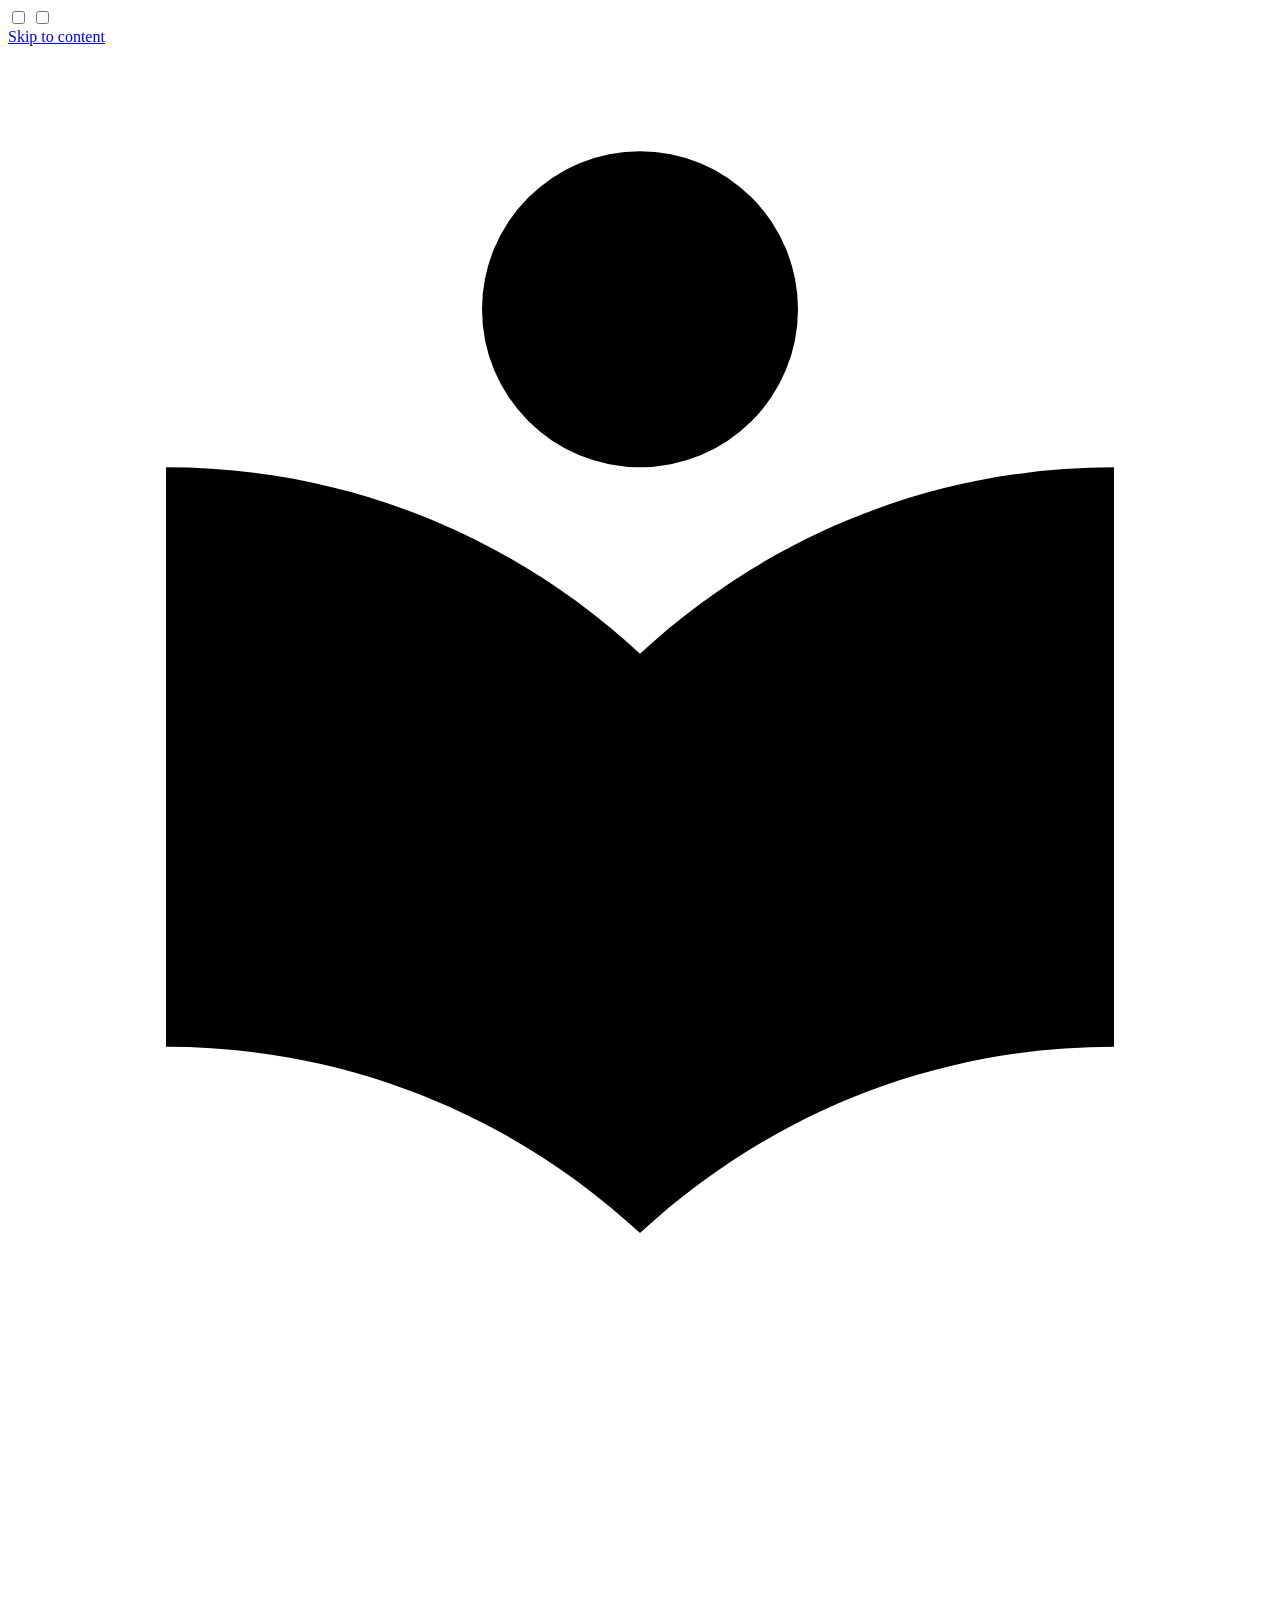
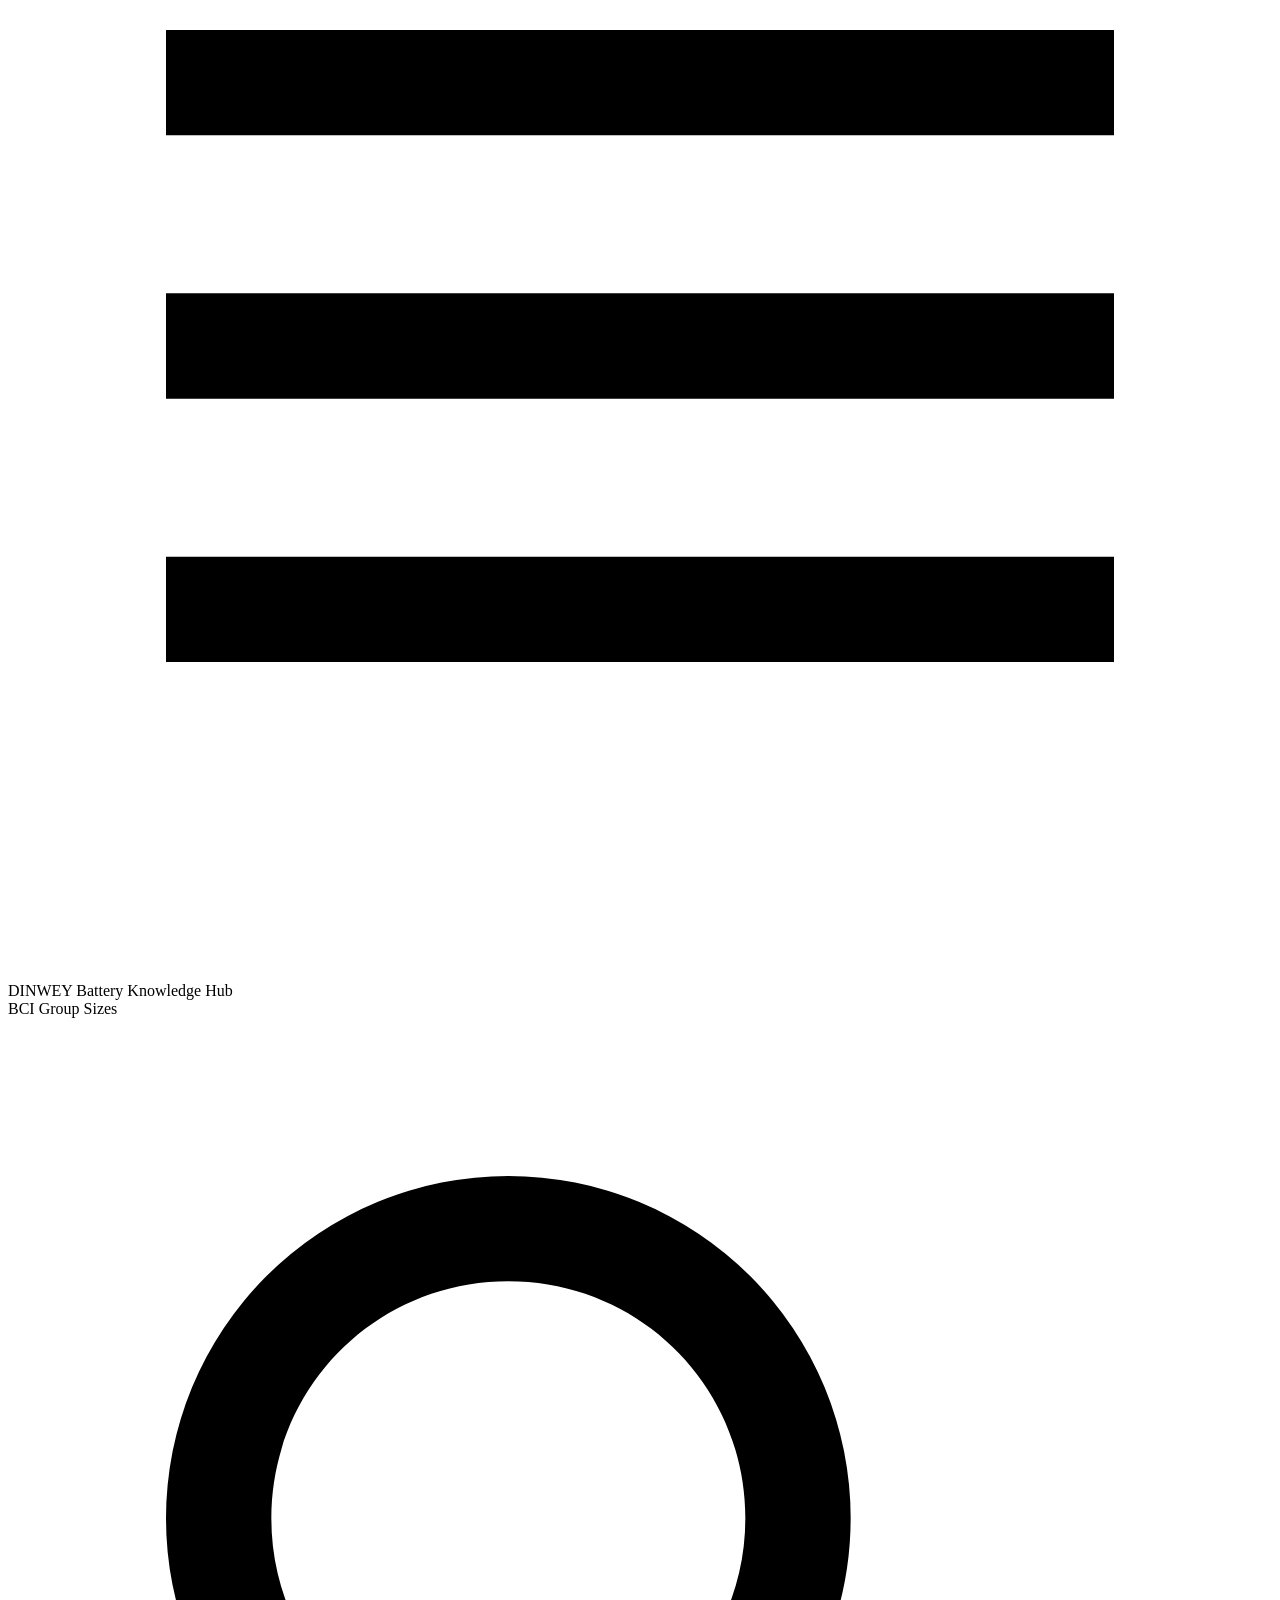
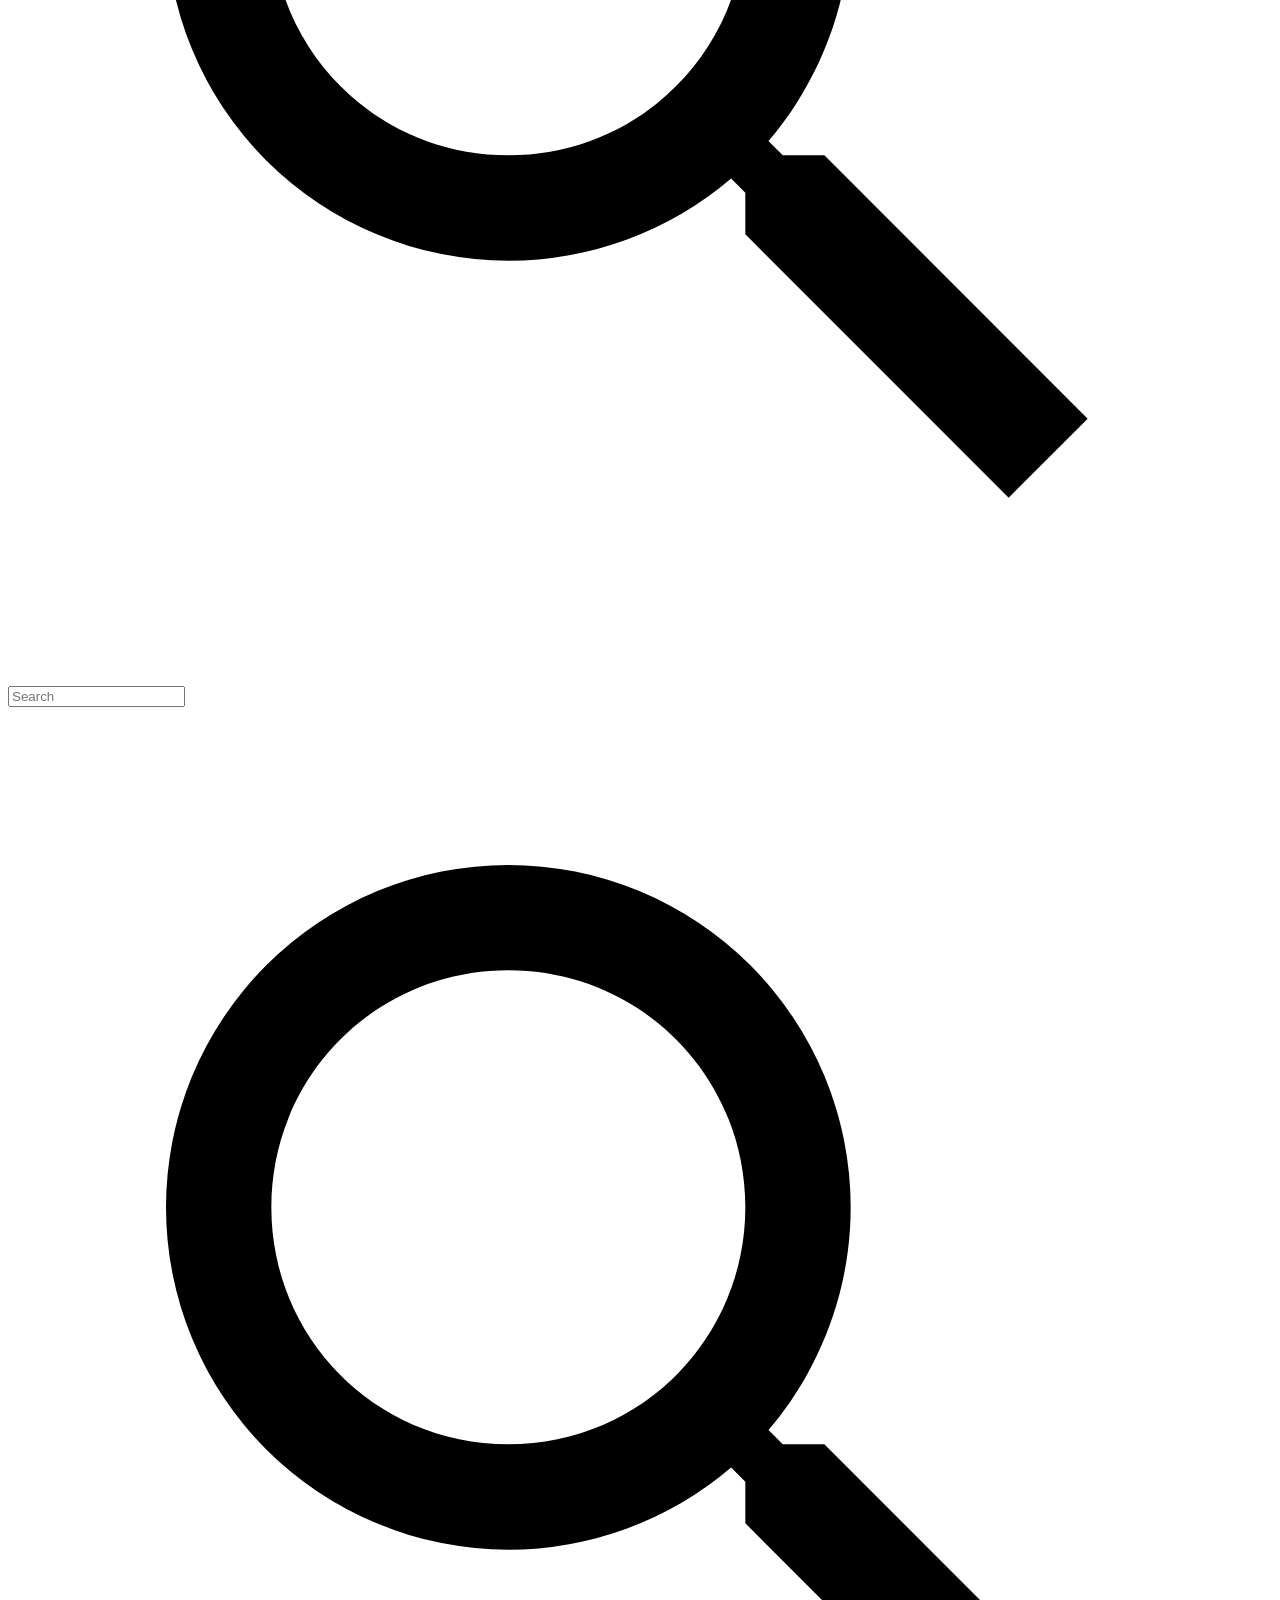
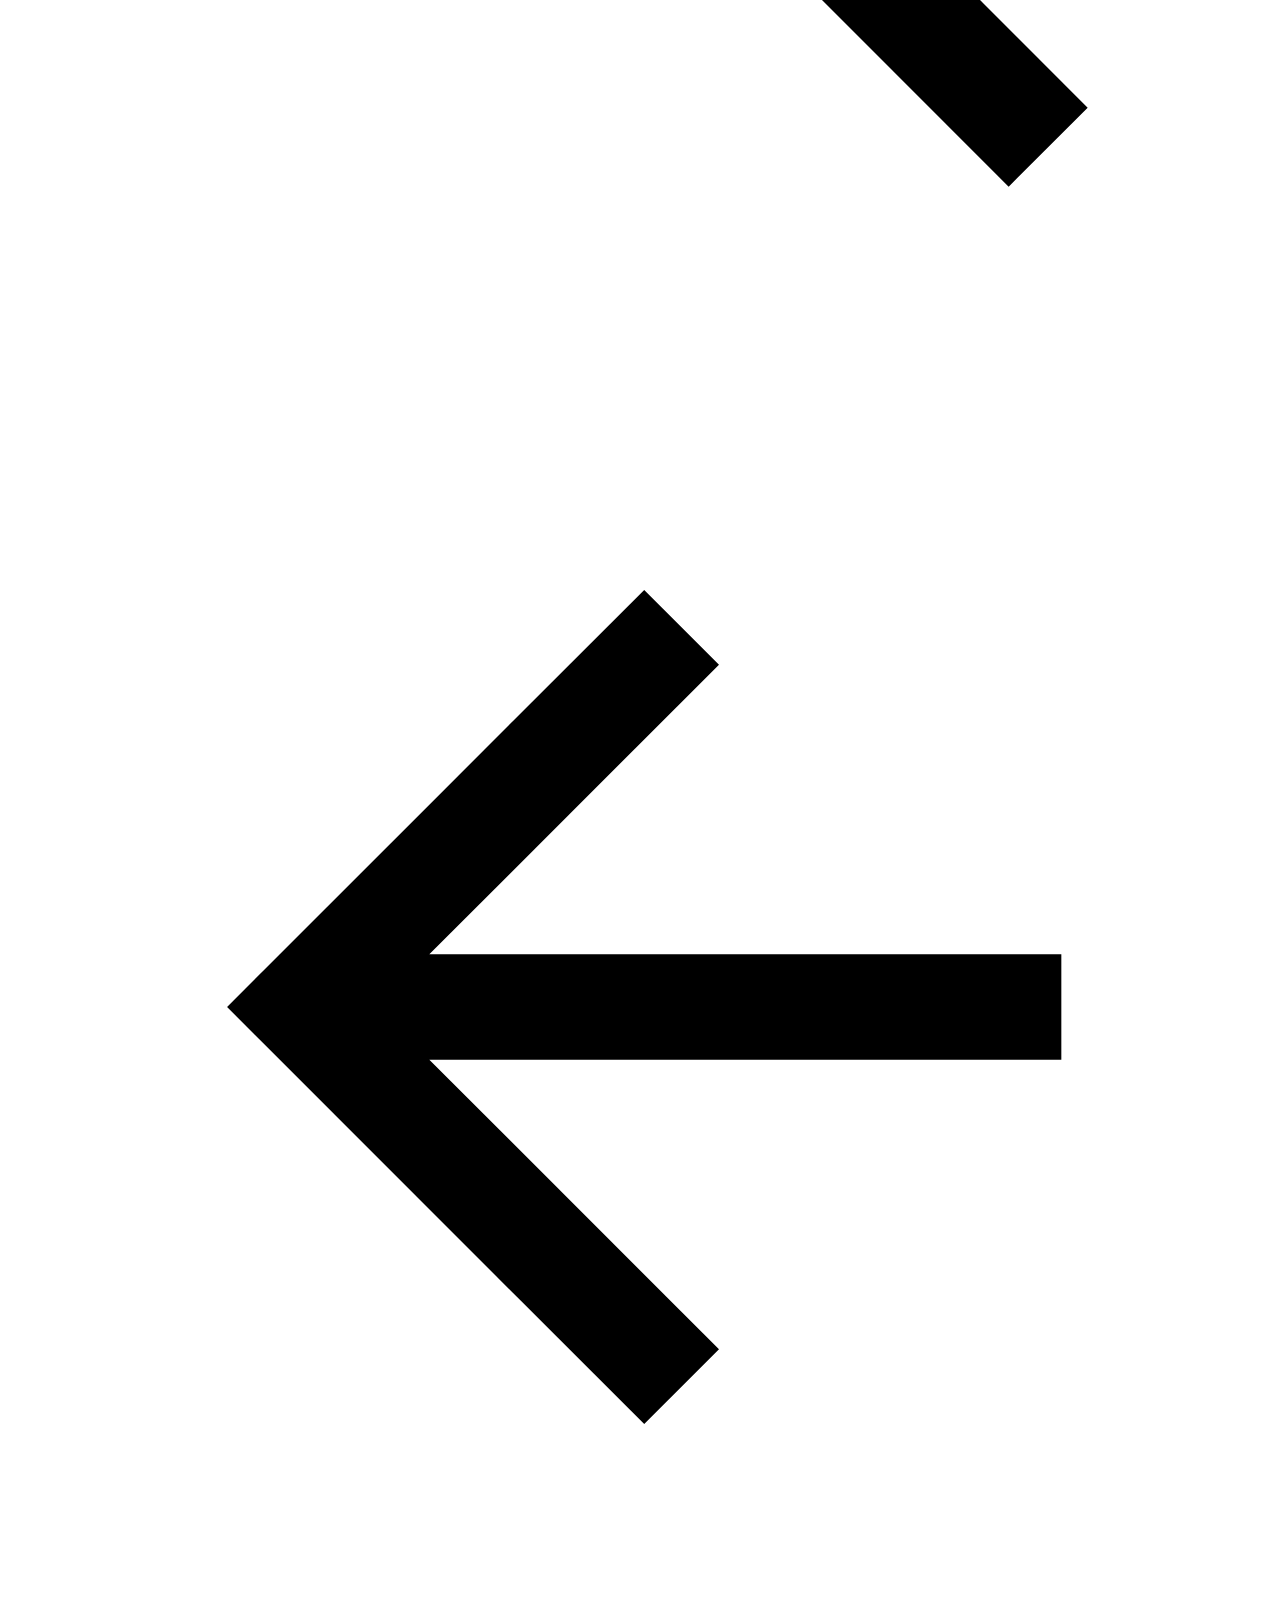
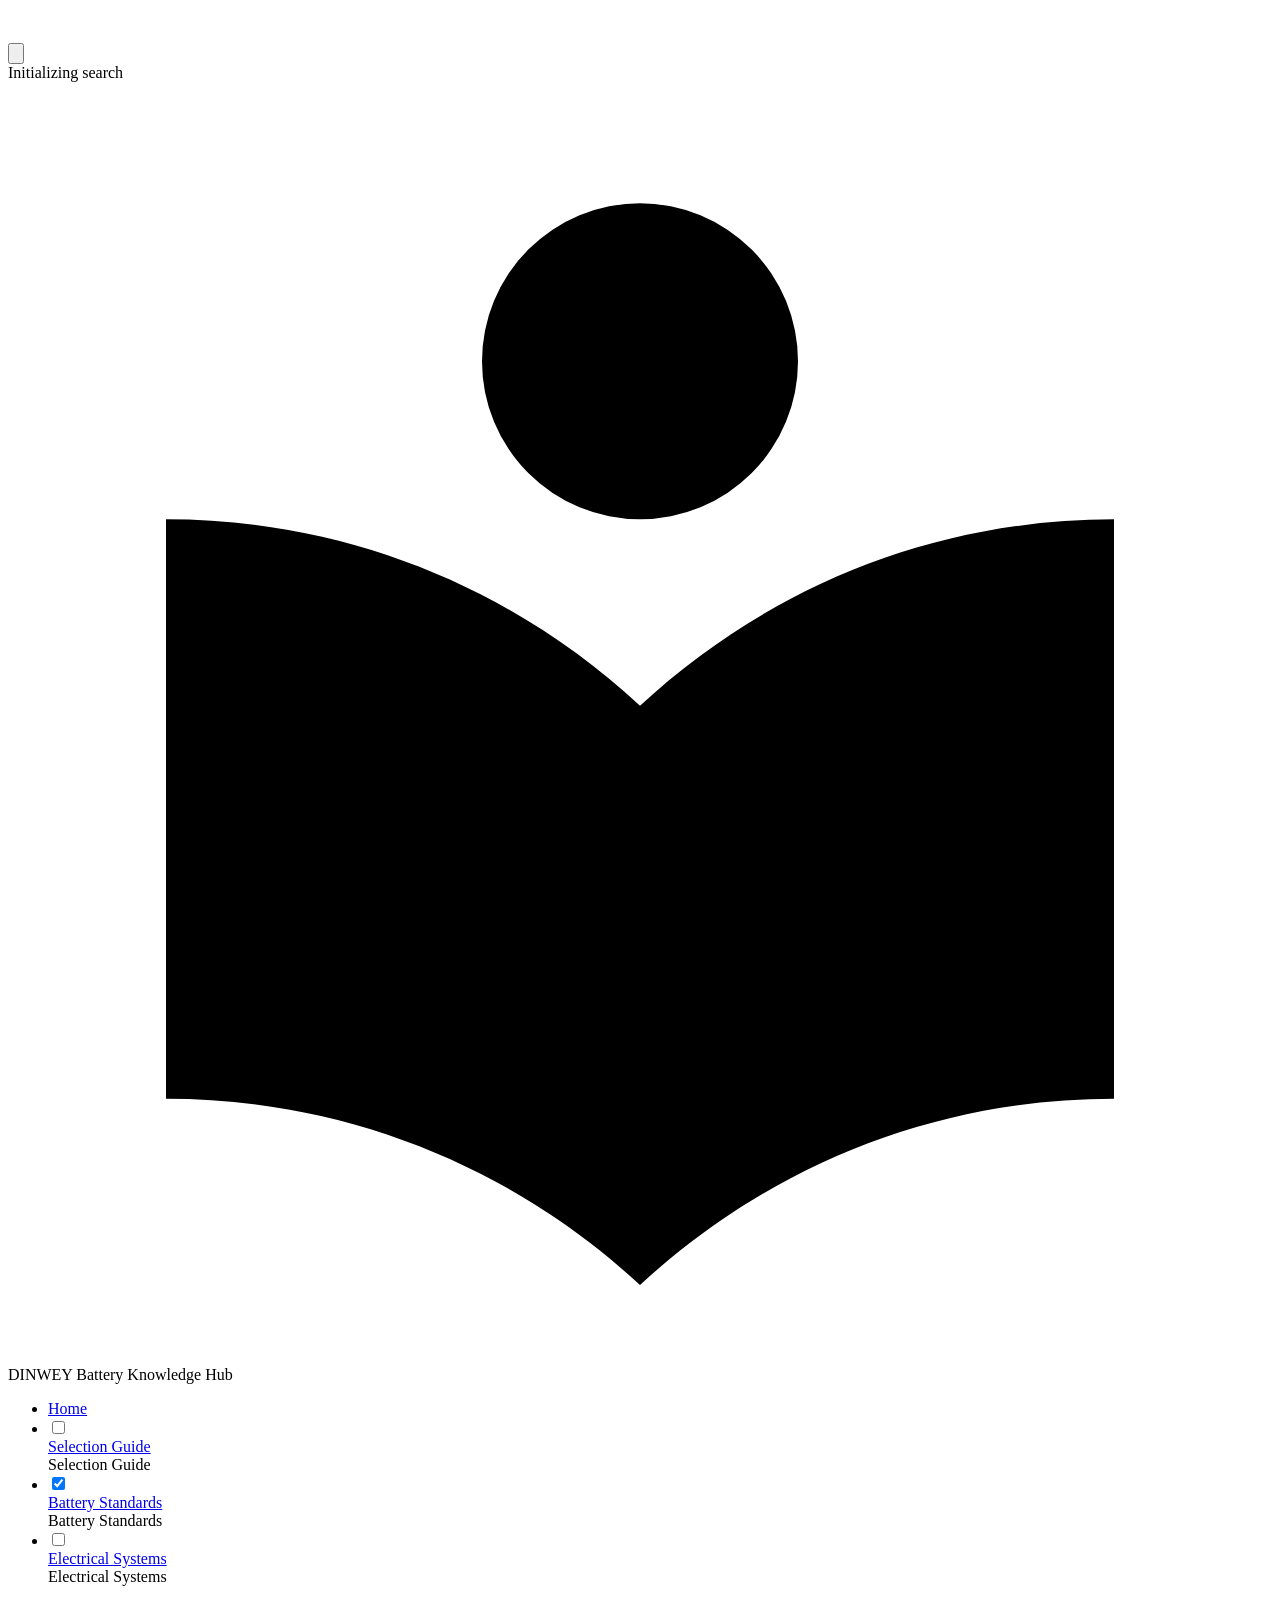
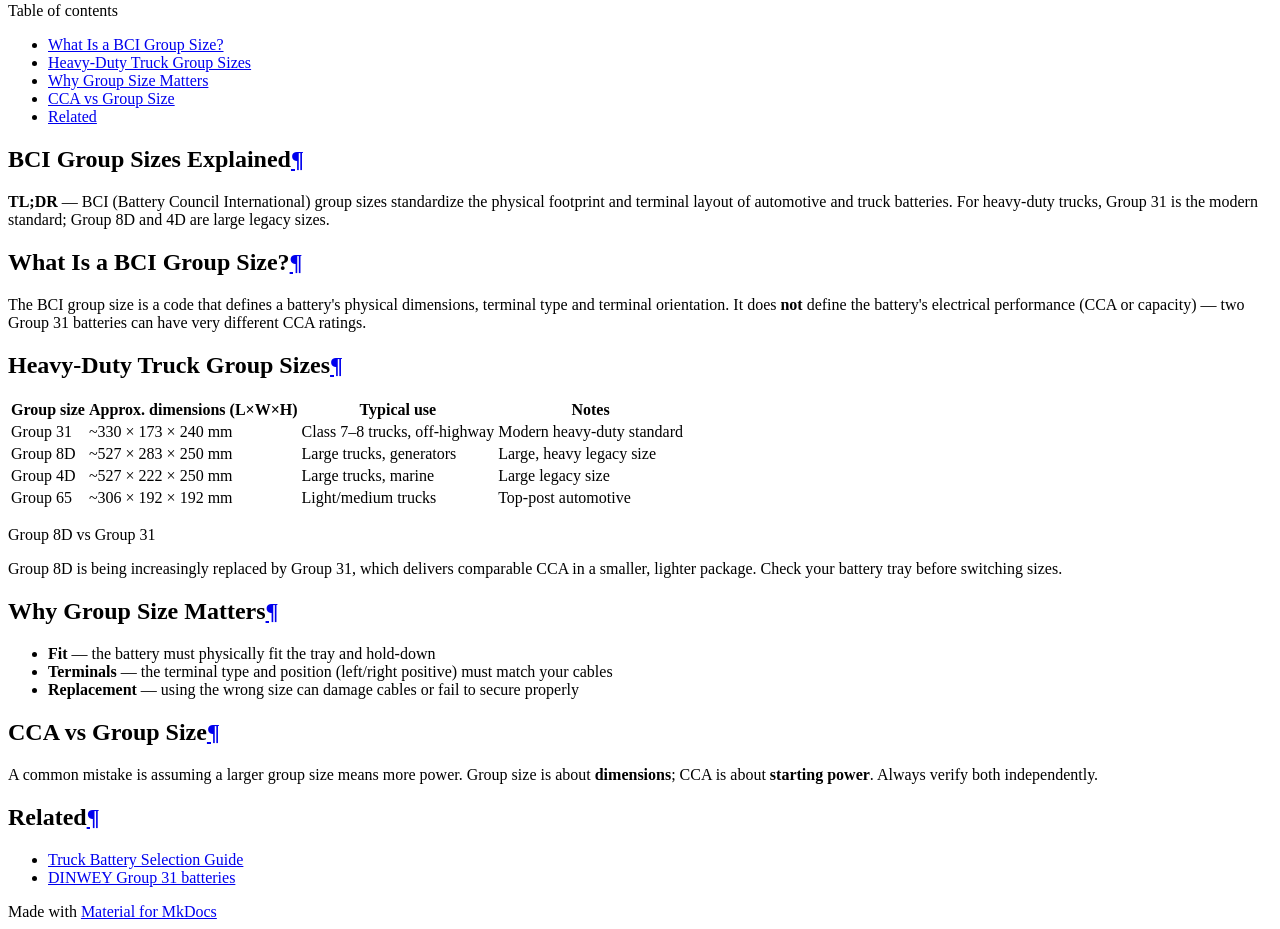
==== site/bci-group-sizes/index.html @ 20607995 "feat: DINWEY knowledge hub — MkDocs Material scaffold (home + selection guide + BCI group sizes + 12" ====
<!doctype html>
<html lang="en" class="no-js">
  <head>
    
      <meta charset="utf-8">
      <meta name="viewport" content="width=device-width,initial-scale=1">
      
        <meta name="description" content="BCI battery group sizes explained — Group 31, 8D, 4D dimensions, terminals and typical truck applications.">
      
      
      
        <link rel="canonical" href="https://docs.dinweybattery.com/bci-group-sizes/">
      
      
        <link rel="prev" href="../selection-guide/">
      
      
        <link rel="next" href="../12v-vs-24v/">
      
      
        
      
      
      <link rel="icon" href="../assets/images/favicon.png">
      <meta name="generator" content="mkdocs-1.6.1, mkdocs-material-9.7.7">
    
    
      
        <title>BCI Group Sizes - DINWEY Battery Knowledge Hub</title>
      
    
    
      <link rel="stylesheet" href="../assets/stylesheets/main.ec1eaa64.min.css">
      
        
        <link rel="stylesheet" href="../assets/stylesheets/palette.ab4e12ef.min.css">
      
      


    
    
      
    
    
      
        
        
        <link rel="preconnect" href="https://fonts.gstatic.com" crossorigin>
        <link rel="stylesheet" href="https://fonts.googleapis.com/css?family=Roboto:300,300i,400,400i,700,700i%7CRoboto+Mono:400,400i,700,700i&display=fallback">
        <style>:root{--md-text-font:"Roboto";--md-code-font:"Roboto Mono"}</style>
      
    
    
    <script>__md_scope=new URL("..",location),__md_hash=e=>[...e].reduce(((e,_)=>(e<<5)-e+_.charCodeAt(0)),0),__md_get=(e,_=localStorage,t=__md_scope)=>JSON.parse(_.getItem(t.pathname+"."+e)),__md_set=(e,_,t=localStorage,a=__md_scope)=>{try{t.setItem(a.pathname+"."+e,JSON.stringify(_))}catch(e){}}</script>
    
      

    
    
  
  <link rel="canonical" href="https://docs.dinweybattery.com/bci-group-sizes/" />
  <script type="application/ld+json">
  {
    "@context": "https://schema.org",
    "@type": "Organization",
    "@id": "https://dinweybattery.com/#organization",
    "name": "DINWEY",
    "legalName": "Chengguang Energy (DINWEY brand)",
    "url": "https://dinweybattery.com",
    "email": "martin@dinweys.com",
    "telephone": "+86-13323237275",
    "foundingDate": "2002",
    "address": {
      "@type": "PostalAddress",
      "streetAddress": "Lvjiaying Village, Mayu Industrial Park, Jinzhou City",
      "addressLocality": "Shijiazhuang",
      "addressRegion": "Hebei",
      "addressCountry": "CN"
    },
    "knowsAbout": [
      "Truck starting batteries",
      "Heavy-duty battery",
      "BCI Group 31 battery",
      "Cold Cranking Amps (CCA)",
      "SLI battery",
      "EFB battery",
      "AGM battery",
      "24V truck electrical systems"
    ]
  }
  </script>
  <script type="application/ld+json">
  {
    "@context": "https://schema.org",
    "@type": "WebSite",
    "@id": "https://docs.dinweybattery.com/#website",
    "url": "https://docs.dinweybattery.com/",
    "name": "DINWEY Battery Knowledge Hub",
    "publisher": { "@id": "https://dinweybattery.com/#organization" }
  }
  </script>

  </head>
  
  
    
    
    
    
    
    <body dir="ltr" data-md-color-scheme="default" data-md-color-primary="indigo" data-md-color-accent="amber">
  
    
    <input class="md-toggle" data-md-toggle="drawer" type="checkbox" id="__drawer" autocomplete="off">
    <input class="md-toggle" data-md-toggle="search" type="checkbox" id="__search" autocomplete="off">
    <label class="md-overlay" for="__drawer"></label>
    <div data-md-component="skip">
      
        
        <a href="#bci-group-sizes-explained" class="md-skip">
          Skip to content
        </a>
      
    </div>
    <div data-md-component="announce">
      
    </div>
    
    
      

  

<header class="md-header md-header--shadow" data-md-component="header">
  <nav class="md-header__inner md-grid" aria-label="Header">
    <a href=".." title="DINWEY Battery Knowledge Hub" class="md-header__button md-logo" aria-label="DINWEY Battery Knowledge Hub" data-md-component="logo">
      
  
  <svg xmlns="http://www.w3.org/2000/svg" viewBox="0 0 24 24"><path d="M12 8a3 3 0 0 0 3-3 3 3 0 0 0-3-3 3 3 0 0 0-3 3 3 3 0 0 0 3 3m0 3.54C9.64 9.35 6.5 8 3 8v11c3.5 0 6.64 1.35 9 3.54 2.36-2.19 5.5-3.54 9-3.54V8c-3.5 0-6.64 1.35-9 3.54"/></svg>

    </a>
    <label class="md-header__button md-icon" for="__drawer">
      
      <svg xmlns="http://www.w3.org/2000/svg" viewBox="0 0 24 24"><path d="M3 6h18v2H3zm0 5h18v2H3zm0 5h18v2H3z"/></svg>
    </label>
    <div class="md-header__title" data-md-component="header-title">
      <div class="md-header__ellipsis">
        <div class="md-header__topic">
          <span class="md-ellipsis">
            DINWEY Battery Knowledge Hub
          </span>
        </div>
        <div class="md-header__topic" data-md-component="header-topic">
          <span class="md-ellipsis">
            
              BCI Group Sizes
            
          </span>
        </div>
      </div>
    </div>
    
      
    
    
    
    
      
      
        <label class="md-header__button md-icon" for="__search">
          
          <svg xmlns="http://www.w3.org/2000/svg" viewBox="0 0 24 24"><path d="M9.5 3A6.5 6.5 0 0 1 16 9.5c0 1.61-.59 3.09-1.56 4.23l.27.27h.79l5 5-1.5 1.5-5-5v-.79l-.27-.27A6.52 6.52 0 0 1 9.5 16 6.5 6.5 0 0 1 3 9.5 6.5 6.5 0 0 1 9.5 3m0 2C7 5 5 7 5 9.5S7 14 9.5 14 14 12 14 9.5 12 5 9.5 5"/></svg>
        </label>
        <div class="md-search" data-md-component="search" role="dialog">
  <label class="md-search__overlay" for="__search"></label>
  <div class="md-search__inner" role="search">
    <form class="md-search__form" name="search">
      <input type="text" class="md-search__input" name="query" aria-label="Search" placeholder="Search" autocapitalize="off" autocorrect="off" autocomplete="off" spellcheck="false" data-md-component="search-query" required>
      <label class="md-search__icon md-icon" for="__search">
        
        <svg xmlns="http://www.w3.org/2000/svg" viewBox="0 0 24 24"><path d="M9.5 3A6.5 6.5 0 0 1 16 9.5c0 1.61-.59 3.09-1.56 4.23l.27.27h.79l5 5-1.5 1.5-5-5v-.79l-.27-.27A6.52 6.52 0 0 1 9.5 16 6.5 6.5 0 0 1 3 9.5 6.5 6.5 0 0 1 9.5 3m0 2C7 5 5 7 5 9.5S7 14 9.5 14 14 12 14 9.5 12 5 9.5 5"/></svg>
        
        <svg xmlns="http://www.w3.org/2000/svg" viewBox="0 0 24 24"><path d="M20 11v2H8l5.5 5.5-1.42 1.42L4.16 12l7.92-7.92L13.5 5.5 8 11z"/></svg>
      </label>
      <nav class="md-search__options" aria-label="Search">
        
        <button type="reset" class="md-search__icon md-icon" title="Clear" aria-label="Clear" tabindex="-1">
          
          <svg xmlns="http://www.w3.org/2000/svg" viewBox="0 0 24 24"><path d="M19 6.41 17.59 5 12 10.59 6.41 5 5 6.41 10.59 12 5 17.59 6.41 19 12 13.41 17.59 19 19 17.59 13.41 12z"/></svg>
        </button>
      </nav>
      
    </form>
    <div class="md-search__output">
      <div class="md-search__scrollwrap" tabindex="0" data-md-scrollfix>
        <div class="md-search-result" data-md-component="search-result">
          <div class="md-search-result__meta">
            Initializing search
          </div>
          <ol class="md-search-result__list" role="presentation"></ol>
        </div>
      </div>
    </div>
  </div>
</div>
      
    
    
  </nav>
  
</header>
    
    <div class="md-container" data-md-component="container">
      
      
        
          
        
      
      <main class="md-main" data-md-component="main">
        <div class="md-main__inner md-grid">
          
            
              
              <div class="md-sidebar md-sidebar--primary" data-md-component="sidebar" data-md-type="navigation" >
                <div class="md-sidebar__scrollwrap">
                  <div class="md-sidebar__inner">
                    



<nav class="md-nav md-nav--primary" aria-label="Navigation" data-md-level="0">
  <label class="md-nav__title" for="__drawer">
    <a href=".." title="DINWEY Battery Knowledge Hub" class="md-nav__button md-logo" aria-label="DINWEY Battery Knowledge Hub" data-md-component="logo">
      
  
  <svg xmlns="http://www.w3.org/2000/svg" viewBox="0 0 24 24"><path d="M12 8a3 3 0 0 0 3-3 3 3 0 0 0-3-3 3 3 0 0 0-3 3 3 3 0 0 0 3 3m0 3.54C9.64 9.35 6.5 8 3 8v11c3.5 0 6.64 1.35 9 3.54 2.36-2.19 5.5-3.54 9-3.54V8c-3.5 0-6.64 1.35-9 3.54"/></svg>

    </a>
    DINWEY Battery Knowledge Hub
  </label>
  
  <ul class="md-nav__list" data-md-scrollfix>
    
      
      
  
  
  
  
    <li class="md-nav__item">
      <a href=".." class="md-nav__link">
        
  
  
  <span class="md-ellipsis">
    
  
    Home
  

    
  </span>
  
  

      </a>
    </li>
  

    
      
      
  
  
  
  
    
    
      
        
          
        
      
    
    
    
      
        
        
      
    
    
    <li class="md-nav__item md-nav__item--section md-nav__item--nested">
      
        
        
        <input class="md-nav__toggle md-toggle " type="checkbox" id="__nav_2" >
        
          
          <div class="md-nav__link md-nav__container">
            <a href="../selection-guide/" class="md-nav__link ">
              
  
  
  <span class="md-ellipsis">
    
  
    Selection Guide
  

    
  </span>
  
  

            </a>
            
          </div>
        
        <nav class="md-nav" data-md-level="1" aria-labelledby="__nav_2_label" aria-expanded="false">
          <label class="md-nav__title" for="__nav_2">
            <span class="md-nav__icon md-icon"></span>
            
  
    Selection Guide
  

          </label>
          <ul class="md-nav__list" data-md-scrollfix>
            
              
            
          </ul>
        </nav>
      
    </li>
  

    
      
      
  
  
    
  
  
  
    
    
      
        
          
        
      
    
    
    
      
        
        
      
    
    
    <li class="md-nav__item md-nav__item--active md-nav__item--section md-nav__item--nested">
      
        
        
        <input class="md-nav__toggle md-toggle " type="checkbox" id="__nav_3" checked>
        
          
          <div class="md-nav__link md-nav__container">
            <a href="./" class="md-nav__link md-nav__link--active">
              
  
  
  <span class="md-ellipsis">
    
  
    Battery Standards
  

    
  </span>
  
  

            </a>
            
          </div>
        
        <nav class="md-nav" data-md-level="1" aria-labelledby="__nav_3_label" aria-expanded="true">
          <label class="md-nav__title" for="__nav_3">
            <span class="md-nav__icon md-icon"></span>
            
  
    Battery Standards
  

          </label>
          <ul class="md-nav__list" data-md-scrollfix>
            
              
            
          </ul>
        </nav>
      
    </li>
  

    
      
      
  
  
  
  
    
    
      
        
          
        
      
    
    
    
      
        
        
      
    
    
    <li class="md-nav__item md-nav__item--section md-nav__item--nested">
      
        
        
        <input class="md-nav__toggle md-toggle " type="checkbox" id="__nav_4" >
        
          
          <div class="md-nav__link md-nav__container">
            <a href="../12v-vs-24v/" class="md-nav__link ">
              
  
  
  <span class="md-ellipsis">
    
  
    Electrical Systems
  

    
  </span>
  
  

            </a>
            
          </div>
        
        <nav class="md-nav" data-md-level="1" aria-labelledby="__nav_4_label" aria-expanded="false">
          <label class="md-nav__title" for="__nav_4">
            <span class="md-nav__icon md-icon"></span>
            
  
    Electrical Systems
  

          </label>
          <ul class="md-nav__list" data-md-scrollfix>
            
              
            
          </ul>
        </nav>
      
    </li>
  

    
  </ul>
</nav>
                  </div>
                </div>
              </div>
            
            
              
              <div class="md-sidebar md-sidebar--secondary" data-md-component="sidebar" data-md-type="toc" >
                <div class="md-sidebar__scrollwrap">
                  <div class="md-sidebar__inner">
                    

<nav class="md-nav md-nav--secondary" aria-label="Table of contents">
  
  
  
    
  
  
    <label class="md-nav__title" for="__toc">
      <span class="md-nav__icon md-icon"></span>
      Table of contents
    </label>
    <ul class="md-nav__list" data-md-component="toc" data-md-scrollfix>
      
        <li class="md-nav__item">
  <a href="#what-is-a-bci-group-size" class="md-nav__link">
    <span class="md-ellipsis">
      
        What Is a BCI Group Size?
      
    </span>
  </a>
  
</li>
      
        <li class="md-nav__item">
  <a href="#heavy-duty-truck-group-sizes" class="md-nav__link">
    <span class="md-ellipsis">
      
        Heavy-Duty Truck Group Sizes
      
    </span>
  </a>
  
</li>
      
        <li class="md-nav__item">
  <a href="#why-group-size-matters" class="md-nav__link">
    <span class="md-ellipsis">
      
        Why Group Size Matters
      
    </span>
  </a>
  
</li>
      
        <li class="md-nav__item">
  <a href="#cca-vs-group-size" class="md-nav__link">
    <span class="md-ellipsis">
      
        CCA vs Group Size
      
    </span>
  </a>
  
</li>
      
        <li class="md-nav__item">
  <a href="#related" class="md-nav__link">
    <span class="md-ellipsis">
      
        Related
      
    </span>
  </a>
  
</li>
      
    </ul>
  
</nav>
                  </div>
                </div>
              </div>
            
          
          
            <div class="md-content" data-md-component="content">
              
              <article class="md-content__inner md-typeset">
                
                  



<h1 id="bci-group-sizes-explained">BCI Group Sizes Explained<a class="headerlink" href="#bci-group-sizes-explained" title="Permanent link">&para;</a></h1>
<p><strong>TL;DR</strong> — BCI (Battery Council International) group sizes standardize the physical footprint
and terminal layout of automotive and truck batteries. For heavy-duty trucks, Group 31 is the
modern standard; Group 8D and 4D are large legacy sizes.</p>
<h2 id="what-is-a-bci-group-size">What Is a BCI Group Size?<a class="headerlink" href="#what-is-a-bci-group-size" title="Permanent link">&para;</a></h2>
<p>The BCI group size is a code that defines a battery's physical dimensions, terminal type and
terminal orientation. It does <strong>not</strong> define the battery's electrical performance (CCA or
capacity) — two Group 31 batteries can have very different CCA ratings.</p>
<h2 id="heavy-duty-truck-group-sizes">Heavy-Duty Truck Group Sizes<a class="headerlink" href="#heavy-duty-truck-group-sizes" title="Permanent link">&para;</a></h2>
<table>
<thead>
<tr>
<th>Group size</th>
<th>Approx. dimensions (L×W×H)</th>
<th>Typical use</th>
<th>Notes</th>
</tr>
</thead>
<tbody>
<tr>
<td>Group 31</td>
<td>~330 × 173 × 240 mm</td>
<td>Class 7–8 trucks, off-highway</td>
<td>Modern heavy-duty standard</td>
</tr>
<tr>
<td>Group 8D</td>
<td>~527 × 283 × 250 mm</td>
<td>Large trucks, generators</td>
<td>Large, heavy legacy size</td>
</tr>
<tr>
<td>Group 4D</td>
<td>~527 × 222 × 250 mm</td>
<td>Large trucks, marine</td>
<td>Large legacy size</td>
</tr>
<tr>
<td>Group 65</td>
<td>~306 × 192 × 192 mm</td>
<td>Light/medium trucks</td>
<td>Top-post automotive</td>
</tr>
</tbody>
</table>
<div class="admonition warning">
<p class="admonition-title">Group 8D vs Group 31</p>
<p>Group 8D is being increasingly replaced by Group 31, which delivers comparable CCA in a
smaller, lighter package. Check your battery tray before switching sizes.</p>
</div>
<h2 id="why-group-size-matters">Why Group Size Matters<a class="headerlink" href="#why-group-size-matters" title="Permanent link">&para;</a></h2>
<ul>
<li><strong>Fit</strong> — the battery must physically fit the tray and hold-down</li>
<li><strong>Terminals</strong> — the terminal type and position (left/right positive) must match your cables</li>
<li><strong>Replacement</strong> — using the wrong size can damage cables or fail to secure properly</li>
</ul>
<h2 id="cca-vs-group-size">CCA vs Group Size<a class="headerlink" href="#cca-vs-group-size" title="Permanent link">&para;</a></h2>
<p>A common mistake is assuming a larger group size means more power. Group size is about
<strong>dimensions</strong>; CCA is about <strong>starting power</strong>. Always verify both independently.</p>
<h2 id="related">Related<a class="headerlink" href="#related" title="Permanent link">&para;</a></h2>
<ul>
<li><a href="../selection-guide/">Truck Battery Selection Guide</a></li>
<li><a href="https://dinweybattery.com/products/group-31/">DINWEY Group 31 batteries</a></li>
</ul>







  
  






                
              </article>
            </div>
          
          
<script>var target=document.getElementById(location.hash.slice(1));target&&target.name&&(target.checked=target.name.startsWith("__tabbed_"))</script>
        </div>
        
          <button type="button" class="md-top md-icon" data-md-component="top" hidden>
  
  <svg xmlns="http://www.w3.org/2000/svg" viewBox="0 0 24 24"><path d="M13 20h-2V8l-5.5 5.5-1.42-1.42L12 4.16l7.92 7.92-1.42 1.42L13 8z"/></svg>
  Back to top
</button>
        
      </main>
      
        <footer class="md-footer">
  
  <div class="md-footer-meta md-typeset">
    <div class="md-footer-meta__inner md-grid">
      <div class="md-copyright">
  
  
    Made with
    <a href="https://squidfunk.github.io/mkdocs-material/" target="_blank" rel="noopener">
      Material for MkDocs
    </a>
  
</div>
      
    </div>
  </div>
</footer>
      
    </div>
    <div class="md-dialog" data-md-component="dialog">
      <div class="md-dialog__inner md-typeset"></div>
    </div>
    
    
    
      
      
      <script id="__config" type="application/json">{"annotate": null, "base": "..", "features": ["navigation.sections", "navigation.indexes", "navigation.top", "content.code.copy"], "search": "../assets/javascripts/workers/search.2c215733.min.js", "tags": null, "translations": {"clipboard.copied": "Copied to clipboard", "clipboard.copy": "Copy to clipboard", "search.result.more.one": "1 more on this page", "search.result.more.other": "# more on this page", "search.result.none": "No matching documents", "search.result.one": "1 matching document", "search.result.other": "# matching documents", "search.result.placeholder": "Type to start searching", "search.result.term.missing": "Missing", "select.version": "Select version"}, "version": null}</script>
    
    
      <script src="../assets/javascripts/bundle.d7400e89.min.js"></script>
      
    
  </body>
</html>
---- site/assets/stylesheets/main.ec1eaa64.min.css ----
@charset "UTF-8";html{-webkit-text-size-adjust:none;-moz-text-size-adjust:none;text-size-adjust:none;box-sizing:border-box}*,:after,:before{box-sizing:inherit}@media (prefers-reduced-motion){*,:after,:before{transition:none!important}}body{margin:0}a,button,input,label{-webkit-tap-highlight-color:transparent}a{color:inherit;text-decoration:none}hr{border:0;box-sizing:initial;display:block;height:.05rem;overflow:visible;padding:0}small{font-size:80%}sub,sup{line-height:1em}img{border-style:none}table{border-collapse:initial;border-spacing:0}td,th{font-weight:400;vertical-align:top}button{background:#0000;border:0;font-family:inherit;font-size:inherit;margin:0;padding:0}input{border:0;outline:none}:root{--md-primary-fg-color:#4051b5;--md-primary-fg-color--light:#5d6cc0;--md-primary-fg-color--dark:#303fa1;--md-primary-bg-color:#fff;--md-primary-bg-color--light:#ffffffb3;--md-accent-fg-color:#526cfe;--md-accent-fg-color--transparent:#526cfe1a;--md-accent-bg-color:#fff;--md-accent-bg-color--light:#ffffffb3}[data-md-color-scheme=default]{color-scheme:light}[data-md-color-scheme=default] img[src$="#gh-dark-mode-only"],[data-md-color-scheme=default] img[src$="#only-dark"]{display:none}:root,[data-md-color-scheme=default]{--md-hue:225deg;--md-default-fg-color:#000000de;--md-default-fg-color--light:#0000008a;--md-default-fg-color--lighter:#00000052;--md-default-fg-color--lightest:#00000012;--md-default-bg-color:#fff;--md-default-bg-color--light:#ffffffb3;--md-default-bg-color--lighter:#ffffff4d;--md-default-bg-color--lightest:#ffffff1f;--md-code-fg-color:#36464e;--md-code-bg-color:#f5f5f5;--md-code-bg-color--light:#f5f5f5b3;--md-code-bg-color--lighter:#f5f5f54d;--md-code-hl-color:#4287ff;--md-code-hl-color--light:#4287ff1a;--md-code-hl-number-color:#d52a2a;--md-code-hl-special-color:#db1457;--md-code-hl-function-color:#a846b9;--md-code-hl-constant-color:#6e59d9;--md-code-hl-keyword-color:#3f6ec6;--md-code-hl-string-color:#1c7d4d;--md-code-hl-name-color:var(--md-code-fg-color);--md-code-hl-operator-color:var(--md-default-fg-color--light);--md-code-hl-punctuation-color:var(--md-default-fg-color--light);--md-code-hl-comment-color:var(--md-default-fg-color--light);--md-code-hl-generic-color:var(--md-default-fg-color--light);--md-code-hl-variable-color:var(--md-default-fg-color--light);--md-typeset-color:var(--md-default-fg-color);--md-typeset-a-color:var(--md-primary-fg-color);--md-typeset-del-color:#f5503d26;--md-typeset-ins-color:#0bd57026;--md-typeset-kbd-color:#fafafa;--md-typeset-kbd-accent-color:#fff;--md-typeset-kbd-border-color:#b8b8b8;--md-typeset-mark-color:#ffff0080;--md-typeset-table-color:#0000001f;--md-typeset-table-color--light:rgba(0,0,0,.035);--md-admonition-fg-color:var(--md-default-fg-color);--md-admonition-bg-color:var(--md-default-bg-color);--md-warning-fg-color:#000000de;--md-warning-bg-color:#ff9;--md-footer-fg-color:#fff;--md-footer-fg-color--light:#ffffffb3;--md-footer-fg-color--lighter:#ffffff73;--md-footer-bg-color:#000000de;--md-footer-bg-color--dark:#00000052;--md-shadow-z1:0 0.2rem 0.5rem #0000000d,0 0 0.05rem #0000001a;--md-shadow-z2:0 0.2rem 0.5rem #0000001a,0 0 0.05rem #00000040;--md-shadow-z3:0 0.2rem 0.5rem #0003,0 0 0.05rem #00000059}.md-icon svg{fill:currentcolor;display:block;height:1.2rem;width:1.2rem}body{-webkit-font-smoothing:antialiased;-moz-osx-font-smoothing:grayscale;--md-text-font-family:var(--md-text-font,_),-apple-system,BlinkMacSystemFont,Helvetica,Arial,sans-serif;--md-code-font-family:var(--md-code-font,_),SFMono-Regular,Consolas,Menlo,monospace}aside,body,input{font-feature-settings:"kern","liga";color:var(--md-typeset-color);font-family:var(--md-text-font-family)}code,kbd,pre{font-feature-settings:"kern";font-family:var(--md-code-font-family)}:root{--md-typeset-table-sort-icon:url('data:image/svg+xml;charset=utf-8,<svg xmlns="http://www.w3.org/2000/svg" viewBox="0 0 24 24"><path d="m18 21-4-4h3V7h-3l4-4 4 4h-3v10h3M2 19v-2h10v2M2 13v-2h7v2M2 7V5h4v2z"/></svg>');--md-typeset-table-sort-icon--asc:url('data:image/svg+xml;charset=utf-8,<svg xmlns="http://www.w3.org/2000/svg" viewBox="0 0 24 24"><path d="M19 17h3l-4 4-4-4h3V3h2M2 17h10v2H2M6 5v2H2V5m0 6h7v2H2z"/></svg>');--md-typeset-table-sort-icon--desc:url('data:image/svg+xml;charset=utf-8,<svg xmlns="http://www.w3.org/2000/svg" viewBox="0 0 24 24"><path d="M19 7h3l-4-4-4 4h3v14h2M2 17h10v2H2M6 5v2H2V5m0 6h7v2H2z"/></svg>')}.md-typeset{-webkit-print-color-adjust:exact;color-adjust:exact;font-size:.8rem;line-height:1.6;overflow-wrap:break-word}@media print{.md-typeset{font-size:.68rem}}.md-typeset blockquote,.md-typeset dl,.md-typeset figure,.md-typeset ol,.md-typeset pre,.md-typeset ul{margin-bottom:1em;margin-top:1em}.md-typeset h1{color:var(--md-default-fg-color--light);font-size:2em;line-height:1.3;margin:0 0 1.25em}.md-typeset h1,.md-typeset h2{font-weight:300;letter-spacing:-.01em}.md-typeset h2{font-size:1.5625em;line-height:1.4;margin:1.6em 0 .64em}.md-typeset h3{font-size:1.25em;font-weight:400;letter-spacing:-.01em;line-height:1.5;margin:1.6em 0 .8em}.md-typeset h2+h3{margin-top:.8em}.md-typeset h4{font-weight:700;letter-spacing:-.01em;margin:1em 0}.md-typeset h5,.md-typeset h6{color:var(--md-default-fg-color--light);font-size:.8em;font-weight:700;letter-spacing:-.01em;margin:1.25em 0}.md-typeset h5{text-transform:uppercase}.md-typeset h5 code{text-transform:none}.md-typeset hr{border-bottom:.05rem solid var(--md-default-fg-color--lightest);display:flow-root;margin:1.5em 0}.md-typeset a{color:var(--md-typeset-a-color);word-break:break-word}.md-typeset a,.md-typeset a:before{transition:color 125ms}.md-typeset a:focus,.md-typeset a:hover{color:var(--md-accent-fg-color)}.md-typeset a:focus code,.md-typeset a:hover code{background-color:var(--md-accent-fg-color--transparent);color:var(--md-accent-fg-color)}.md-typeset a code{color:var(--md-typeset-a-color)}.md-typeset a.focus-visible{outline-color:var(--md-accent-fg-color);outline-offset:.2rem}.md-typeset code,.md-typeset kbd,.md-typeset pre{color:var(--md-code-fg-color);direction:ltr;font-variant-ligatures:none;transition:background-color 125ms}@media print{.md-typeset code,.md-typeset kbd,.md-typeset pre{white-space:pre-wrap}}.md-typeset code{background-color:var(--md-code-bg-color);border-radius:.1rem;-webkit-box-decoration-break:clone;box-decoration-break:clone;font-size:.85em;padding:0 .2941176471em;transition:color 125ms,background-color 125ms;word-break:break-word}.md-typeset code:not(.focus-visible){-webkit-tap-highlight-color:transparent;outline:none}.md-typeset pre{display:flow-root;line-height:1.4;position:relative}.md-typeset pre>code{-webkit-box-decoration-break:slice;box-decoration-break:slice;box-shadow:none;display:block;margin:0;outline-color:var(--md-accent-fg-color);overflow:auto;padding:.7720588235em 1.1764705882em;scrollbar-color:var(--md-default-fg-color--lighter) #0000;scrollbar-width:thin;touch-action:auto;word-break:normal}.md-typeset pre>code:hover{scrollbar-color:var(--md-accent-fg-color) #0000}.md-typeset pre>code::-webkit-scrollbar{height:.2rem;width:.2rem}.md-typeset pre>code::-webkit-scrollbar-thumb{background-color:var(--md-default-fg-color--lighter)}.md-typeset pre>code::-webkit-scrollbar-thumb:hover{background-color:var(--md-accent-fg-color)}.md-typeset kbd{background-color:var(--md-typeset-kbd-color);border-radius:.1rem;box-shadow:0 .1rem 0 .05rem var(--md-typeset-kbd-border-color),0 .1rem 0 var(--md-typeset-kbd-border-color),0 -.1rem .2rem var(--md-typeset-kbd-accent-color) inset;color:var(--md-default-fg-color);display:inline-block;font-size:.75em;padding:0 .6666666667em;vertical-align:text-top;word-break:break-word}.md-typeset mark{background-color:var(--md-typeset-mark-color);-webkit-box-decoration-break:clone;box-decoration-break:clone;color:inherit;word-break:break-word}.md-typeset abbr{cursor:help;text-decoration:none}.md-typeset [data-preview],.md-typeset abbr{border-bottom:.05rem dotted var(--md-default-fg-color--light)}.md-typeset small{opacity:.75}[dir=ltr] .md-typeset sub,[dir=ltr] .md-typeset sup{margin-left:.078125em}[dir=rtl] .md-typeset sub,[dir=rtl] .md-typeset sup{margin-right:.078125em}[dir=ltr] .md-typeset blockquote{padding-left:.6rem}[dir=rtl] .md-typeset blockquote{padding-right:.6rem}[dir=ltr] .md-typeset blockquote{border-left:.2rem solid var(--md-default-fg-color--lighter)}[dir=rtl] .md-typeset blockquote{border-right:.2rem solid var(--md-default-fg-color--lighter)}.md-typeset blockquote{color:var(--md-default-fg-color--light);margin-left:0;margin-right:0}.md-typeset ul{list-style-type:disc}.md-typeset ul[type]{list-style-type:revert-layer}[dir=ltr] .md-typeset ol,[dir=ltr] .md-typeset ul{margin-left:.625em}[dir=rtl] .md-typeset ol,[dir=rtl] .md-typeset ul{margin-right:.625em}.md-typeset ol,.md-typeset ul{padding:0}.md-typeset ol:not([hidden]),.md-typeset ul:not([hidden]){display:flow-root}.md-typeset ol ol,.md-typeset ul ol{list-style-type:lower-alpha}.md-typeset ol ol ol,.md-typeset ul ol ol{list-style-type:lower-roman}.md-typeset ol ol ol ol,.md-typeset ul ol ol ol{list-style-type:upper-alpha}.md-typeset ol ol ol ol ol,.md-typeset ul ol ol ol ol{list-style-type:upper-roman}.md-typeset ol[type],.md-typeset ul[type]{list-style-type:revert-layer}[dir=ltr] .md-typeset ol li,[dir=ltr] .md-typeset ul li{margin-left:1.25em}[dir=rtl] .md-typeset ol li,[dir=rtl] .md-typeset ul li{margin-right:1.25em}.md-typeset ol li,.md-typeset ul li{margin-bottom:.5em}.md-typeset ol li blockquote,.md-typeset ol li p,.md-typeset ul li blockquote,.md-typeset ul li p{margin:.5em 0}.md-typeset ol li:last-child,.md-typeset ul li:last-child{margin-bottom:0}[dir=ltr] .md-typeset ol li ol,[dir=ltr] .md-typeset ol li ul,[dir=ltr] .md-typeset ul li ol,[dir=ltr] .md-typeset ul li ul{margin-left:.625em}[dir=rtl] .md-typeset ol li ol,[dir=rtl] .md-typeset ol li ul,[dir=rtl] .md-typeset ul li ol,[dir=rtl] .md-typeset ul li ul{margin-right:.625em}.md-typeset ol li ol,.md-typeset ol li ul,.md-typeset ul li ol,.md-typeset ul li ul{margin-bottom:.5em;margin-top:.5em}[dir=ltr] .md-typeset dd{margin-left:1.875em}[dir=rtl] .md-typeset dd{margin-right:1.875em}.md-typeset dd{margin-bottom:1.5em;margin-top:1em}.md-typeset img,.md-typeset svg,.md-typeset video{height:auto;max-width:100%}.md-typeset img[align=left]{margin:1em 1em 1em 0}.md-typeset img[align=right]{margin:1em 0 1em 1em}.md-typeset img[align]:only-child{margin-top:0}.md-typeset figure{display:flow-root;margin:1em auto;max-width:100%;text-align:center;width:fit-content}.md-typeset figure img{display:block;margin:0 auto}.md-typeset figcaption{font-style:italic;margin:1em auto;max-width:24rem}.md-typeset iframe{max-width:100%}.md-typeset table:not([class]){background-color:var(--md-default-bg-color);border:.05rem solid var(--md-typeset-table-color);border-radius:.1rem;display:inline-block;font-size:.64rem;max-width:100%;overflow:auto;touch-action:auto}@media print{.md-typeset table:not([class]){display:table}}.md-typeset table:not([class])+*{margin-top:1.5em}.md-typeset table:not([class]) td>:first-child,.md-typeset table:not([class]) th>:first-child{margin-top:0}.md-typeset table:not([class]) td>:last-child,.md-typeset table:not([class]) th>:last-child{margin-bottom:0}.md-typeset table:not([class]) td:not([align]),.md-typeset table:not([class]) th:not([align]){text-align:left}[dir=rtl] .md-typeset table:not([class]) td:not([align]),[dir=rtl] .md-typeset table:not([class]) th:not([align]){text-align:right}.md-typeset table:not([class]) th{font-weight:700;min-width:5rem;padding:.9375em 1.25em;vertical-align:top}.md-typeset table:not([class]) td{border-top:.05rem solid var(--md-typeset-table-color);padding:.9375em 1.25em;vertical-align:top}.md-typeset table:not([class]) tbody tr{transition:background-color 125ms}.md-typeset table:not([class]) tbody tr:hover{background-color:var(--md-typeset-table-color--light);box-shadow:0 .05rem 0 var(--md-default-bg-color) inset}.md-typeset table:not([class]) a{word-break:normal}.md-typeset table th[role=columnheader]{cursor:pointer}[dir=ltr] .md-typeset table th[role=columnheader]:after{margin-left:.5em}[dir=rtl] .md-typeset table th[role=columnheader]:after{margin-right:.5em}.md-typeset table th[role=columnheader]:after{content:"";display:inline-block;height:1.2em;-webkit-mask-image:var(--md-typeset-table-sort-icon);mask-image:var(--md-typeset-table-sort-icon);-webkit-mask-repeat:no-repeat;mask-repeat:no-repeat;-webkit-mask-size:contain;mask-size:contain;transition:background-color 125ms;vertical-align:text-bottom;width:1.2em}.md-typeset table th[role=columnheader]:hover:after{background-color:var(--md-default-fg-color--lighter)}.md-typeset table th[role=columnheader][aria-sort=ascending]:after{background-color:var(--md-default-fg-color--light);-webkit-mask-image:var(--md-typeset-table-sort-icon--asc);mask-image:var(--md-typeset-table-sort-icon--asc)}.md-typeset table th[role=columnheader][aria-sort=descending]:after{background-color:var(--md-default-fg-color--light);-webkit-mask-image:var(--md-typeset-table-sort-icon--desc);mask-image:var(--md-typeset-table-sort-icon--desc)}.md-typeset__scrollwrap{margin:1em -.8rem;overflow-x:auto;touch-action:auto}.md-typeset__table{display:inline-block;margin-bottom:.5em;padding:0 .8rem}@media print{.md-typeset__table{display:block}}html .md-typeset__table table{display:table;margin:0;overflow:hidden;width:100%}@media screen and (max-width:44.984375em){.md-content__inner>pre{margin:1em -.8rem}.md-content__inner>pre code{border-radius:0}}.md-typeset .md-author{border-radius:100%;display:block;flex-shrink:0;height:1.6rem;overflow:hidden;position:relative;transition:color 125ms,transform 125ms;width:1.6rem}.md-typeset .md-author img{display:block}.md-typeset .md-author--more{background:var(--md-default-fg-color--lightest);color:var(--md-default-fg-color--lighter);font-size:.6rem;font-weight:700;line-height:1.6rem;text-align:center}.md-typeset .md-author--long{height:2.4rem;width:2.4rem}.md-typeset a.md-author{transform:scale(1)}.md-typeset a.md-author img{border-radius:100%;filter:grayscale(100%) opacity(75%);transition:filter 125ms}.md-typeset a.md-author:focus,.md-typeset a.md-author:hover{transform:scale(1.1);z-index:1}.md-typeset a.md-author:focus img,.md-typeset a.md-author:hover img{filter:grayscale(0)}.md-banner{background-color:var(--md-footer-bg-color);color:var(--md-footer-fg-color);overflow:auto}@media print{.md-banner{display:none}}.md-banner--warning{background-color:var(--md-warning-bg-color);color:var(--md-warning-fg-color)}.md-banner__inner{font-size:.7rem;margin:.6rem auto;padding:0 .8rem}[dir=ltr] .md-banner__button{float:right}[dir=rtl] .md-banner__button{float:left}.md-banner__button{color:inherit;cursor:pointer;transition:opacity .25s}.no-js .md-banner__button{display:none}.md-banner__button:hover{opacity:.7}html{font-size:125%;height:100%;overflow-x:hidden}@media screen and (min-width:100em){html{font-size:137.5%}}@media screen and (min-width:125em){html{font-size:150%}}body{background-color:var(--md-default-bg-color);display:flex;flex-direction:column;font-size:.5rem;min-height:100%;position:relative;width:100%}@media print{body{display:block}}@media screen and (max-width:59.984375em){body[data-md-scrolllock]{position:fixed}}.md-grid{margin-left:auto;margin-right:auto;max-width:61rem}.md-container{display:flex;flex-direction:column;flex-grow:1}@media print{.md-container{display:block}}.md-main{flex-grow:1}.md-main__inner{display:flex;height:100%;margin-top:1.5rem}.md-ellipsis{overflow:hidden;text-overflow:ellipsis}.md-toggle{display:none}.md-option{height:0;opacity:0;position:absolute;width:0}.md-option:checked+label:not([hidden]){display:block}.md-option.focus-visible+label{outline-color:var(--md-accent-fg-color);outline-style:auto}.md-skip{background-color:var(--md-default-fg-color);border-radius:.1rem;color:var(--md-default-bg-color);font-size:.64rem;margin:.5rem;opacity:0;outline-color:var(--md-accent-fg-color);padding:.3rem .5rem;position:fixed;transform:translateY(.4rem);z-index:-1}.md-skip:focus{opacity:1;transform:translateY(0);transition:transform .25s cubic-bezier(.4,0,.2,1),opacity 175ms 75ms;z-index:10}@page{margin:25mm}:root{--md-clipboard-icon:url('data:image/svg+xml;charset=utf-8,<svg xmlns="http://www.w3.org/2000/svg" viewBox="0 0 24 24"><path d="M19 21H8V7h11m0-2H8a2 2 0 0 0-2 2v14a2 2 0 0 0 2 2h11a2 2 0 0 0 2-2V7a2 2 0 0 0-2-2m-3-4H4a2 2 0 0 0-2 2v14h2V3h12z"/></svg>')}.md-clipboard{border-radius:.1rem;color:var(--md-default-fg-color--lightest);cursor:pointer;height:1.5em;outline-color:var(--md-accent-fg-color);outline-offset:.1rem;transition:color .25s;width:1.5em;z-index:1}@media print{.md-clipboard{display:none}}.md-clipboard:not(.focus-visible){-webkit-tap-highlight-color:transparent;outline:none}:hover>.md-clipboard{color:var(--md-default-fg-color--light)}.md-clipboard:focus,.md-clipboard:hover{color:var(--md-accent-fg-color)}.md-clipboard:after{background-color:currentcolor;content:"";display:block;height:1.125em;margin:0 auto;-webkit-mask-image:var(--md-clipboard-icon);mask-image:var(--md-clipboard-icon);-webkit-mask-position:center;mask-position:center;-webkit-mask-repeat:no-repeat;mask-repeat:no-repeat;-webkit-mask-size:contain;mask-size:contain;width:1.125em}.md-clipboard--inline{cursor:pointer}.md-clipboard--inline code{transition:color .25s,background-color .25s}.md-clipboard--inline:focus code,.md-clipboard--inline:hover code{background-color:var(--md-accent-fg-color--transparent);color:var(--md-accent-fg-color)}:root{--md-code-select-icon:url('data:image/svg+xml;charset=utf-8,<svg xmlns="http://www.w3.org/2000/svg" viewBox="0 0 24 24"><path d="M19 19h-4v2h4c1.1 0 2-.9 2-2v-4h-2m0-12h-4v2h4v4h2V5c0-1.1-.9-2-2-2M5 5h4V3H5c-1.1 0-2 .9-2 2v4h2m0 6H3v4c0 1.1.9 2 2 2h4v-2H5zm2-4h2v2H7zm4 0h2v2h-2zm4 0h2v2h-2zM7 7h2v2H7zm4 0h2v2h-2zm4 0h2v2h-2zm-8 8h2v2H7zm4 0h2v2h-2zm4 0h2v2h-2z"/></svg>');--md-code-copy-icon:url('data:image/svg+xml;charset=utf-8,<svg xmlns="http://www.w3.org/2000/svg" viewBox="0 0 24 24"><path d="M19 21H8V7h11m0-2H8a2 2 0 0 0-2 2v14a2 2 0 0 0 2 2h11a2 2 0 0 0 2-2V7a2 2 0 0 0-2-2m-3-4H4a2 2 0 0 0-2 2v14h2V3h12z"/></svg>')}.md-typeset .md-code__content{display:grid}.md-code__nav{background-color:var(--md-code-bg-color--lighter);border-radius:.1rem;display:flex;gap:.2rem;padding:.2rem;position:absolute;right:.25em;top:.25em;transition:background-color .25s;z-index:1}:hover>.md-code__nav{background-color:var(--md-code-bg-color--light)}.md-code__button{color:var(--md-default-fg-color--lightest);cursor:pointer;display:block;height:1.5em;outline-color:var(--md-accent-fg-color);outline-offset:.1rem;transition:color .25s;width:1.5em}:hover>*>.md-code__button{color:var(--md-default-fg-color--light)}.md-code__button.focus-visible,.md-code__button:hover{color:var(--md-accent-fg-color)}.md-code__button--active{color:var(--md-default-fg-color)!important}.md-code__button:after{background-color:currentcolor;content:"";display:block;height:1.125em;margin:0 auto;-webkit-mask-position:center;mask-position:center;-webkit-mask-repeat:no-repeat;mask-repeat:no-repeat;-webkit-mask-size:contain;mask-size:contain;width:1.125em}.md-code__button[data-md-type=select]:after{-webkit-mask-image:var(--md-code-select-icon);mask-image:var(--md-code-select-icon)}.md-code__button[data-md-type=copy]:after{-webkit-mask-image:var(--md-code-copy-icon);mask-image:var(--md-code-copy-icon)}@keyframes consent{0%{opacity:0;transform:translateY(100%)}to{opacity:1;transform:translateY(0)}}@keyframes overlay{0%{opacity:0}to{opacity:1}}.md-consent__overlay{animation:overlay .25s both;-webkit-backdrop-filter:blur(.1rem);backdrop-filter:blur(.1rem);background-color:#0000008a;height:100%;opacity:1;position:fixed;top:0;width:100%;z-index:5}.md-consent__inner{animation:consent .5s cubic-bezier(.1,.7,.1,1) both;background-color:var(--md-default-bg-color);border:0;border-radius:.1rem;bottom:0;box-shadow:0 0 .2rem #0000001a,0 .2rem .4rem #0003;max-height:100%;overflow:auto;padding:0;position:fixed;width:100%;z-index:5}.md-consent__form{padding:.8rem}.md-consent__settings{display:none;margin:1em 0}input:checked+.md-consent__settings{display:block}.md-consent__controls{margin-bottom:.8rem}.md-typeset .md-consent__controls .md-button{display:inline}@media screen and (max-width:44.984375em){.md-typeset .md-consent__controls .md-button{display:block;margin-top:.4rem;text-align:center;width:100%}}.md-consent label{cursor:pointer}.md-content{flex-grow:1;min-width:0}.md-content__inner{margin:0 .8rem 1.2rem;padding-top:.6rem}@media screen and (min-width:76.25em){[dir=ltr] .md-sidebar--primary:not([hidden])~.md-content>.md-content__inner{margin-left:1.2rem}[dir=ltr] .md-sidebar--secondary:not([hidden])~.md-content>.md-content__inner,[dir=rtl] .md-sidebar--primary:not([hidden])~.md-content>.md-content__inner{margin-right:1.2rem}[dir=rtl] .md-sidebar--secondary:not([hidden])~.md-content>.md-content__inner{margin-left:1.2rem}}.md-content__inner:before{content:"";display:block;height:.4rem}.md-content__inner>:last-child{margin-bottom:0}[dir=ltr] .md-content__button{float:right}[dir=rtl] .md-content__button{float:left}[dir=ltr] .md-content__button{margin-left:.4rem}[dir=rtl] .md-content__button{margin-right:.4rem}.md-content__button{margin:.4rem 0;padding:0}@media print{.md-content__button{display:none}}.md-typeset .md-content__button{color:var(--md-default-fg-color--lighter)}.md-content__button svg{display:inline;vertical-align:top}[dir=rtl] .md-content__button svg{transform:scaleX(-1)}[dir=ltr] .md-dialog{right:.8rem}[dir=rtl] .md-dialog{left:.8rem}.md-dialog{background-color:var(--md-default-fg-color);border-radius:.1rem;bottom:.8rem;box-shadow:var(--md-shadow-z3);min-width:11.1rem;opacity:0;padding:.4rem .6rem;pointer-events:none;position:fixed;transform:translateY(100%);transition:transform 0ms .4s,opacity .4s;z-index:4}@media print{.md-dialog{display:none}}.md-dialog--active{opacity:1;pointer-events:auto;transform:translateY(0);transition:transform .4s cubic-bezier(.075,.85,.175,1),opacity .4s}.md-dialog__inner{color:var(--md-default-bg-color);font-size:.7rem}.md-feedback{margin:2em 0 1em;text-align:center}.md-feedback fieldset{border:none;margin:0;padding:0}.md-feedback__title{font-weight:700;margin:1em auto}.md-feedback__inner{position:relative}.md-feedback__list{display:flex;flex-wrap:wrap;place-content:baseline center;position:relative}.md-feedback__list:hover .md-icon:not(:disabled){color:var(--md-default-fg-color--lighter)}:disabled .md-feedback__list{min-height:1.8rem}.md-feedback__icon{color:var(--md-default-fg-color--light);cursor:pointer;flex-shrink:0;margin:0 .1rem;transition:color 125ms}.md-feedback__icon:not(:disabled).md-icon:hover{color:var(--md-accent-fg-color)}.md-feedback__icon:disabled{color:var(--md-default-fg-color--lightest);pointer-events:none}.md-feedback__note{opacity:0;position:relative;transform:translateY(.4rem);transition:transform .4s cubic-bezier(.1,.7,.1,1),opacity .15s}.md-feedback__note>*{margin:0 auto;max-width:16rem}:disabled .md-feedback__note{opacity:1;transform:translateY(0)}@media print{.md-feedback{display:none}}.md-footer{background-color:var(--md-footer-bg-color);color:var(--md-footer-fg-color)}@media print{.md-footer{display:none}}.md-footer__inner{justify-content:space-between;overflow:auto;padding:.2rem}.md-footer__inner:not([hidden]){display:flex}.md-footer__link{align-items:end;display:flex;flex-grow:0.01;margin-bottom:.4rem;margin-top:1rem;max-width:100%;outline-color:var(--md-accent-fg-color);overflow:hidden;transition:opacity .25s}.md-footer__link:focus,.md-footer__link:hover{opacity:.7}[dir=rtl] .md-footer__link svg{transform:scaleX(-1)}@media screen and (max-width:44.984375em){.md-footer__link--prev{flex-shrink:0}.md-footer__link--prev .md-footer__title{display:none}}[dir=ltr] .md-footer__link--next{margin-left:auto}[dir=rtl] .md-footer__link--next{margin-right:auto}.md-footer__link--next{text-align:right}[dir=rtl] .md-footer__link--next{text-align:left}.md-footer__title{flex-grow:1;font-size:.9rem;margin-bottom:.7rem;max-width:calc(100% - 2.4rem);padding:0 1rem;white-space:nowrap}.md-footer__button{margin:.2rem;padding:.4rem}.md-footer__direction{font-size:.64rem;opacity:.7}.md-footer-meta{background-color:var(--md-footer-bg-color--dark)}.md-footer-meta__inner{display:flex;flex-wrap:wrap;justify-content:space-between;padding:.2rem}html .md-footer-meta.md-typeset a{color:var(--md-footer-fg-color--light)}html .md-footer-meta.md-typeset a:focus,html .md-footer-meta.md-typeset a:hover{color:var(--md-footer-fg-color)}.md-copyright{color:var(--md-footer-fg-color--lighter);font-size:.64rem;margin:auto .6rem;padding:.4rem 0;width:100%}@media screen and (min-width:45em){.md-copyright{width:auto}}.md-copyright__highlight{color:var(--md-footer-fg-color--light)}.md-social{display:inline-flex;gap:.2rem;margin:0 .4rem;padding:.2rem 0 .6rem}@media screen and (min-width:45em){.md-social{padding:.6rem 0}}.md-social__link{display:inline-block;height:1.6rem;text-align:center;width:1.6rem}.md-social__link:before{line-height:1.9}.md-social__link svg{fill:currentcolor;max-height:.8rem;vertical-align:-25%}.md-typeset .md-button{border:.1rem solid;border-radius:.1rem;color:var(--md-primary-fg-color);cursor:pointer;display:inline-block;font-weight:700;padding:.625em 2em;transition:color 125ms,background-color 125ms,border-color 125ms}.md-typeset .md-button--primary{background-color:var(--md-primary-fg-color);border-color:var(--md-primary-fg-color);color:var(--md-primary-bg-color)}.md-typeset .md-button:focus,.md-typeset .md-button:hover{background-color:var(--md-accent-fg-color);border-color:var(--md-accent-fg-color);color:var(--md-accent-bg-color)}[dir=ltr] .md-typeset .md-input{border-top-left-radius:.1rem}[dir=ltr] .md-typeset .md-input,[dir=rtl] .md-typeset .md-input{border-top-right-radius:.1rem}[dir=rtl] .md-typeset .md-input{border-top-left-radius:.1rem}.md-typeset .md-input{border-bottom:.1rem solid var(--md-default-fg-color--lighter);box-shadow:var(--md-shadow-z1);font-size:.8rem;height:1.8rem;padding:0 .6rem;transition:border .25s,box-shadow .25s}.md-typeset .md-input:focus,.md-typeset .md-input:hover{border-bottom-color:var(--md-accent-fg-color);box-shadow:var(--md-shadow-z2)}.md-typeset .md-input--stretch{width:100%}.md-header{background-color:var(--md-primary-fg-color);box-shadow:0 0 .2rem #0000,0 .2rem .4rem #0000;color:var(--md-primary-bg-color);display:block;left:0;position:sticky;right:0;top:0;z-index:4}@media print{.md-header{display:none}}.md-header[hidden]{transform:translateY(-100%);transition:transform .25s cubic-bezier(.8,0,.6,1),box-shadow .25s}.md-header--shadow{box-shadow:0 0 .2rem #0000001a,0 .2rem .4rem #0003;transition:transform .25s cubic-bezier(.1,.7,.1,1),box-shadow .25s}.md-header__inner{align-items:center;display:flex;padding:0 .2rem}.md-header__button{color:currentcolor;cursor:pointer;margin:.2rem;outline-color:var(--md-accent-fg-color);padding:.4rem;position:relative;transition:opacity .25s;vertical-align:middle;z-index:1}.md-header__button:hover{opacity:.7}.md-header__button:not([hidden]){display:inline-block}.md-header__button:not(.focus-visible){-webkit-tap-highlight-color:transparent;outline:none}.md-header__button.md-logo{margin:.2rem;padding:.4rem}@media screen and (max-width:76.234375em){.md-header__button.md-logo{display:none}}.md-header__button.md-logo img,.md-header__button.md-logo svg{fill:currentcolor;display:block;height:1.2rem;width:auto}@media screen and (min-width:60em){.md-header__button[for=__search]{display:none}}.no-js .md-header__button[for=__search]{display:none}[dir=rtl] .md-header__button[for=__search] svg{transform:scaleX(-1)}@media screen and (min-width:76.25em){.md-header__button[for=__drawer]{display:none}}.md-header__topic{display:flex;max-width:100%;position:absolute;transition:transform .4s cubic-bezier(.1,.7,.1,1),opacity .15s;white-space:nowrap}.md-header__topic+.md-header__topic{opacity:0;pointer-events:none;transform:translateX(1.25rem);transition:transform .4s cubic-bezier(1,.7,.1,.1),opacity .15s;z-index:-1}[dir=rtl] .md-header__topic+.md-header__topic{transform:translateX(-1.25rem)}.md-header__topic:first-child{font-weight:700}[dir=ltr] .md-header__title{margin-left:1rem;margin-right:.4rem}[dir=rtl] .md-header__title{margin-left:.4rem;margin-right:1rem}.md-header__title{flex-grow:1;font-size:.9rem;height:2.4rem;line-height:2.4rem}.md-header__title--active .md-header__topic{opacity:0;pointer-events:none;transform:translateX(-1.25rem);transition:transform .4s cubic-bezier(1,.7,.1,.1),opacity .15s;z-index:-1}[dir=rtl] .md-header__title--active .md-header__topic{transform:translateX(1.25rem)}.md-header__title--active .md-header__topic+.md-header__topic{opacity:1;pointer-events:auto;transform:translateX(0);transition:transform .4s cubic-bezier(.1,.7,.1,1),opacity .15s;z-index:0}.md-header__title>.md-header__ellipsis{height:100%;position:relative;width:100%}.md-header__option{display:flex;flex-shrink:0;max-width:100%;transition:max-width 0ms .25s,opacity .25s .25s;white-space:nowrap}[data-md-toggle=search]:checked~.md-header .md-header__option{max-width:0;opacity:0;transition:max-width 0ms,opacity 0ms}.md-header__option>input{bottom:0}.md-header__source{display:none}@media screen and (min-width:60em){[dir=ltr] .md-header__source{margin-left:1rem}[dir=rtl] .md-header__source{margin-right:1rem}.md-header__source{display:block;max-width:11.7rem;width:11.7rem}}@media screen and (min-width:76.25em){[dir=ltr] .md-header__source{margin-left:1.4rem}[dir=rtl] .md-header__source{margin-right:1.4rem}}.md-meta{color:var(--md-default-fg-color--light);font-size:.7rem;line-height:1.3}.md-meta__list{display:inline-flex;flex-wrap:wrap;list-style:none;margin:0;padding:0}.md-meta__item:not(:last-child):after{content:"·";margin-left:.2rem;margin-right:.2rem}.md-meta__link{color:var(--md-typeset-a-color)}.md-meta__link:focus,.md-meta__link:hover{color:var(--md-accent-fg-color)}.md-draft{background-color:#ff1744;border-radius:.125em;color:#fff;display:inline-block;font-weight:700;padding-left:.5714285714em;padding-right:.5714285714em}:root{--md-nav-icon--prev:url('data:image/svg+xml;charset=utf-8,<svg xmlns="http://www.w3.org/2000/svg" viewBox="0 0 24 24"><path d="M20 11v2H8l5.5 5.5-1.42 1.42L4.16 12l7.92-7.92L13.5 5.5 8 11z"/></svg>');--md-nav-icon--next:url('data:image/svg+xml;charset=utf-8,<svg xmlns="http://www.w3.org/2000/svg" viewBox="0 0 24 24"><path d="M8.59 16.58 13.17 12 8.59 7.41 10 6l6 6-6 6z"/></svg>');--md-toc-icon:url('data:image/svg+xml;charset=utf-8,<svg xmlns="http://www.w3.org/2000/svg" viewBox="0 0 24 24"><path d="M3 9h14V7H3zm0 4h14v-2H3zm0 4h14v-2H3zm16 0h2v-2h-2zm0-10v2h2V7zm0 6h2v-2h-2z"/></svg>')}.md-nav{font-size:.7rem;line-height:1.3}.md-nav__title{color:var(--md-default-fg-color--light);display:block;font-weight:700;overflow:hidden;padding:0 .6rem;text-overflow:ellipsis}.md-nav__title .md-nav__button{display:none}.md-nav__title .md-nav__button img{height:100%;width:auto}.md-nav__title .md-nav__button.md-logo img,.md-nav__title .md-nav__button.md-logo svg{fill:currentcolor;display:block;height:2.4rem;max-width:100%;object-fit:contain;width:auto}.md-nav__list{list-style:none;margin:0;padding:0}.md-nav__link{align-items:flex-start;display:flex;gap:.4rem;margin-top:.625em;scroll-snap-align:start;transition:color 125ms}.md-nav__link--passed,.md-nav__link--passed code{color:var(--md-default-fg-color--light)}.md-nav__item .md-nav__link--active,.md-nav__item .md-nav__link--active code{color:var(--md-typeset-a-color)}.md-nav__link .md-ellipsis{position:relative}.md-nav__link .md-ellipsis code{word-break:normal}[dir=ltr] .md-nav__link .md-icon:last-child{margin-left:auto}[dir=rtl] .md-nav__link .md-icon:last-child{margin-right:auto}.md-nav__link .md-typeset{font-size:.7rem;line-height:1.3}.md-nav__link svg{fill:currentcolor;flex-shrink:0;height:1.3em;position:relative}.md-nav__link[for]:focus,.md-nav__link[for]:hover,.md-nav__link[href]:focus,.md-nav__link[href]:hover{color:var(--md-accent-fg-color);cursor:pointer}.md-nav__link[for]:focus code,.md-nav__link[for]:hover code,.md-nav__link[href]:focus code,.md-nav__link[href]:hover code{background-color:var(--md-accent-fg-color--transparent);color:var(--md-accent-fg-color)}.md-nav__link.focus-visible{outline-color:var(--md-accent-fg-color);outline-offset:.2rem}.md-nav--primary .md-nav__link[for=__toc]{display:none}.md-nav--primary .md-nav__link[for=__toc] .md-icon:after{background-color:currentcolor;display:block;height:100%;-webkit-mask-image:var(--md-toc-icon);mask-image:var(--md-toc-icon);width:100%}.md-nav--primary .md-nav__link[for=__toc]~.md-nav{display:none}.md-nav__container>.md-nav__link{margin-top:0}.md-nav__container>.md-nav__link:first-child{flex-grow:1;min-width:0}.md-nav__icon{flex-shrink:0}.md-nav__source{display:none}@media screen and (max-width:76.234375em){.md-nav--primary,.md-nav--primary .md-nav{background-color:var(--md-default-bg-color);display:flex;flex-direction:column;height:100%;left:0;position:absolute;right:0;top:0;z-index:1}.md-nav--primary .md-nav__item,.md-nav--primary .md-nav__title{font-size:.8rem;line-height:1.5}.md-nav--primary .md-nav__title{background-color:var(--md-default-fg-color--lightest);color:var(--md-default-fg-color--light);cursor:pointer;height:5.6rem;line-height:2.4rem;padding:3rem .8rem .2rem;position:relative;white-space:nowrap}[dir=ltr] .md-nav--primary .md-nav__title .md-nav__icon{left:.4rem}[dir=rtl] .md-nav--primary .md-nav__title .md-nav__icon{right:.4rem}.md-nav--primary .md-nav__title .md-nav__icon{display:block;height:1.2rem;margin:.2rem;position:absolute;top:.4rem;width:1.2rem}.md-nav--primary .md-nav__title .md-nav__icon:after{background-color:currentcolor;content:"";display:block;height:100%;-webkit-mask-image:var(--md-nav-icon--prev);mask-image:var(--md-nav-icon--prev);-webkit-mask-position:center;mask-position:center;-webkit-mask-repeat:no-repeat;mask-repeat:no-repeat;-webkit-mask-size:contain;mask-size:contain;width:100%}.md-nav--primary .md-nav__title~.md-nav__list{background-color:var(--md-default-bg-color);box-shadow:0 .05rem 0 var(--md-default-fg-color--lightest) inset;overflow-y:auto;scroll-snap-type:y mandatory;touch-action:pan-y}.md-nav--primary .md-nav__title~.md-nav__list>:first-child{border-top:0}.md-nav--primary .md-nav__title[for=__drawer]{background-color:var(--md-primary-fg-color);color:var(--md-primary-bg-color);font-weight:700}.md-nav--primary .md-nav__title .md-logo{display:block;left:.2rem;margin:.2rem;padding:.4rem;position:absolute;right:.2rem;top:.2rem}.md-nav--primary .md-nav__list{flex:1}.md-nav--primary .md-nav__item{border-top:.05rem solid var(--md-default-fg-color--lightest)}.md-nav--primary .md-nav__item--active>.md-nav__link{color:var(--md-typeset-a-color)}.md-nav--primary .md-nav__item--active>.md-nav__link:focus,.md-nav--primary .md-nav__item--active>.md-nav__link:hover{color:var(--md-accent-fg-color)}.md-nav--primary .md-nav__link{margin-top:0;padding:.6rem .8rem}.md-nav--primary .md-nav__link svg{margin-top:.1em}.md-nav--primary .md-nav__link>.md-nav__link{padding:0}[dir=ltr] .md-nav--primary .md-nav__link .md-nav__icon{margin-right:-.2rem}[dir=rtl] .md-nav--primary .md-nav__link .md-nav__icon{margin-left:-.2rem}.md-nav--primary .md-nav__link .md-nav__icon{font-size:1.2rem;height:1.2rem;width:1.2rem}.md-nav--primary .md-nav__link .md-nav__icon:after{background-color:currentcolor;content:"";display:block;height:100%;-webkit-mask-image:var(--md-nav-icon--next);mask-image:var(--md-nav-icon--next);-webkit-mask-position:center;mask-position:center;-webkit-mask-repeat:no-repeat;mask-repeat:no-repeat;-webkit-mask-size:contain;mask-size:contain;width:100%}[dir=rtl] .md-nav--primary .md-nav__icon:after{transform:scale(-1)}.md-nav--primary .md-nav--secondary .md-nav{background-color:initial;position:static}[dir=ltr] .md-nav--primary .md-nav--secondary .md-nav .md-nav__link{padding-left:1.4rem}[dir=rtl] .md-nav--primary .md-nav--secondary .md-nav .md-nav__link{padding-right:1.4rem}[dir=ltr] .md-nav--primary .md-nav--secondary .md-nav .md-nav .md-nav__link{padding-left:2rem}[dir=rtl] .md-nav--primary .md-nav--secondary .md-nav .md-nav .md-nav__link{padding-right:2rem}[dir=ltr] .md-nav--primary .md-nav--secondary .md-nav .md-nav .md-nav .md-nav__link{padding-left:2.6rem}[dir=rtl] .md-nav--primary .md-nav--secondary .md-nav .md-nav .md-nav .md-nav__link{padding-right:2.6rem}[dir=ltr] .md-nav--primary .md-nav--secondary .md-nav .md-nav .md-nav .md-nav .md-nav__link{padding-left:3.2rem}[dir=rtl] .md-nav--primary .md-nav--secondary .md-nav .md-nav .md-nav .md-nav .md-nav__link{padding-right:3.2rem}.md-nav--secondary{background-color:initial}.md-nav__toggle~.md-nav{display:flex;opacity:0;transform:translateX(100%);transition:transform .25s cubic-bezier(.8,0,.6,1),opacity 125ms 50ms}[dir=rtl] .md-nav__toggle~.md-nav{transform:translateX(-100%)}.md-nav__toggle:checked~.md-nav{opacity:1;transform:translateX(0);transition:transform .25s cubic-bezier(.4,0,.2,1),opacity 125ms 125ms}.md-nav__toggle:checked~.md-nav>.md-nav__list{backface-visibility:hidden}}@media screen and (max-width:59.984375em){.md-nav--primary .md-nav__link[for=__toc]{display:flex}.md-nav--primary .md-nav__link[for=__toc] .md-icon:after{content:""}.md-nav--primary .md-nav__link[for=__toc]+.md-nav__link{display:none}.md-nav--primary .md-nav__link[for=__toc]~.md-nav{display:flex}.md-nav__source{background-color:var(--md-primary-fg-color--dark);color:var(--md-primary-bg-color);display:block;padding:0 .2rem}}@media screen and (min-width:60em) and (max-width:76.234375em){.md-nav--integrated .md-nav__link[for=__toc]{display:flex}.md-nav--integrated .md-nav__link[for=__toc] .md-icon:after{content:""}.md-nav--integrated .md-nav__link[for=__toc]+.md-nav__link{display:none}.md-nav--integrated .md-nav__link[for=__toc]~.md-nav{display:flex}}@media screen and (min-width:60em){.md-nav{margin-bottom:-.4rem}.md-nav--secondary .md-nav__title{background:var(--md-default-bg-color);box-shadow:0 0 .4rem .4rem var(--md-default-bg-color);position:sticky;top:0;z-index:1}.md-nav--secondary .md-nav__title[for=__toc]{scroll-snap-align:start}.md-nav--secondary .md-nav__title .md-nav__icon{display:none}[dir=ltr] .md-nav--secondary .md-nav__list{padding-left:.6rem}[dir=rtl] .md-nav--secondary .md-nav__list{padding-right:.6rem}.md-nav--secondary .md-nav__list{padding-bottom:.4rem}[dir=ltr] .md-nav--secondary .md-nav__item>.md-nav__link{margin-right:.4rem}[dir=rtl] .md-nav--secondary .md-nav__item>.md-nav__link{margin-left:.4rem}}@media screen and (min-width:76.25em){.md-nav{margin-bottom:-.4rem;transition:max-height .25s cubic-bezier(.86,0,.07,1)}.md-nav--primary .md-nav__title{background:var(--md-default-bg-color);box-shadow:0 0 .4rem .4rem var(--md-default-bg-color);position:sticky;top:0;z-index:1}.md-nav--primary .md-nav__title[for=__drawer]{scroll-snap-align:start}.md-nav--primary .md-nav__title .md-nav__icon{display:none}[dir=ltr] .md-nav--primary .md-nav__list{padding-left:.6rem}[dir=rtl] .md-nav--primary .md-nav__list{padding-right:.6rem}.md-nav--primary .md-nav__list{padding-bottom:.4rem}[dir=ltr] .md-nav--primary .md-nav__item>.md-nav__link{margin-right:.4rem}[dir=rtl] .md-nav--primary .md-nav__item>.md-nav__link{margin-left:.4rem}.md-nav__toggle~.md-nav{display:grid;grid-template-rows:minmax(.4rem,0fr);opacity:0;transition:grid-template-rows .25s cubic-bezier(.86,0,.07,1),opacity .25s,visibility 0ms .25s;visibility:collapse}.md-nav__toggle~.md-nav>.md-nav__list{overflow:hidden}.md-nav__toggle.md-toggle--indeterminate~.md-nav,.md-nav__toggle:checked~.md-nav{grid-template-rows:minmax(.4rem,1fr);opacity:1;transition:grid-template-rows .25s cubic-bezier(.86,0,.07,1),opacity .15s .1s,visibility 0ms;visibility:visible}.md-nav__toggle.md-toggle--indeterminate~.md-nav{transition:none}.md-nav__item--nested>.md-nav>.md-nav__title{display:none}.md-nav__item--section{display:block;margin:1.25em 0}.md-nav__item--section:last-child{margin-bottom:0}.md-nav__item--section>.md-nav__link{font-weight:700}.md-nav__item--section>.md-nav__link[for]{color:var(--md-default-fg-color--light)}.md-nav__item--section>.md-nav__link:not(.md-nav__container){pointer-events:none}.md-nav__item--section>.md-nav__link .md-icon,.md-nav__item--section>.md-nav__link>[for]{display:none}[dir=ltr] .md-nav__item--section>.md-nav{margin-left:-.6rem}[dir=rtl] .md-nav__item--section>.md-nav{margin-right:-.6rem}.md-nav__item--section>.md-nav{display:block;opacity:1;visibility:visible}.md-nav__item--section>.md-nav>.md-nav__list>.md-nav__item{padding:0}.md-nav__icon{border-radius:100%;height:.9rem;transition:background-color .25s;width:.9rem}.md-nav__icon:hover{background-color:var(--md-accent-fg-color--transparent)}.md-nav__icon:after{background-color:currentcolor;border-radius:100%;content:"";display:inline-block;height:100%;-webkit-mask-image:var(--md-nav-icon--next);mask-image:var(--md-nav-icon--next);-webkit-mask-position:center;mask-position:center;-webkit-mask-repeat:no-repeat;mask-repeat:no-repeat;-webkit-mask-size:contain;mask-size:contain;transition:transform .25s;vertical-align:-.1rem;width:100%}[dir=rtl] .md-nav__icon:after{transform:rotate(180deg)}.md-nav__item--nested .md-nav__toggle:checked~.md-nav__link .md-nav__icon:after,.md-nav__item--nested .md-toggle--indeterminate~.md-nav__link .md-nav__icon:after{transform:rotate(90deg)}.md-nav--lifted>.md-nav__list>.md-nav__item,.md-nav--lifted>.md-nav__title{display:none}.md-nav--lifted>.md-nav__list>.md-nav__item--active{display:block}.md-nav--lifted>.md-nav__list>.md-nav__item--active>.md-nav__link{background:var(--md-default-bg-color);box-shadow:0 0 .4rem .4rem var(--md-default-bg-color);margin-top:0;position:sticky;top:0;z-index:1}.md-nav--lifted>.md-nav__list>.md-nav__item--active>.md-nav__link:not(.md-nav__container){pointer-events:none}.md-nav--lifted>.md-nav__list>.md-nav__item--active.md-nav__item--section{margin:0}[dir=ltr] .md-nav--lifted>.md-nav__list>.md-nav__item>.md-nav:not(.md-nav--secondary){margin-left:-.6rem}[dir=rtl] .md-nav--lifted>.md-nav__list>.md-nav__item>.md-nav:not(.md-nav--secondary){margin-right:-.6rem}.md-nav--lifted>.md-nav__list>.md-nav__item>[for]{color:var(--md-default-fg-color--light)}.md-nav--lifted .md-nav[data-md-level="1"]{grid-template-rows:minmax(.4rem,1fr);opacity:1;visibility:visible}[dir=ltr] .md-nav--integrated>.md-nav__list>.md-nav__item--active .md-nav--secondary{border-left:.05rem solid var(--md-primary-fg-color)}[dir=rtl] .md-nav--integrated>.md-nav__list>.md-nav__item--active .md-nav--secondary{border-right:.05rem solid var(--md-primary-fg-color)}.md-nav--integrated>.md-nav__list>.md-nav__item--active .md-nav--secondary{display:block;margin-bottom:1.25em;opacity:1;visibility:visible}.md-nav--integrated>.md-nav__list>.md-nav__item--active .md-nav--secondary>.md-nav__list{overflow:visible;padding-bottom:0}.md-nav--integrated>.md-nav__list>.md-nav__item--active .md-nav--secondary>.md-nav__title{display:none}}.md-pagination{font-size:.8rem;font-weight:700;gap:.4rem}.md-pagination,.md-pagination>*{align-items:center;display:flex;justify-content:center}.md-pagination>*{border-radius:.2rem;height:1.8rem;min-width:1.8rem;text-align:center}.md-pagination__current{background-color:var(--md-default-fg-color--lightest);color:var(--md-default-fg-color--light)}.md-pagination__link{transition:color 125ms,background-color 125ms}.md-pagination__link:focus,.md-pagination__link:hover{background-color:var(--md-accent-fg-color--transparent);color:var(--md-accent-fg-color)}.md-pagination__link:focus svg,.md-pagination__link:hover svg{color:var(--md-accent-fg-color)}.md-pagination__link.focus-visible{outline-color:var(--md-accent-fg-color);outline-offset:.2rem}.md-pagination__link svg{fill:currentcolor;color:var(--md-default-fg-color--lighter);display:block;max-height:100%;width:1.2rem}:root{--md-path-icon:url('data:image/svg+xml;charset=utf-8,<svg xmlns="http://www.w3.org/2000/svg" viewBox="0 0 24 24"><path d="M8.59 16.58 13.17 12 8.59 7.41 10 6l6 6-6 6z"/></svg>')}.md-path{font-size:.7rem;margin:0 .8rem;overflow:auto;padding-top:1.2rem}.md-path:not([hidden]){display:block}@media screen and (min-width:76.25em){.md-path{margin:0 1.2rem}}.md-path__list{align-items:center;display:flex;gap:.2rem;list-style:none;margin:0;padding:0}.md-path__item:not(:first-child){display:inline-flex;gap:.2rem;white-space:nowrap}.md-path__item:not(:first-child):before{background-color:var(--md-default-fg-color--lighter);content:"";display:inline;height:.8rem;-webkit-mask-image:var(--md-path-icon);mask-image:var(--md-path-icon);width:.8rem}.md-path__link{align-items:center;color:var(--md-default-fg-color--light);display:flex}.md-path__link:focus,.md-path__link:hover{color:var(--md-accent-fg-color)}:root{--md-post-pin-icon:url('data:image/svg+xml;charset=utf-8,<svg xmlns="http://www.w3.org/2000/svg" viewBox="0 0 24 24"><path d="M16 12V4h1V2H7v2h1v8l-2 2v2h5.2v6h1.6v-6H18v-2z"/></svg>')}.md-post__back{border-bottom:.05rem solid var(--md-default-fg-color--lightest);margin-bottom:1.2rem;padding-bottom:1.2rem}@media screen and (max-width:76.234375em){.md-post__back{display:none}}[dir=rtl] .md-post__back svg{transform:scaleX(-1)}.md-post__authors{display:flex;flex-direction:column;gap:.6rem;margin:0 .6rem 1.2rem}.md-post .md-post__meta a{transition:color 125ms}.md-post .md-post__meta a:focus,.md-post .md-post__meta a:hover{color:var(--md-accent-fg-color)}.md-post__title{color:var(--md-default-fg-color--light);font-weight:700}.md-post--excerpt{margin-bottom:3.2rem}.md-post--excerpt .md-post__header{align-items:center;display:flex;gap:.6rem;min-height:1.6rem}.md-post--excerpt .md-post__authors{align-items:center;display:inline-flex;flex-direction:row;gap:.2rem;margin:0;min-height:2.4rem}[dir=ltr] .md-post--excerpt .md-post__meta .md-meta__list{margin-right:.4rem}[dir=rtl] .md-post--excerpt .md-post__meta .md-meta__list{margin-left:.4rem}.md-post--excerpt .md-post__content>:first-child{--md-scroll-margin:6rem;margin-top:0}.md-post>.md-nav--secondary{margin:1em 0}.md-pin{background:var(--md-default-fg-color--lightest);border-radius:1rem;margin-top:-.05rem;padding:.2rem}.md-pin:after{background-color:currentcolor;content:"";display:block;height:.6rem;margin:0 auto;-webkit-mask-image:var(--md-post-pin-icon);mask-image:var(--md-post-pin-icon);-webkit-mask-position:center;mask-position:center;-webkit-mask-repeat:no-repeat;mask-repeat:no-repeat;-webkit-mask-size:contain;mask-size:contain;width:.6rem}.md-profile{align-items:center;display:flex;font-size:.7rem;gap:.6rem;line-height:1.4;width:100%}.md-profile__description{flex-grow:1}.md-content--post{display:flex}@media screen and (max-width:76.234375em){.md-content--post{flex-flow:column-reverse}}.md-content--post>.md-content__inner{flex-grow:1;min-width:0}@media screen and (min-width:76.25em){[dir=ltr] .md-content--post>.md-content__inner{margin-left:1.2rem}[dir=rtl] .md-content--post>.md-content__inner{margin-right:1.2rem}}@media screen and (max-width:76.234375em){.md-sidebar.md-sidebar--post{padding:0;position:static;width:100%}.md-sidebar.md-sidebar--post .md-sidebar__scrollwrap{overflow:visible}.md-sidebar.md-sidebar--post .md-sidebar__inner{padding:0}.md-sidebar.md-sidebar--post .md-post__meta{margin-left:.6rem;margin-right:.6rem}.md-sidebar.md-sidebar--post .md-nav__item{border:none;display:inline}.md-sidebar.md-sidebar--post .md-nav__list{display:inline-flex;flex-wrap:wrap;gap:.6rem;padding-bottom:.6rem;padding-top:.6rem}.md-sidebar.md-sidebar--post .md-nav__link{padding:0}.md-sidebar.md-sidebar--post .md-nav{height:auto;margin-bottom:0;position:static}}:root{--md-progress-value:0;--md-progress-delay:400ms}.md-progress{background:var(--md-primary-bg-color);height:.075rem;opacity:min(clamp(0,var(--md-progress-value),1),clamp(0,100 - var(--md-progress-value),1));position:fixed;top:0;transform:scaleX(calc(var(--md-progress-value)*1%));transform-origin:left;transition:transform .5s cubic-bezier(.19,1,.22,1),opacity .25s var(--md-progress-delay);width:100%;z-index:4}:root{--md-search-result-icon:url('data:image/svg+xml;charset=utf-8,<svg xmlns="http://www.w3.org/2000/svg" viewBox="0 0 24 24"><path d="M14 2H6a2 2 0 0 0-2 2v16a2 2 0 0 0 2 2h7c-.41-.25-.8-.56-1.14-.9-.33-.33-.61-.7-.86-1.1H6V4h7v5h5v1.18c.71.16 1.39.43 2 .82V8zm6.31 16.9c1.33-2.11.69-4.9-1.4-6.22-2.11-1.33-4.91-.68-6.22 1.4-1.34 2.11-.69 4.89 1.4 6.22 1.46.93 3.32.93 4.79.02L22 23.39 23.39 22zm-3.81.1a2.5 2.5 0 0 1-2.5-2.5 2.5 2.5 0 0 1 2.5-2.5 2.5 2.5 0 0 1 2.5 2.5 2.5 2.5 0 0 1-2.5 2.5"/></svg>')}.md-search{position:relative}@media screen and (min-width:60em){.md-search{padding:.2rem 0}}.no-js .md-search{display:none}.md-search__overlay{opacity:0;z-index:1}@media screen and (max-width:59.984375em){[dir=ltr] .md-search__overlay{left:-2.2rem}[dir=rtl] .md-search__overlay{right:-2.2rem}.md-search__overlay{background-color:var(--md-default-bg-color);border-radius:1rem;height:2rem;overflow:hidden;pointer-events:none;position:absolute;top:-1rem;transform-origin:center;transition:transform .3s .1s,opacity .2s .2s;width:2rem}[data-md-toggle=search]:checked~.md-header .md-search__overlay{opacity:1;transition:transform .4s,opacity .1s}}@media screen and (min-width:60em){[dir=ltr] .md-search__overlay{left:0}[dir=rtl] .md-search__overlay{right:0}.md-search__overlay{background-color:#0000008a;cursor:pointer;height:0;position:fixed;top:0;transition:width 0ms .25s,height 0ms .25s,opacity .25s;width:0}[data-md-toggle=search]:checked~.md-header .md-search__overlay{height:200vh;opacity:1;transition:width 0ms,height 0ms,opacity .25s;width:100%}}@media screen and (max-width:29.984375em){[data-md-toggle=search]:checked~.md-header .md-search__overlay{transform:scale(45)}}@media screen and (min-width:30em) and (max-width:44.984375em){[data-md-toggle=search]:checked~.md-header .md-search__overlay{transform:scale(60)}}@media screen and (min-width:45em) and (max-width:59.984375em){[data-md-toggle=search]:checked~.md-header .md-search__overlay{transform:scale(75)}}.md-search__inner{backface-visibility:hidden}@media screen and (max-width:59.984375em){[dir=ltr] .md-search__inner{left:0}[dir=rtl] .md-search__inner{right:0}.md-search__inner{height:0;opacity:0;overflow:hidden;position:fixed;top:0;transform:translateX(5%);transition:width 0ms .3s,height 0ms .3s,transform .15s cubic-bezier(.4,0,.2,1) .15s,opacity .15s .15s;width:0;z-index:2}[dir=rtl] .md-search__inner{transform:translateX(-5%)}[data-md-toggle=search]:checked~.md-header .md-search__inner{height:100%;opacity:1;transform:translateX(0);transition:width 0ms 0ms,height 0ms 0ms,transform .15s cubic-bezier(.1,.7,.1,1) .15s,opacity .15s .15s;width:100%}}@media screen and (min-width:60em){[dir=ltr] .md-search__inner{float:right}[dir=rtl] .md-search__inner{float:left}.md-search__inner{padding:.1rem 0;position:relative;transition:width .25s cubic-bezier(.1,.7,.1,1);width:11.7rem}}@media screen and (min-width:60em) and (max-width:76.234375em){[data-md-toggle=search]:checked~.md-header .md-search__inner{width:23.4rem}}@media screen and (min-width:76.25em){[data-md-toggle=search]:checked~.md-header .md-search__inner{width:34.4rem}}.md-search__form{background-color:var(--md-default-bg-color);box-shadow:0 0 .6rem #0000;height:2.4rem;position:relative;transition:color .25s,background-color .25s;z-index:2}@media screen and (min-width:60em){.md-search__form{background-color:#00000042;border-radius:.1rem;height:1.8rem}.md-search__form:hover{background-color:#ffffff1f}}[data-md-toggle=search]:checked~.md-header .md-search__form{background-color:var(--md-default-bg-color);border-radius:.1rem .1rem 0 0;box-shadow:0 0 .6rem #00000012;color:var(--md-default-fg-color)}[dir=ltr] .md-search__input{padding-left:3.6rem;padding-right:2.2rem}[dir=rtl] .md-search__input{padding-left:2.2rem;padding-right:3.6rem}.md-search__input{background:#0000;font-size:.9rem;height:100%;position:relative;text-overflow:ellipsis;width:100%;z-index:2}.md-search__input::placeholder{transition:color .25s}.md-search__input::placeholder,.md-search__input~.md-search__icon{color:var(--md-default-fg-color--light)}.md-search__input::-ms-clear{display:none}@media screen and (max-width:59.984375em){.md-search__input{font-size:.9rem;height:2.4rem;width:100%}}@media screen and (min-width:60em){[dir=ltr] .md-search__input{padding-left:2.2rem}[dir=rtl] .md-search__input{padding-right:2.2rem}.md-search__input{color:inherit;font-size:.8rem}.md-search__input::placeholder{color:var(--md-primary-bg-color--light)}.md-search__input+.md-search__icon{color:var(--md-primary-bg-color)}[data-md-toggle=search]:checked~.md-header .md-search__input{text-overflow:clip}[data-md-toggle=search]:checked~.md-header .md-search__input+.md-search__icon{color:var(--md-default-fg-color--light)}[data-md-toggle=search]:checked~.md-header .md-search__input::placeholder{color:#0000}}.md-search__icon{cursor:pointer;display:inline-block;height:1.2rem;transition:color .25s,opacity .25s;width:1.2rem}.md-search__icon:hover{opacity:.7}[dir=ltr] .md-search__icon[for=__search]{left:.5rem}[dir=rtl] .md-search__icon[for=__search]{right:.5rem}.md-search__icon[for=__search]{position:absolute;top:.3rem;z-index:2}[dir=rtl] .md-search__icon[for=__search] svg{transform:scaleX(-1)}@media screen and (max-width:59.984375em){[dir=ltr] .md-search__icon[for=__search]{left:.8rem}[dir=rtl] .md-search__icon[for=__search]{right:.8rem}.md-search__icon[for=__search]{top:.6rem}.md-search__icon[for=__search] svg:first-child{display:none}}@media screen and (min-width:60em){.md-search__icon[for=__search]{pointer-events:none}.md-search__icon[for=__search] svg:last-child{display:none}}[dir=ltr] .md-search__options{right:.5rem}[dir=rtl] .md-search__options{left:.5rem}.md-search__options{pointer-events:none;position:absolute;top:.3rem;z-index:2}@media screen and (max-width:59.984375em){[dir=ltr] .md-search__options{right:.8rem}[dir=rtl] .md-search__options{left:.8rem}.md-search__options{top:.6rem}}[dir=ltr] .md-search__options>.md-icon{margin-left:.2rem}[dir=rtl] .md-search__options>.md-icon{margin-right:.2rem}.md-search__options>.md-icon{color:var(--md-default-fg-color--light);opacity:0;transform:scale(.75);transition:transform .15s cubic-bezier(.1,.7,.1,1),opacity .15s}.md-search__options>.md-icon:not(.focus-visible){-webkit-tap-highlight-color:transparent;outline:none}[data-md-toggle=search]:checked~.md-header .md-search__input:valid~.md-search__options>.md-icon{opacity:1;pointer-events:auto;transform:scale(1)}[data-md-toggle=search]:checked~.md-header .md-search__input:valid~.md-search__options>.md-icon:hover{opacity:.7}[dir=ltr] .md-search__suggest{padding-left:3.6rem;padding-right:2.2rem}[dir=rtl] .md-search__suggest{padding-left:2.2rem;padding-right:3.6rem}.md-search__suggest{align-items:center;color:var(--md-default-fg-color--lighter);display:flex;font-size:.9rem;height:100%;opacity:0;position:absolute;top:0;transition:opacity 50ms;white-space:pre;width:100%}@media screen and (min-width:60em){[dir=ltr] .md-search__suggest{padding-left:2.2rem}[dir=rtl] .md-search__suggest{padding-right:2.2rem}.md-search__suggest{font-size:.8rem}}[data-md-toggle=search]:checked~.md-header .md-search__suggest{opacity:1;transition:opacity .3s .1s}[dir=ltr] .md-search__output{border-bottom-left-radius:.1rem}[dir=ltr] .md-search__output,[dir=rtl] .md-search__output{border-bottom-right-radius:.1rem}[dir=rtl] .md-search__output{border-bottom-left-radius:.1rem}.md-search__output{overflow:hidden;position:absolute;width:100%;z-index:1}@media screen and (max-width:59.984375em){.md-search__output{bottom:0;top:2.4rem}}@media screen and (min-width:60em){.md-search__output{opacity:0;top:1.9rem;transition:opacity .4s}[data-md-toggle=search]:checked~.md-header .md-search__output{box-shadow:var(--md-shadow-z3);opacity:1}}.md-search__scrollwrap{backface-visibility:hidden;background-color:var(--md-default-bg-color);height:100%;overflow-y:auto;touch-action:pan-y}@media (-webkit-max-device-pixel-ratio:1),(max-resolution:1dppx){.md-search__scrollwrap{transform:translateZ(0)}}@media screen and (min-width:60em) and (max-width:76.234375em){.md-search__scrollwrap{width:23.4rem}}@media screen and (min-width:76.25em){.md-search__scrollwrap{width:34.4rem}}@media screen and (min-width:60em){.md-search__scrollwrap{max-height:0;scrollbar-color:var(--md-default-fg-color--lighter) #0000;scrollbar-width:thin}[data-md-toggle=search]:checked~.md-header .md-search__scrollwrap{max-height:75vh}.md-search__scrollwrap:hover{scrollbar-color:var(--md-accent-fg-color) #0000}.md-search__scrollwrap::-webkit-scrollbar{height:.2rem;width:.2rem}.md-search__scrollwrap::-webkit-scrollbar-thumb{background-color:var(--md-default-fg-color--lighter)}.md-search__scrollwrap::-webkit-scrollbar-thumb:hover{background-color:var(--md-accent-fg-color)}}.md-search-result{color:var(--md-default-fg-color);word-break:break-word}.md-search-result__meta{background-color:var(--md-default-fg-color--lightest);color:var(--md-default-fg-color--light);font-size:.64rem;line-height:1.8rem;padding:0 .8rem;scroll-snap-align:start}@media screen and (min-width:60em){[dir=ltr] .md-search-result__meta{padding-left:2.2rem}[dir=rtl] .md-search-result__meta{padding-right:2.2rem}}.md-search-result__list{list-style:none;margin:0;padding:0;-webkit-user-select:none;user-select:none}.md-search-result__item{box-shadow:0 -.05rem var(--md-default-fg-color--lightest)}.md-search-result__item:first-child{box-shadow:none}.md-search-result__link{display:block;outline:none;scroll-snap-align:start;transition:background-color .25s}.md-search-result__link:focus,.md-search-result__link:hover{background-color:var(--md-accent-fg-color--transparent)}.md-search-result__link:last-child p:last-child{margin-bottom:.6rem}.md-search-result__more>summary{cursor:pointer;display:block;outline:none;position:sticky;scroll-snap-align:start;top:0;z-index:1}.md-search-result__more>summary::marker{display:none}.md-search-result__more>summary::-webkit-details-marker{display:none}.md-search-result__more>summary>div{color:var(--md-typeset-a-color);font-size:.64rem;padding:.75em .8rem;transition:color .25s,background-color .25s}@media screen and (min-width:60em){[dir=ltr] .md-search-result__more>summary>div{padding-left:2.2rem}[dir=rtl] .md-search-result__more>summary>div{padding-right:2.2rem}}.md-search-result__more>summary:focus>div,.md-search-result__more>summary:hover>div{background-color:var(--md-accent-fg-color--transparent);color:var(--md-accent-fg-color)}.md-search-result__more[open]>summary{background-color:var(--md-default-bg-color)}.md-search-result__article{overflow:hidden;padding:0 .8rem;position:relative}@media screen and (min-width:60em){[dir=ltr] .md-search-result__article{padding-left:2.2rem}[dir=rtl] .md-search-result__article{padding-right:2.2rem}}[dir=ltr] .md-search-result__icon{left:0}[dir=rtl] .md-search-result__icon{right:0}.md-search-result__icon{color:var(--md-default-fg-color--light);height:1.2rem;margin:.5rem;position:absolute;width:1.2rem}@media screen and (max-width:59.984375em){.md-search-result__icon{display:none}}.md-search-result__icon:after{background-color:currentcolor;content:"";display:inline-block;height:100%;-webkit-mask-image:var(--md-search-result-icon);mask-image:var(--md-search-result-icon);-webkit-mask-position:center;mask-position:center;-webkit-mask-repeat:no-repeat;mask-repeat:no-repeat;-webkit-mask-size:contain;mask-size:contain;width:100%}[dir=rtl] .md-search-result__icon:after{transform:scaleX(-1)}.md-search-result .md-typeset{color:var(--md-default-fg-color--light);font-size:.64rem;line-height:1.6}.md-search-result .md-typeset h1{color:var(--md-default-fg-color);font-size:.8rem;font-weight:400;line-height:1.4;margin:.55rem 0}.md-search-result .md-typeset h1 mark{text-decoration:none}.md-search-result .md-typeset h2{color:var(--md-default-fg-color);font-size:.64rem;font-weight:700;line-height:1.6;margin:.5em 0}.md-search-result .md-typeset h2 mark{text-decoration:none}.md-search-result__terms{color:var(--md-default-fg-color);display:block;font-size:.64rem;font-style:italic;margin:.5em 0}.md-search-result mark{background-color:initial;color:var(--md-accent-fg-color);text-decoration:underline}.md-select{position:relative;z-index:1}.md-select__inner{background-color:var(--md-default-bg-color);border-radius:.1rem;box-shadow:var(--md-shadow-z2);color:var(--md-default-fg-color);left:50%;margin-top:.2rem;max-height:0;opacity:0;position:absolute;top:calc(100% - .2rem);transform:translate3d(-50%,.3rem,0);transition:transform .25s 375ms,opacity .25s .25s,max-height 0ms .5s}.md-select:focus-within .md-select__inner,.md-select:hover .md-select__inner{max-height:10rem;opacity:1;transform:translate3d(-50%,0,0);transition:transform .25s cubic-bezier(.1,.7,.1,1),opacity .25s,max-height 0ms}.md-select__inner:after{border-bottom:.2rem solid #0000;border-bottom-color:var(--md-default-bg-color);border-left:.2rem solid #0000;border-right:.2rem solid #0000;border-top:0;content:"";height:0;left:50%;margin-left:-.2rem;margin-top:-.2rem;position:absolute;top:0;width:0}.md-select__list{border-radius:.1rem;font-size:.8rem;list-style-type:none;margin:0;max-height:inherit;overflow:auto;padding:0}.md-select__item{line-height:1.8rem}[dir=ltr] .md-select__link{padding-left:.6rem;padding-right:1.2rem}[dir=rtl] .md-select__link{padding-left:1.2rem;padding-right:.6rem}.md-select__link{cursor:pointer;display:block;outline:none;scroll-snap-align:start;transition:background-color .25s,color .25s;width:100%}.md-select__link:focus,.md-select__link:hover{color:var(--md-accent-fg-color)}.md-select__link:focus{background-color:var(--md-default-fg-color--lightest)}.md-sidebar{align-self:flex-start;flex-shrink:0;padding:1.2rem 0;position:sticky;top:2.4rem;width:12.1rem}@media print{.md-sidebar{display:none}}@media screen and (max-width:76.234375em){[dir=ltr] .md-sidebar--primary{left:-12.1rem}[dir=rtl] .md-sidebar--primary{right:-12.1rem}.md-sidebar--primary{background-color:var(--md-default-bg-color);display:block;height:100%;position:fixed;top:0;transform:translateX(0);transition:transform .25s cubic-bezier(.4,0,.2,1),box-shadow .25s;width:12.1rem;z-index:5}[data-md-toggle=drawer]:checked~.md-container .md-sidebar--primary{box-shadow:var(--md-shadow-z3);transform:translateX(12.1rem)}[dir=rtl] [data-md-toggle=drawer]:checked~.md-container .md-sidebar--primary{transform:translateX(-12.1rem)}.md-sidebar--primary .md-sidebar__scrollwrap{bottom:0;left:0;margin:0;overflow:hidden;position:absolute;right:0;scroll-snap-type:none;top:0}}@media screen and (min-width:76.25em){.md-sidebar{height:0}.no-js .md-sidebar{height:auto}.md-header--lifted~.md-container .md-sidebar{top:4.8rem}}.md-sidebar--secondary{display:none;order:2}@media screen and (min-width:60em){.md-sidebar--secondary{height:0}.no-js .md-sidebar--secondary{height:auto}.md-sidebar--secondary:not([hidden]){display:block}.md-sidebar--secondary .md-sidebar__scrollwrap{touch-action:pan-y}}.md-sidebar__scrollwrap{backface-visibility:hidden;margin:0 .2rem;overflow-y:auto;scrollbar-color:var(--md-default-fg-color--lighter) #0000}@media screen and (min-width:60em){.md-sidebar__scrollwrap{scrollbar-gutter:stable;scrollbar-width:thin}}.md-sidebar__scrollwrap::-webkit-scrollbar{height:.2rem;width:.2rem}.md-sidebar__scrollwrap:focus-within,.md-sidebar__scrollwrap:hover{scrollbar-color:var(--md-accent-fg-color) #0000}.md-sidebar__scrollwrap:focus-within::-webkit-scrollbar-thumb,.md-sidebar__scrollwrap:hover::-webkit-scrollbar-thumb{background-color:var(--md-default-fg-color--lighter)}.md-sidebar__scrollwrap:focus-within::-webkit-scrollbar-thumb:hover,.md-sidebar__scrollwrap:hover::-webkit-scrollbar-thumb:hover{background-color:var(--md-accent-fg-color)}@supports selector(::-webkit-scrollbar){.md-sidebar__scrollwrap{scrollbar-gutter:auto}[dir=ltr] .md-sidebar__inner{padding-right:calc(100% - 11.5rem)}[dir=rtl] .md-sidebar__inner{padding-left:calc(100% - 11.5rem)}}@media screen and (max-width:76.234375em){.md-overlay{background-color:#0000008a;height:0;opacity:0;position:fixed;top:0;transition:width 0ms .25s,height 0ms .25s,opacity .25s;width:0;z-index:5}[data-md-toggle=drawer]:checked~.md-overlay{height:100%;opacity:1;transition:width 0ms,height 0ms,opacity .25s;width:100%}}@keyframes facts{0%{height:0}to{height:.65rem}}@keyframes fact{0%{opacity:0;transform:translateY(100%)}50%{opacity:0}to{opacity:1;transform:translateY(0)}}:root{--md-source-forks-icon:url('data:image/svg+xml;charset=utf-8,<svg xmlns="http://www.w3.org/2000/svg" viewBox="0 0 16 16"><path d="M5 5.372v.878c0 .414.336.75.75.75h4.5a.75.75 0 0 0 .75-.75v-.878a2.25 2.25 0 1 1 1.5 0v.878a2.25 2.25 0 0 1-2.25 2.25h-1.5v2.128a2.251 2.251 0 1 1-1.5 0V8.5h-1.5A2.25 2.25 0 0 1 3.5 6.25v-.878a2.25 2.25 0 1 1 1.5 0M5 3.25a.75.75 0 1 0-1.5 0 .75.75 0 0 0 1.5 0m6.75.75a.75.75 0 1 0 0-1.5.75.75 0 0 0 0 1.5m-3 8.75a.75.75 0 1 0-1.5 0 .75.75 0 0 0 1.5 0"/></svg>');--md-source-repositories-icon:url('data:image/svg+xml;charset=utf-8,<svg xmlns="http://www.w3.org/2000/svg" viewBox="0 0 16 16"><path d="M2 2.5A2.5 2.5 0 0 1 4.5 0h8.75a.75.75 0 0 1 .75.75v12.5a.75.75 0 0 1-.75.75h-2.5a.75.75 0 0 1 0-1.5h1.75v-2h-8a1 1 0 0 0-.714 1.7.75.75 0 1 1-1.072 1.05A2.5 2.5 0 0 1 2 11.5Zm10.5-1h-8a1 1 0 0 0-1 1v6.708A2.5 2.5 0 0 1 4.5 9h8ZM5 12.25a.25.25 0 0 1 .25-.25h3.5a.25.25 0 0 1 .25.25v3.25a.25.25 0 0 1-.4.2l-1.45-1.087a.25.25 0 0 0-.3 0L5.4 15.7a.25.25 0 0 1-.4-.2Z"/></svg>');--md-source-stars-icon:url('data:image/svg+xml;charset=utf-8,<svg xmlns="http://www.w3.org/2000/svg" viewBox="0 0 16 16"><path d="M8 .25a.75.75 0 0 1 .673.418l1.882 3.815 4.21.612a.75.75 0 0 1 .416 1.279l-3.046 2.97.719 4.192a.751.751 0 0 1-1.088.791L8 12.347l-3.766 1.98a.75.75 0 0 1-1.088-.79l.72-4.194L.818 6.374a.75.75 0 0 1 .416-1.28l4.21-.611L7.327.668A.75.75 0 0 1 8 .25m0 2.445L6.615 5.5a.75.75 0 0 1-.564.41l-3.097.45 2.24 2.184a.75.75 0 0 1 .216.664l-.528 3.084 2.769-1.456a.75.75 0 0 1 .698 0l2.77 1.456-.53-3.084a.75.75 0 0 1 .216-.664l2.24-2.183-3.096-.45a.75.75 0 0 1-.564-.41z"/></svg>');--md-source-version-icon:url('data:image/svg+xml;charset=utf-8,<svg xmlns="http://www.w3.org/2000/svg" viewBox="0 0 16 16"><path d="M1 7.775V2.75C1 1.784 1.784 1 2.75 1h5.025c.464 0 .91.184 1.238.513l6.25 6.25a1.75 1.75 0 0 1 0 2.474l-5.026 5.026a1.75 1.75 0 0 1-2.474 0l-6.25-6.25A1.75 1.75 0 0 1 1 7.775m1.5 0c0 .066.026.13.073.177l6.25 6.25a.25.25 0 0 0 .354 0l5.025-5.025a.25.25 0 0 0 0-.354l-6.25-6.25a.25.25 0 0 0-.177-.073H2.75a.25.25 0 0 0-.25.25ZM6 5a1 1 0 1 1 0 2 1 1 0 0 1 0-2"/></svg>')}.md-source{backface-visibility:hidden;display:block;font-size:.65rem;line-height:1.2;outline-color:var(--md-accent-fg-color);transition:opacity .25s;white-space:nowrap}.md-source:hover{opacity:.7}.md-source__icon{display:inline-block;height:2.4rem;vertical-align:middle;width:2rem}[dir=ltr] .md-source__icon svg{margin-left:.6rem}[dir=rtl] .md-source__icon svg{margin-right:.6rem}.md-source__icon svg{margin-top:.6rem}[dir=ltr] .md-source__icon+.md-source__repository{padding-left:2rem}[dir=rtl] .md-source__icon+.md-source__repository{padding-right:2rem}[dir=ltr] .md-source__icon+.md-source__repository{margin-left:-2rem}[dir=rtl] .md-source__icon+.md-source__repository{margin-right:-2rem}[dir=ltr] .md-source__repository{margin-left:.6rem}[dir=rtl] .md-source__repository{margin-right:.6rem}.md-source__repository{display:inline-block;max-width:calc(100% - 1.2rem);overflow:hidden;text-overflow:ellipsis;vertical-align:middle}.md-source__facts{display:flex;font-size:.55rem;gap:.4rem;list-style-type:none;margin:.1rem 0 0;opacity:.75;overflow:hidden;padding:0;width:100%}.md-source__repository--active .md-source__facts{animation:facts .25s ease-in}.md-source__fact{overflow:hidden;text-overflow:ellipsis}.md-source__repository--active .md-source__fact{animation:fact .4s ease-out}[dir=ltr] .md-source__fact:before{margin-right:.1rem}[dir=rtl] .md-source__fact:before{margin-left:.1rem}.md-source__fact:before{background-color:currentcolor;content:"";display:inline-block;height:.6rem;-webkit-mask-position:center;mask-position:center;-webkit-mask-repeat:no-repeat;mask-repeat:no-repeat;-webkit-mask-size:contain;mask-size:contain;vertical-align:text-top;width:.6rem}.md-source__fact:nth-child(1n+2){flex-shrink:0}.md-source__fact--version:before{-webkit-mask-image:var(--md-source-version-icon);mask-image:var(--md-source-version-icon)}.md-source__fact--stars:before{-webkit-mask-image:var(--md-source-stars-icon);mask-image:var(--md-source-stars-icon)}.md-source__fact--forks:before{-webkit-mask-image:var(--md-source-forks-icon);mask-image:var(--md-source-forks-icon)}.md-source__fact--repositories:before{-webkit-mask-image:var(--md-source-repositories-icon);mask-image:var(--md-source-repositories-icon)}.md-source-file{margin:1em 0}[dir=ltr] .md-source-file__fact{margin-right:.6rem}[dir=rtl] .md-source-file__fact{margin-left:.6rem}.md-source-file__fact{align-items:center;color:var(--md-default-fg-color--light);display:inline-flex;font-size:.68rem;gap:.3rem}.md-source-file__fact .md-icon{flex-shrink:0;margin-bottom:.05rem}[dir=ltr] .md-source-file__fact .md-author{float:left}[dir=rtl] .md-source-file__fact .md-author{float:right}.md-source-file__fact .md-author{margin-right:.2rem}.md-source-file__fact svg{width:.9rem}:root{--md-status:url('data:image/svg+xml;charset=utf-8,<svg xmlns="http://www.w3.org/2000/svg" viewBox="0 0 24 24"><path d="M11 9h2V7h-2m1 13c-4.41 0-8-3.59-8-8s3.59-8 8-8 8 3.59 8 8-3.59 8-8 8m0-18A10 10 0 0 0 2 12a10 10 0 0 0 10 10 10 10 0 0 0 10-10A10 10 0 0 0 12 2m-1 15h2v-6h-2z"/></svg>');--md-status--new:url('data:image/svg+xml;charset=utf-8,<svg xmlns="http://www.w3.org/2000/svg" viewBox="0 0 24 24"><path d="m23 12-2.44-2.78.34-3.68-3.61-.82-1.89-3.18L12 3 8.6 1.54 6.71 4.72l-3.61.81.34 3.68L1 12l2.44 2.78-.34 3.69 3.61.82 1.89 3.18L12 21l3.4 1.46 1.89-3.18 3.61-.82-.34-3.68zm-10 5h-2v-2h2zm0-4h-2V7h2z"/></svg>');--md-status--deprecated:url('data:image/svg+xml;charset=utf-8,<svg xmlns="http://www.w3.org/2000/svg" viewBox="0 0 24 24"><path d="M9 3v1H4v2h1v13a2 2 0 0 0 2 2h10a2 2 0 0 0 2-2V6h1V4h-5V3zm0 5h2v9H9zm4 0h2v9h-2z"/></svg>');--md-status--encrypted:url('data:image/svg+xml;charset=utf-8,<svg xmlns="http://www.w3.org/2000/svg" viewBox="0 0 24 24"><path d="M12 1 3 5v6c0 5.55 3.84 10.74 9 12 5.16-1.26 9-6.45 9-12V5zm0 6c1.4 0 2.8 1.1 2.8 2.5V11c.6 0 1.2.6 1.2 1.3v3.5c0 .6-.6 1.2-1.3 1.2H9.2c-.6 0-1.2-.6-1.2-1.3v-3.5c0-.6.6-1.2 1.2-1.2V9.5C9.2 8.1 10.6 7 12 7m0 1.2c-.8 0-1.5.5-1.5 1.3V11h3V9.5c0-.8-.7-1.3-1.5-1.3"/></svg>')}.md-status:after{background-color:var(--md-default-fg-color--light);content:"";display:inline-block;height:1.125em;-webkit-mask-image:var(--md-status);mask-image:var(--md-status);-webkit-mask-position:center;mask-position:center;-webkit-mask-repeat:no-repeat;mask-repeat:no-repeat;-webkit-mask-size:contain;mask-size:contain;vertical-align:text-bottom;width:1.125em}.md-status:hover:after{background-color:currentcolor}.md-status--new:after{-webkit-mask-image:var(--md-status--new);mask-image:var(--md-status--new)}.md-status--deprecated:after{-webkit-mask-image:var(--md-status--deprecated);mask-image:var(--md-status--deprecated)}.md-status--encrypted:after{-webkit-mask-image:var(--md-status--encrypted);mask-image:var(--md-status--encrypted)}.md-tabs{background-color:var(--md-primary-fg-color);color:var(--md-primary-bg-color);display:block;line-height:1.3;overflow:auto;width:100%;z-index:3}@media print{.md-tabs{display:none}}@media screen and (max-width:76.234375em){.md-tabs{display:none}}.md-tabs[hidden]{pointer-events:none}[dir=ltr] .md-tabs__list{margin-left:.2rem}[dir=rtl] .md-tabs__list{margin-right:.2rem}.md-tabs__list{contain:content;display:flex;list-style:none;margin:0;overflow:auto;padding:0;scrollbar-width:none;white-space:nowrap}.md-tabs__list::-webkit-scrollbar{display:none}.md-tabs__item{height:2.4rem;padding-left:.6rem;padding-right:.6rem}.md-tabs__item--active .md-tabs__link{color:inherit;opacity:1}.md-tabs__link{backface-visibility:hidden;display:flex;font-size:.7rem;margin-top:.8rem;opacity:.7;outline-color:var(--md-accent-fg-color);outline-offset:.2rem;transition:transform .4s cubic-bezier(.1,.7,.1,1),opacity .25s}.md-tabs__link:focus,.md-tabs__link:hover{color:inherit;opacity:1}[dir=ltr] .md-tabs__link svg{margin-right:.4rem}[dir=rtl] .md-tabs__link svg{margin-left:.4rem}.md-tabs__link svg{fill:currentcolor;height:1.3em}.md-tabs__item:nth-child(2) .md-tabs__link{transition-delay:20ms}.md-tabs__item:nth-child(3) .md-tabs__link{transition-delay:40ms}.md-tabs__item:nth-child(4) .md-tabs__link{transition-delay:60ms}.md-tabs__item:nth-child(5) .md-tabs__link{transition-delay:80ms}.md-tabs__item:nth-child(6) .md-tabs__link{transition-delay:.1s}.md-tabs__item:nth-child(7) .md-tabs__link{transition-delay:.12s}.md-tabs__item:nth-child(8) .md-tabs__link{transition-delay:.14s}.md-tabs__item:nth-child(9) .md-tabs__link{transition-delay:.16s}.md-tabs__item:nth-child(10) .md-tabs__link{transition-delay:.18s}.md-tabs__item:nth-child(11) .md-tabs__link{transition-delay:.2s}.md-tabs__item:nth-child(12) .md-tabs__link{transition-delay:.22s}.md-tabs__item:nth-child(13) .md-tabs__link{transition-delay:.24s}.md-tabs__item:nth-child(14) .md-tabs__link{transition-delay:.26s}.md-tabs__item:nth-child(15) .md-tabs__link{transition-delay:.28s}.md-tabs__item:nth-child(16) .md-tabs__link{transition-delay:.3s}.md-tabs[hidden] .md-tabs__link{opacity:0;transform:translateY(50%);transition:transform 0ms .1s,opacity .1s}:root{--md-tag-icon:url('data:image/svg+xml;charset=utf-8,<svg xmlns="http://www.w3.org/2000/svg" viewBox="0 0 24 24"><path d="m5.41 21 .71-4h-4l.35-2h4l1.06-6h-4l.35-2h4l.71-4h2l-.71 4h6l.71-4h2l-.71 4h4l-.35 2h-4l-1.06 6h4l-.35 2h-4l-.71 4h-2l.71-4h-6l-.71 4zM9.53 9l-1.06 6h6l1.06-6z"/></svg>')}.md-typeset .md-tags:not([hidden]){display:inline-flex;flex-wrap:wrap;gap:.5em;margin-bottom:.75em;margin-top:-.125em}.md-typeset .md-tag{align-items:center;background:var(--md-default-fg-color--lightest);border-radius:2.4rem;display:inline-flex;font-size:.64rem;font-size:min(.8em,.64rem);font-weight:700;gap:.5em;letter-spacing:normal;line-height:1.6;padding:.3125em .78125em}.md-typeset .md-tag[href]{-webkit-tap-highlight-color:transparent;color:inherit;outline:none;transition:color 125ms,background-color 125ms}.md-typeset .md-tag[href]:focus,.md-typeset .md-tag[href]:hover{background-color:var(--md-accent-fg-color);color:var(--md-accent-bg-color)}[id]>.md-typeset .md-tag{vertical-align:text-top}.md-typeset .md-tag-shadow{opacity:.5}.md-typeset .md-tag-icon:before{background-color:var(--md-default-fg-color--lighter);content:"";display:inline-block;height:1.2em;-webkit-mask-image:var(--md-tag-icon);mask-image:var(--md-tag-icon);-webkit-mask-position:center;mask-position:center;-webkit-mask-repeat:no-repeat;mask-repeat:no-repeat;-webkit-mask-size:contain;mask-size:contain;transition:background-color 125ms;vertical-align:text-bottom;width:1.2em}.md-typeset .md-tag-icon[href]:focus:before,.md-typeset .md-tag-icon[href]:hover:before{background-color:var(--md-accent-bg-color)}@keyframes pulse{0%{transform:scale(.95)}75%{transform:scale(1)}to{transform:scale(.95)}}:root{--md-annotation-bg-icon:url('data:image/svg+xml;charset=utf-8,<svg xmlns="http://www.w3.org/2000/svg" viewBox="0 0 24 24"><path d="M12 2A10 10 0 0 0 2 12a10 10 0 0 0 10 10 10 10 0 0 0 10-10A10 10 0 0 0 12 2"/></svg>');--md-annotation-icon:url('data:image/svg+xml;charset=utf-8,<svg xmlns="http://www.w3.org/2000/svg" viewBox="0 0 24 24"><path d="M17 13h-4v4h-2v-4H7v-2h4V7h2v4h4m-5-9A10 10 0 0 0 2 12a10 10 0 0 0 10 10 10 10 0 0 0 10-10A10 10 0 0 0 12 2"/></svg>')}.md-tooltip{backface-visibility:hidden;background-color:var(--md-default-bg-color);border-radius:.1rem;box-shadow:var(--md-shadow-z2);color:var(--md-default-fg-color);font-family:var(--md-text-font-family);left:clamp(var(--md-tooltip-0,0rem) + .8rem,var(--md-tooltip-x),100vw + var(--md-tooltip-0,0rem) + .8rem - var(--md-tooltip-width) - 2 * .8rem);max-width:calc(100vw - 1.6rem);opacity:0;position:absolute;top:var(--md-tooltip-y);transform:translateY(-.4rem);transition:transform 0ms .25s,opacity .25s,z-index .25s;width:var(--md-tooltip-width);z-index:0}.md-tooltip--active{opacity:1;transform:translateY(0);transition:transform .25s cubic-bezier(.1,.7,.1,1),opacity .25s,z-index 0ms;z-index:2}.md-tooltip--inline{font-weight:700;-webkit-user-select:none;user-select:none;width:auto}.md-tooltip--inline:not(.md-tooltip--active){transform:translateY(.2rem) scale(.9)}.md-tooltip--inline .md-tooltip__inner{font-size:.5rem;padding:.2rem .4rem}[hidden]+.md-tooltip--inline{display:none}.focus-visible>.md-tooltip,.md-tooltip:target{outline:var(--md-accent-fg-color) auto}.md-tooltip__inner{font-size:.64rem;padding:.8rem}.md-tooltip__inner.md-typeset>:first-child{margin-top:0}.md-tooltip__inner.md-typeset>:last-child{margin-bottom:0}.md-annotation{font-style:normal;font-weight:400;outline:none;text-align:initial;vertical-align:text-bottom;white-space:normal}[dir=rtl] .md-annotation{direction:rtl}code .md-annotation{font-family:var(--md-code-font-family);font-size:inherit}.md-annotation:not([hidden]){display:inline-block;line-height:1.25}.md-annotation__index{border-radius:.01px;cursor:pointer;display:inline-block;margin-left:.4ch;margin-right:.4ch;outline:none;overflow:hidden;position:relative;-webkit-user-select:none;user-select:none;vertical-align:text-top;z-index:0}.md-annotation .md-annotation__index{transition:z-index .25s}@media screen{.md-annotation__index{width:2.2ch}[data-md-visible]>.md-annotation__index{animation:pulse 2s infinite}.md-annotation__index:before{background:var(--md-default-bg-color);-webkit-mask-image:var(--md-annotation-bg-icon);mask-image:var(--md-annotation-bg-icon)}.md-annotation__index:after,.md-annotation__index:before{content:"";height:2.2ch;-webkit-mask-position:center;mask-position:center;-webkit-mask-repeat:no-repeat;mask-repeat:no-repeat;-webkit-mask-size:contain;mask-size:contain;position:absolute;top:-.1ch;width:2.2ch;z-index:-1}.md-annotation__index:after{background-color:var(--md-default-fg-color--lighter);-webkit-mask-image:var(--md-annotation-icon);mask-image:var(--md-annotation-icon);transform:scale(1.0001);transition:background-color .25s,transform .25s}.md-tooltip--active+.md-annotation__index:after{transform:rotate(45deg)}.md-tooltip--active+.md-annotation__index:after,:hover>.md-annotation__index:after{background-color:var(--md-accent-fg-color)}}.md-tooltip--active+.md-annotation__index{animation-play-state:paused;transition-duration:0ms;z-index:2}.md-annotation__index [data-md-annotation-id]{display:inline-block}@media print{.md-annotation__index [data-md-annotation-id]{background:var(--md-default-fg-color--lighter);border-radius:2ch;color:var(--md-default-bg-color);font-weight:700;padding:0 .6ch;white-space:nowrap}.md-annotation__index [data-md-annotation-id]:after{content:attr(data-md-annotation-id)}}.md-typeset .md-annotation-list{counter-reset:annotation;list-style:none!important}.md-typeset .md-annotation-list li{position:relative}[dir=ltr] .md-typeset .md-annotation-list li:before{left:-2.125em}[dir=rtl] .md-typeset .md-annotation-list li:before{right:-2.125em}.md-typeset .md-annotation-list li:before{background:var(--md-default-fg-color--lighter);border-radius:2ch;color:var(--md-default-bg-color);content:counter(annotation);counter-increment:annotation;font-size:.8875em;font-weight:700;height:2ch;line-height:1.25;min-width:2ch;padding:0 .6ch;position:absolute;text-align:center;top:.25em}:root{--md-tooltip-width:20rem;--md-tooltip-tail:0.3rem}.md-tooltip2{backface-visibility:hidden;color:var(--md-default-fg-color);font-family:var(--md-text-font-family);opacity:0;pointer-events:none;position:absolute;top:calc(var(--md-tooltip-host-y) + var(--md-tooltip-y));transform:translateY(-.4rem);transform-origin:calc(var(--md-tooltip-host-x) + var(--md-tooltip-x)) 0;transition:transform 0ms .25s,opacity .25s,z-index .25s;width:100%;z-index:0}.md-tooltip2:before{border-left:var(--md-tooltip-tail) solid #0000;border-right:var(--md-tooltip-tail) solid #0000;content:"";display:block;left:clamp(1.5 * .8rem,var(--md-tooltip-host-x) + var(--md-tooltip-x) - var(--md-tooltip-tail),100vw - 2 * var(--md-tooltip-tail) - 1.5 * .8rem);position:absolute;z-index:1}.md-tooltip2--top:before{border-top:var(--md-tooltip-tail) solid var(--md-default-bg-color);bottom:calc(var(--md-tooltip-tail)*-1 + .025rem);filter:drop-shadow(0 1px 0 hsla(0,0%,0%,.05))}.md-tooltip2--bottom:before{border-bottom:var(--md-tooltip-tail) solid var(--md-default-bg-color);filter:drop-shadow(0 -1px 0 hsla(0,0%,0%,.05));top:calc(var(--md-tooltip-tail)*-1 + .025rem)}.md-tooltip2--active{opacity:1;transform:translateY(0);transition:transform .4s cubic-bezier(0,1,.5,1),opacity .25s,z-index 0ms;z-index:2}.md-tooltip2__inner{scrollbar-gutter:stable;background-color:var(--md-default-bg-color);border-radius:.1rem;box-shadow:var(--md-shadow-z2);left:clamp(.8rem,var(--md-tooltip-host-x) - .8rem,100vw - var(--md-tooltip-width) - .8rem);max-height:40vh;max-width:calc(100vw - 1.6rem);position:relative;scrollbar-width:thin}.md-tooltip2__inner::-webkit-scrollbar{height:.2rem;width:.2rem}.md-tooltip2__inner::-webkit-scrollbar-thumb{background-color:var(--md-default-fg-color--lighter)}.md-tooltip2__inner::-webkit-scrollbar-thumb:hover{background-color:var(--md-accent-fg-color)}[role=dialog]>.md-tooltip2__inner{font-size:.64rem;overflow:auto;padding:0 .8rem;pointer-events:auto;width:var(--md-tooltip-width)}[role=dialog]>.md-tooltip2__inner:after,[role=dialog]>.md-tooltip2__inner:before{content:"";display:block;height:.8rem;position:sticky;width:100%;z-index:10}[role=dialog]>.md-tooltip2__inner:before{background:linear-gradient(var(--md-default-bg-color),#0000 75%);top:0}[role=dialog]>.md-tooltip2__inner:after{background:linear-gradient(#0000,var(--md-default-bg-color) 75%);bottom:0}[role=tooltip]>.md-tooltip2__inner{font-size:.5rem;font-weight:700;left:clamp(.8rem,var(--md-tooltip-host-x) + var(--md-tooltip-x) - var(--md-tooltip-width)/2,100vw - var(--md-tooltip-width) - .8rem);max-width:min(100vw - 2 * .8rem,400px);padding:.2rem .4rem;-webkit-user-select:none;user-select:none;width:fit-content}.md-tooltip2__inner.md-typeset>:first-child{margin-top:0}.md-tooltip2__inner.md-typeset>:last-child{margin-bottom:0}[dir=ltr] .md-top{margin-left:50%}[dir=rtl] .md-top{margin-right:50%}.md-top{background-color:var(--md-default-bg-color);border-radius:1.6rem;box-shadow:var(--md-shadow-z2);color:var(--md-default-fg-color--light);cursor:pointer;display:block;font-size:.7rem;outline:none;padding:.4rem .8rem;position:fixed;top:3.2rem;transform:translate(-50%);transition:color 125ms,background-color 125ms,transform 125ms cubic-bezier(.4,0,.2,1),opacity 125ms;z-index:2}@media print{.md-top{display:none}}[dir=rtl] .md-top{transform:translate(50%)}.md-top[hidden]{opacity:0;pointer-events:none;transform:translate(-50%,.2rem);transition-duration:0ms}[dir=rtl] .md-top[hidden]{transform:translate(50%,.2rem)}.md-top:focus,.md-top:hover{background-color:var(--md-accent-fg-color);color:var(--md-accent-bg-color)}.md-top svg{display:inline-block;vertical-align:-.5em}@keyframes hoverfix{0%{pointer-events:none}}:root{--md-version-icon:url('data:image/svg+xml;charset=utf-8,<svg xmlns="http://www.w3.org/2000/svg" viewBox="0 0 320 512"><!--! Font Awesome Free 7.1.0 by @fontawesome - https://fontawesome.com License - https://fontawesome.com/license/free (Icons: CC BY 4.0, Fonts: SIL OFL 1.1, Code: MIT License) Copyright 2025 Fonticons, Inc.--><path d="M140.3 376.8c12.6 10.2 31.1 9.5 42.8-2.2l128-128c9.2-9.2 11.9-22.9 6.9-34.9S301.4 192 288.5 192h-256c-12.9 0-24.6 7.8-29.6 19.8s-2.2 25.7 7 34.8l128 128z"/></svg>')}.md-version{flex-shrink:0;font-size:.8rem;height:2.4rem}[dir=ltr] .md-version__current{margin-left:1.4rem;margin-right:.4rem}[dir=rtl] .md-version__current{margin-left:.4rem;margin-right:1.4rem}.md-version__current{color:inherit;cursor:pointer;outline:none;position:relative;top:.05rem}[dir=ltr] .md-version__current:after{margin-left:.4rem}[dir=rtl] .md-version__current:after{margin-right:.4rem}.md-version__current:after{background-color:currentcolor;content:"";display:inline-block;height:.6rem;-webkit-mask-image:var(--md-version-icon);mask-image:var(--md-version-icon);-webkit-mask-position:center;mask-position:center;-webkit-mask-repeat:no-repeat;mask-repeat:no-repeat;-webkit-mask-size:contain;mask-size:contain;width:.4rem}.md-version__alias{margin-left:.3rem;opacity:.7}.md-version__list{background-color:var(--md-default-bg-color);border-radius:.1rem;box-shadow:var(--md-shadow-z2);color:var(--md-default-fg-color);list-style-type:none;margin:.2rem .8rem;max-height:0;opacity:0;overflow:auto;padding:0;position:absolute;scroll-snap-type:y mandatory;top:.15rem;transition:max-height 0ms .5s,opacity .25s .25s;z-index:3}.md-version:focus-within .md-version__list,.md-version:hover .md-version__list{max-height:10rem;opacity:1;transition:max-height 0ms,opacity .25s}@media (hover:none),(pointer:coarse){.md-version:hover .md-version__list{animation:hoverfix .25s forwards}.md-version:focus-within .md-version__list{animation:none}}.md-version__item{line-height:1.8rem}[dir=ltr] .md-version__link{padding-left:.6rem;padding-right:1.2rem}[dir=rtl] .md-version__link{padding-left:1.2rem;padding-right:.6rem}.md-version__link{cursor:pointer;display:block;outline:none;scroll-snap-align:start;transition:color .25s,background-color .25s;white-space:nowrap;width:100%}.md-version__link:focus,.md-version__link:hover{color:var(--md-accent-fg-color)}.md-version__link:focus{background-color:var(--md-default-fg-color--lightest)}:root{--md-admonition-icon--note:url('data:image/svg+xml;charset=utf-8,<svg xmlns="http://www.w3.org/2000/svg" viewBox="0 0 24 24"><path d="M12 2C6.47 2 2 6.47 2 12s4.47 10 10 10 10-4.47 10-10S17.53 2 12 2m3.1 5.07c.14 0 .28.05.4.16l1.27 1.27c.23.22.23.57 0 .78l-1 1-2.05-2.05 1-1c.1-.11.24-.16.38-.16m-1.97 1.74 2.06 2.06-6.06 6.06H7.07v-2.06z"/></svg>');--md-admonition-icon--abstract:url('data:image/svg+xml;charset=utf-8,<svg xmlns="http://www.w3.org/2000/svg" viewBox="0 0 24 24"><path d="M17 9H7V7h10m0 6H7v-2h10m-3 6H7v-2h7M12 3a1 1 0 0 1 1 1 1 1 0 0 1-1 1 1 1 0 0 1-1-1 1 1 0 0 1 1-1m7 0h-4.18C14.4 1.84 13.3 1 12 1s-2.4.84-2.82 2H5a2 2 0 0 0-2 2v14a2 2 0 0 0 2 2h14a2 2 0 0 0 2-2V5a2 2 0 0 0-2-2"/></svg>');--md-admonition-icon--info:url('data:image/svg+xml;charset=utf-8,<svg xmlns="http://www.w3.org/2000/svg" viewBox="0 0 24 24"><path d="M13 9h-2V7h2m0 10h-2v-6h2m-1-9A10 10 0 0 0 2 12a10 10 0 0 0 10 10 10 10 0 0 0 10-10A10 10 0 0 0 12 2"/></svg>');--md-admonition-icon--tip:url('data:image/svg+xml;charset=utf-8,<svg xmlns="http://www.w3.org/2000/svg" viewBox="0 0 24 24"><path d="M17.66 11.2c-.23-.3-.51-.56-.77-.82-.67-.6-1.43-1.03-2.07-1.66C13.33 7.26 13 4.85 13.95 3c-.95.23-1.78.75-2.49 1.32-2.59 2.08-3.61 5.75-2.39 8.9.04.1.08.2.08.33 0 .22-.15.42-.35.5-.23.1-.47.04-.66-.12a.6.6 0 0 1-.14-.17c-1.13-1.43-1.31-3.48-.55-5.12C5.78 10 4.87 12.3 5 14.47c.06.5.12 1 .29 1.5.14.6.41 1.2.71 1.73 1.08 1.73 2.95 2.97 4.96 3.22 2.14.27 4.43-.12 6.07-1.6 1.83-1.66 2.47-4.32 1.53-6.6l-.13-.26c-.21-.46-.77-1.26-.77-1.26m-3.16 6.3c-.28.24-.74.5-1.1.6-1.12.4-2.24-.16-2.9-.82 1.19-.28 1.9-1.16 2.11-2.05.17-.8-.15-1.46-.28-2.23-.12-.74-.1-1.37.17-2.06.19.38.39.76.63 1.06.77 1 1.98 1.44 2.24 2.8.04.14.06.28.06.43.03.82-.33 1.72-.93 2.27"/></svg>');--md-admonition-icon--success:url('data:image/svg+xml;charset=utf-8,<svg xmlns="http://www.w3.org/2000/svg" viewBox="0 0 24 24"><path d="M21 7 9 19l-5.5-5.5 1.41-1.41L9 16.17 19.59 5.59z"/></svg>');--md-admonition-icon--question:url('data:image/svg+xml;charset=utf-8,<svg xmlns="http://www.w3.org/2000/svg" viewBox="0 0 24 24"><path d="m15.07 11.25-.9.92C13.45 12.89 13 13.5 13 15h-2v-.5c0-1.11.45-2.11 1.17-2.83l1.24-1.26c.37-.36.59-.86.59-1.41a2 2 0 0 0-2-2 2 2 0 0 0-2 2H8a4 4 0 0 1 4-4 4 4 0 0 1 4 4 3.2 3.2 0 0 1-.93 2.25M13 19h-2v-2h2M12 2A10 10 0 0 0 2 12a10 10 0 0 0 10 10 10 10 0 0 0 10-10c0-5.53-4.5-10-10-10"/></svg>');--md-admonition-icon--warning:url('data:image/svg+xml;charset=utf-8,<svg xmlns="http://www.w3.org/2000/svg" viewBox="0 0 24 24"><path d="M13 14h-2V9h2m0 9h-2v-2h2M1 21h22L12 2z"/></svg>');--md-admonition-icon--failure:url('data:image/svg+xml;charset=utf-8,<svg xmlns="http://www.w3.org/2000/svg" viewBox="0 0 24 24"><path d="M19 6.41 17.59 5 12 10.59 6.41 5 5 6.41 10.59 12 5 17.59 6.41 19 12 13.41 17.59 19 19 17.59 13.41 12z"/></svg>');--md-admonition-icon--danger:url('data:image/svg+xml;charset=utf-8,<svg xmlns="http://www.w3.org/2000/svg" viewBox="0 0 24 24"><path d="m11.5 20 4.86-9.73H13V4l-5 9.73h3.5zM12 2c2.75 0 5.1 1 7.05 2.95S22 9.25 22 12s-1 5.1-2.95 7.05S14.75 22 12 22s-5.1-1-7.05-2.95S2 14.75 2 12s1-5.1 2.95-7.05S9.25 2 12 2"/></svg>');--md-admonition-icon--bug:url('data:image/svg+xml;charset=utf-8,<svg xmlns="http://www.w3.org/2000/svg" viewBox="0 0 24 24"><path d="M11 13h2v1h-2zm10-8v6c0 5.5-3.8 10.7-9 12-5.2-1.3-9-6.5-9-12V5l9-4zm-4 5h-2.2c-.2-.6-.6-1.1-1.1-1.5l1.2-1.2-.7-.7L12.8 8H12c-.2 0-.5 0-.7.1L9.9 6.6l-.8.8 1.2 1.2c-.5.3-.9.8-1.1 1.4H7v1h2v1H7v1h2v1H7v1h2.2c.4 1.2 1.5 2 2.8 2s2.4-.8 2.8-2H17v-1h-2v-1h2v-1h-2v-1h2zm-6 2h2v-1h-2z"/></svg>');--md-admonition-icon--example:url('data:image/svg+xml;charset=utf-8,<svg xmlns="http://www.w3.org/2000/svg" viewBox="0 0 24 24"><path d="M7 2v2h1v14a4 4 0 0 0 4 4 4 4 0 0 0 4-4V4h1V2zm4 14c-.6 0-1-.4-1-1s.4-1 1-1 1 .4 1 1-.4 1-1 1m2-4c-.6 0-1-.4-1-1s.4-1 1-1 1 .4 1 1-.4 1-1 1m1-5h-4V4h4z"/></svg>');--md-admonition-icon--quote:url('data:image/svg+xml;charset=utf-8,<svg xmlns="http://www.w3.org/2000/svg" viewBox="0 0 24 24"><path d="M14 17h3l2-4V7h-6v6h3M6 17h3l2-4V7H5v6h3z"/></svg>')}.md-typeset .admonition,.md-typeset details{background-color:var(--md-admonition-bg-color);border:.075rem solid #448aff;border-radius:.2rem;box-shadow:var(--md-shadow-z1);color:var(--md-admonition-fg-color);display:flow-root;font-size:.64rem;margin:1.5625em 0;padding:0 .6rem;page-break-inside:avoid;transition:box-shadow 125ms}@media print{.md-typeset .admonition,.md-typeset details{box-shadow:none}}.md-typeset .admonition:focus-within,.md-typeset details:focus-within{box-shadow:0 0 0 .2rem #448aff1a}.md-typeset .admonition>*,.md-typeset details>*{box-sizing:border-box}.md-typeset .admonition .admonition,.md-typeset .admonition details,.md-typeset details .admonition,.md-typeset details details{margin-bottom:1em;margin-top:1em}.md-typeset .admonition .md-typeset__scrollwrap,.md-typeset details .md-typeset__scrollwrap{margin:1em -.6rem}.md-typeset .admonition .md-typeset__table,.md-typeset details .md-typeset__table{padding:0 .6rem}.md-typeset .admonition>.tabbed-set:only-child,.md-typeset details>.tabbed-set:only-child{margin-top:0}html .md-typeset .admonition>:last-child,html .md-typeset details>:last-child{margin-bottom:.6rem}[dir=ltr] .md-typeset .admonition-title,[dir=ltr] .md-typeset summary{padding-left:2rem;padding-right:.6rem}[dir=rtl] .md-typeset .admonition-title,[dir=rtl] .md-typeset summary{padding-left:.6rem;padding-right:2rem}[dir=ltr] .md-typeset .admonition-title,[dir=ltr] .md-typeset summary{border-left-width:.2rem}[dir=rtl] .md-typeset .admonition-title,[dir=rtl] .md-typeset summary{border-right-width:.2rem}[dir=ltr] .md-typeset .admonition-title,[dir=ltr] .md-typeset summary{border-top-left-radius:.1rem}[dir=ltr] .md-typeset .admonition-title,[dir=ltr] .md-typeset summary,[dir=rtl] .md-typeset .admonition-title,[dir=rtl] .md-typeset summary{border-top-right-radius:.1rem}[dir=rtl] .md-typeset .admonition-title,[dir=rtl] .md-typeset summary{border-top-left-radius:.1rem}.md-typeset .admonition-title,.md-typeset summary{background-color:#448aff1a;border:none;font-weight:700;margin:0 -.6rem;padding-bottom:.4rem;padding-top:.4rem;position:relative}html .md-typeset .admonition-title:last-child,html .md-typeset summary:last-child{margin-bottom:0}[dir=ltr] .md-typeset .admonition-title:before,[dir=ltr] .md-typeset summary:before{left:.6rem}[dir=rtl] .md-typeset .admonition-title:before,[dir=rtl] .md-typeset summary:before{right:.6rem}.md-typeset .admonition-title:before,.md-typeset summary:before{background-color:#448aff;content:"";height:1rem;-webkit-mask-image:var(--md-admonition-icon--note);mask-image:var(--md-admonition-icon--note);-webkit-mask-position:center;mask-position:center;-webkit-mask-repeat:no-repeat;mask-repeat:no-repeat;-webkit-mask-size:contain;mask-size:contain;position:absolute;top:.625em;width:1rem}.md-typeset .admonition-title code,.md-typeset summary code{box-shadow:0 0 0 .05rem var(--md-default-fg-color--lightest)}.md-typeset .admonition.note,.md-typeset details.note{border-color:#448aff}.md-typeset .admonition.note:focus-within,.md-typeset details.note:focus-within{box-shadow:0 0 0 .2rem #448aff1a}.md-typeset .note>.admonition-title,.md-typeset .note>summary{background-color:#448aff1a}.md-typeset .note>.admonition-title:before,.md-typeset .note>summary:before{background-color:#448aff;-webkit-mask-image:var(--md-admonition-icon--note);mask-image:var(--md-admonition-icon--note)}.md-typeset .note>.admonition-title:after,.md-typeset .note>summary:after{color:#448aff}.md-typeset .admonition.abstract,.md-typeset details.abstract{border-color:#00b0ff}.md-typeset .admonition.abstract:focus-within,.md-typeset details.abstract:focus-within{box-shadow:0 0 0 .2rem #00b0ff1a}.md-typeset .abstract>.admonition-title,.md-typeset .abstract>summary{background-color:#00b0ff1a}.md-typeset .abstract>.admonition-title:before,.md-typeset .abstract>summary:before{background-color:#00b0ff;-webkit-mask-image:var(--md-admonition-icon--abstract);mask-image:var(--md-admonition-icon--abstract)}.md-typeset .abstract>.admonition-title:after,.md-typeset .abstract>summary:after{color:#00b0ff}.md-typeset .admonition.info,.md-typeset details.info{border-color:#00b8d4}.md-typeset .admonition.info:focus-within,.md-typeset details.info:focus-within{box-shadow:0 0 0 .2rem #00b8d41a}.md-typeset .info>.admonition-title,.md-typeset .info>summary{background-color:#00b8d41a}.md-typeset .info>.admonition-title:before,.md-typeset .info>summary:before{background-color:#00b8d4;-webkit-mask-image:var(--md-admonition-icon--info);mask-image:var(--md-admonition-icon--info)}.md-typeset .info>.admonition-title:after,.md-typeset .info>summary:after{color:#00b8d4}.md-typeset .admonition.tip,.md-typeset details.tip{border-color:#00bfa5}.md-typeset .admonition.tip:focus-within,.md-typeset details.tip:focus-within{box-shadow:0 0 0 .2rem #00bfa51a}.md-typeset .tip>.admonition-title,.md-typeset .tip>summary{background-color:#00bfa51a}.md-typeset .tip>.admonition-title:before,.md-typeset .tip>summary:before{background-color:#00bfa5;-webkit-mask-image:var(--md-admonition-icon--tip);mask-image:var(--md-admonition-icon--tip)}.md-typeset .tip>.admonition-title:after,.md-typeset .tip>summary:after{color:#00bfa5}.md-typeset .admonition.success,.md-typeset details.success{border-color:#00c853}.md-typeset .admonition.success:focus-within,.md-typeset details.success:focus-within{box-shadow:0 0 0 .2rem #00c8531a}.md-typeset .success>.admonition-title,.md-typeset .success>summary{background-color:#00c8531a}.md-typeset .success>.admonition-title:before,.md-typeset .success>summary:before{background-color:#00c853;-webkit-mask-image:var(--md-admonition-icon--success);mask-image:var(--md-admonition-icon--success)}.md-typeset .success>.admonition-title:after,.md-typeset .success>summary:after{color:#00c853}.md-typeset .admonition.question,.md-typeset details.question{border-color:#64dd17}.md-typeset .admonition.question:focus-within,.md-typeset details.question:focus-within{box-shadow:0 0 0 .2rem #64dd171a}.md-typeset .question>.admonition-title,.md-typeset .question>summary{background-color:#64dd171a}.md-typeset .question>.admonition-title:before,.md-typeset .question>summary:before{background-color:#64dd17;-webkit-mask-image:var(--md-admonition-icon--question);mask-image:var(--md-admonition-icon--question)}.md-typeset .question>.admonition-title:after,.md-typeset .question>summary:after{color:#64dd17}.md-typeset .admonition.warning,.md-typeset details.warning{border-color:#ff9100}.md-typeset .admonition.warning:focus-within,.md-typeset details.warning:focus-within{box-shadow:0 0 0 .2rem #ff91001a}.md-typeset .warning>.admonition-title,.md-typeset .warning>summary{background-color:#ff91001a}.md-typeset .warning>.admonition-title:before,.md-typeset .warning>summary:before{background-color:#ff9100;-webkit-mask-image:var(--md-admonition-icon--warning);mask-image:var(--md-admonition-icon--warning)}.md-typeset .warning>.admonition-title:after,.md-typeset .warning>summary:after{color:#ff9100}.md-typeset .admonition.failure,.md-typeset details.failure{border-color:#ff5252}.md-typeset .admonition.failure:focus-within,.md-typeset details.failure:focus-within{box-shadow:0 0 0 .2rem #ff52521a}.md-typeset .failure>.admonition-title,.md-typeset .failure>summary{background-color:#ff52521a}.md-typeset .failure>.admonition-title:before,.md-typeset .failure>summary:before{background-color:#ff5252;-webkit-mask-image:var(--md-admonition-icon--failure);mask-image:var(--md-admonition-icon--failure)}.md-typeset .failure>.admonition-title:after,.md-typeset .failure>summary:after{color:#ff5252}.md-typeset .admonition.danger,.md-typeset details.danger{border-color:#ff1744}.md-typeset .admonition.danger:focus-within,.md-typeset details.danger:focus-within{box-shadow:0 0 0 .2rem #ff17441a}.md-typeset .danger>.admonition-title,.md-typeset .danger>summary{background-color:#ff17441a}.md-typeset .danger>.admonition-title:before,.md-typeset .danger>summary:before{background-color:#ff1744;-webkit-mask-image:var(--md-admonition-icon--danger);mask-image:var(--md-admonition-icon--danger)}.md-typeset .danger>.admonition-title:after,.md-typeset .danger>summary:after{color:#ff1744}.md-typeset .admonition.bug,.md-typeset details.bug{border-color:#f50057}.md-typeset .admonition.bug:focus-within,.md-typeset details.bug:focus-within{box-shadow:0 0 0 .2rem #f500571a}.md-typeset .bug>.admonition-title,.md-typeset .bug>summary{background-color:#f500571a}.md-typeset .bug>.admonition-title:before,.md-typeset .bug>summary:before{background-color:#f50057;-webkit-mask-image:var(--md-admonition-icon--bug);mask-image:var(--md-admonition-icon--bug)}.md-typeset .bug>.admonition-title:after,.md-typeset .bug>summary:after{color:#f50057}.md-typeset .admonition.example,.md-typeset details.example{border-color:#7c4dff}.md-typeset .admonition.example:focus-within,.md-typeset details.example:focus-within{box-shadow:0 0 0 .2rem #7c4dff1a}.md-typeset .example>.admonition-title,.md-typeset .example>summary{background-color:#7c4dff1a}.md-typeset .example>.admonition-title:before,.md-typeset .example>summary:before{background-color:#7c4dff;-webkit-mask-image:var(--md-admonition-icon--example);mask-image:var(--md-admonition-icon--example)}.md-typeset .example>.admonition-title:after,.md-typeset .example>summary:after{color:#7c4dff}.md-typeset .admonition.quote,.md-typeset details.quote{border-color:#9e9e9e}.md-typeset .admonition.quote:focus-within,.md-typeset details.quote:focus-within{box-shadow:0 0 0 .2rem #9e9e9e1a}.md-typeset .quote>.admonition-title,.md-typeset .quote>summary{background-color:#9e9e9e1a}.md-typeset .quote>.admonition-title:before,.md-typeset .quote>summary:before{background-color:#9e9e9e;-webkit-mask-image:var(--md-admonition-icon--quote);mask-image:var(--md-admonition-icon--quote)}.md-typeset .quote>.admonition-title:after,.md-typeset .quote>summary:after{color:#9e9e9e}:root{--md-footnotes-icon:url('data:image/svg+xml;charset=utf-8,<svg xmlns="http://www.w3.org/2000/svg" viewBox="0 0 24 24"><path d="M19 7v4H5.83l3.58-3.59L8 6l-6 6 6 6 1.41-1.42L5.83 13H21V7z"/></svg>')}.md-typeset .footnote{color:var(--md-default-fg-color--light);font-size:.64rem}[dir=ltr] .md-typeset .footnote>ol{margin-left:0}[dir=rtl] .md-typeset .footnote>ol{margin-right:0}.md-typeset .footnote>ol>li{transition:color 125ms}.md-typeset .footnote>ol>li:target{color:var(--md-default-fg-color)}.md-typeset .footnote>ol>li:focus-within .footnote-backref{opacity:1;transform:translateX(0);transition:none}.md-typeset .footnote>ol>li:hover .footnote-backref,.md-typeset .footnote>ol>li:target .footnote-backref{opacity:1;transform:translateX(0)}.md-typeset .footnote>ol>li>:first-child{margin-top:0}.md-typeset .footnote-ref{font-size:.75em;font-weight:700}html .md-typeset .footnote-ref{outline-offset:.1rem}.md-typeset [id^="fnref:"]:target>.footnote-ref{outline:auto}.md-typeset .footnote-backref{color:var(--md-typeset-a-color);display:inline-block;font-size:0;opacity:0;transform:translateX(.25rem);transition:color .25s,transform .25s .25s,opacity 125ms .25s;vertical-align:text-bottom}@media print{.md-typeset .footnote-backref{color:var(--md-typeset-a-color);opacity:1;transform:translateX(0)}}[dir=rtl] .md-typeset .footnote-backref{transform:translateX(-.25rem)}.md-typeset .footnote-backref:hover{color:var(--md-accent-fg-color)}.md-typeset .footnote-backref:before{background-color:currentcolor;content:"";display:inline-block;height:.8rem;-webkit-mask-image:var(--md-footnotes-icon);mask-image:var(--md-footnotes-icon);-webkit-mask-position:center;mask-position:center;-webkit-mask-repeat:no-repeat;mask-repeat:no-repeat;-webkit-mask-size:contain;mask-size:contain;width:.8rem}[dir=rtl] .md-typeset .footnote-backref:before{transform:scaleX(-1)}[dir=ltr] .md-typeset .headerlink{margin-left:.5rem}[dir=rtl] .md-typeset .headerlink{margin-right:.5rem}.md-typeset .headerlink{color:var(--md-default-fg-color--lighter);display:inline-block;opacity:0;transition:color .25s,opacity 125ms}@media print{.md-typeset .headerlink{display:none}}.md-typeset .headerlink:focus,.md-typeset :hover>.headerlink,.md-typeset :target>.headerlink{opacity:1;transition:color .25s,opacity 125ms}.md-typeset .headerlink:focus,.md-typeset .headerlink:hover,.md-typeset :target>.headerlink{color:var(--md-accent-fg-color)}.md-typeset :target{--md-scroll-margin:3.6rem;--md-scroll-offset:0rem;scroll-margin-top:calc(var(--md-scroll-margin) - var(--md-scroll-offset))}@media screen and (min-width:76.25em){.md-header--lifted~.md-container .md-typeset :target{--md-scroll-margin:6rem}}.md-typeset h1:target,.md-typeset h2:target,.md-typeset h3:target{--md-scroll-offset:0.2rem}.md-typeset h4:target{--md-scroll-offset:0.15rem}.md-typeset div.arithmatex{overflow:auto}@media screen and (max-width:44.984375em){.md-typeset div.arithmatex{margin:0 -.8rem}.md-typeset div.arithmatex>*{width:min-content}}.md-typeset div.arithmatex>*{margin-left:auto!important;margin-right:auto!important;padding:0 .8rem;touch-action:auto}.md-typeset div.arithmatex>* mjx-container{margin:0!important}.md-typeset div.arithmatex mjx-assistive-mml{height:0}.md-typeset .katex-html svg{max-width:revert}.md-typeset del.critic{background-color:var(--md-typeset-del-color)}.md-typeset del.critic,.md-typeset ins.critic{-webkit-box-decoration-break:clone;box-decoration-break:clone}.md-typeset ins.critic{background-color:var(--md-typeset-ins-color)}.md-typeset .critic.comment{-webkit-box-decoration-break:clone;box-decoration-break:clone;color:var(--md-code-hl-comment-color)}.md-typeset .critic.comment:before{content:"/* "}.md-typeset .critic.comment:after{content:" */"}.md-typeset .critic.block{box-shadow:none;display:block;margin:1em 0;overflow:auto;padding-left:.8rem;padding-right:.8rem}.md-typeset .critic.block>:first-child{margin-top:.5em}.md-typeset .critic.block>:last-child{margin-bottom:.5em}:root{--md-details-icon:url('data:image/svg+xml;charset=utf-8,<svg xmlns="http://www.w3.org/2000/svg" viewBox="0 0 24 24"><path d="M8.59 16.58 13.17 12 8.59 7.41 10 6l6 6-6 6z"/></svg>')}.md-typeset details{display:flow-root;overflow:visible;padding-top:0}.md-typeset details[open]>summary:after{transform:rotate(90deg)}.md-typeset details:not([open]){box-shadow:none;padding-bottom:0}.md-typeset details:not([open])>summary{border-radius:.1rem}[dir=ltr] .md-typeset summary{padding-right:1.8rem}[dir=rtl] .md-typeset summary{padding-left:1.8rem}[dir=ltr] .md-typeset summary{border-top-left-radius:.1rem}[dir=ltr] .md-typeset summary,[dir=rtl] .md-typeset summary{border-top-right-radius:.1rem}[dir=rtl] .md-typeset summary{border-top-left-radius:.1rem}.md-typeset summary{cursor:pointer;display:block;min-height:1rem;overflow:hidden}.md-typeset summary.focus-visible{outline-color:var(--md-accent-fg-color);outline-offset:.2rem}.md-typeset summary:not(.focus-visible){-webkit-tap-highlight-color:transparent;outline:none}[dir=ltr] .md-typeset summary:after{right:.4rem}[dir=rtl] .md-typeset summary:after{left:.4rem}.md-typeset summary:after{background-color:currentcolor;content:"";height:1rem;-webkit-mask-image:var(--md-details-icon);mask-image:var(--md-details-icon);-webkit-mask-position:center;mask-position:center;-webkit-mask-repeat:no-repeat;mask-repeat:no-repeat;-webkit-mask-size:contain;mask-size:contain;position:absolute;top:.625em;transform:rotate(0deg);transition:transform .25s;width:1rem}[dir=rtl] .md-typeset summary:after{transform:rotate(180deg)}.md-typeset summary::marker{display:none}.md-typeset summary::-webkit-details-marker{display:none}.md-typeset .emojione,.md-typeset .gemoji,.md-typeset .twemoji{--md-icon-size:1.125em;display:inline-flex;height:var(--md-icon-size);vertical-align:text-top}.md-typeset .emojione svg,.md-typeset .gemoji svg,.md-typeset .twemoji svg{fill:currentcolor;max-height:100%;width:var(--md-icon-size)}.md-typeset .lg,.md-typeset .xl,.md-typeset .xxl,.md-typeset .xxxl{vertical-align:text-bottom}.md-typeset .middle{vertical-align:middle}.md-typeset .lg{--md-icon-size:1.5em}.md-typeset .xl{--md-icon-size:2.25em}.md-typeset .xxl{--md-icon-size:3em}.md-typeset .xxxl{--md-icon-size:4em}.highlight .o,.highlight .ow{color:var(--md-code-hl-operator-color)}.highlight .p{color:var(--md-code-hl-punctuation-color)}.highlight .cpf,.highlight .l,.highlight .s,.highlight .s1,.highlight .s2,.highlight .sb,.highlight .sc,.highlight .si,.highlight .ss{color:var(--md-code-hl-string-color)}.highlight .cp,.highlight .se,.highlight .sh,.highlight .sr,.highlight .sx{color:var(--md-code-hl-special-color)}.highlight .il,.highlight .m,.highlight .mb,.highlight .mf,.highlight .mh,.highlight .mi,.highlight .mo{color:var(--md-code-hl-number-color)}.highlight .k,.highlight .kd,.highlight .kn,.highlight .kp,.highlight .kr,.highlight .kt{color:var(--md-code-hl-keyword-color)}.highlight .kc,.highlight .n{color:var(--md-code-hl-name-color)}.highlight .bp,.highlight .nb,.highlight .no{color:var(--md-code-hl-constant-color)}.highlight .nc,.highlight .ne,.highlight .nf,.highlight .nn{color:var(--md-code-hl-function-color)}.highlight .nd,.highlight .ni,.highlight .nl,.highlight .nt{color:var(--md-code-hl-keyword-color)}.highlight .c,.highlight .c1,.highlight .ch,.highlight .cm,.highlight .cs,.highlight .sd{color:var(--md-code-hl-comment-color)}.highlight .na,.highlight .nv,.highlight .vc,.highlight .vg,.highlight .vi{color:var(--md-code-hl-variable-color)}.highlight .ge,.highlight .gh,.highlight .go,.highlight .gp,.highlight .gr,.highlight .gs,.highlight .gt,.highlight .gu{color:var(--md-code-hl-generic-color)}.highlight .gd,.highlight .gi{border-radius:.1rem;margin:0 -.125em;padding:0 .125em}.highlight .gd{background-color:var(--md-typeset-del-color)}.highlight .gi{background-color:var(--md-typeset-ins-color)}.highlight .hll{background-color:var(--md-code-hl-color--light);box-shadow:2px 0 0 0 var(--md-code-hl-color) inset;display:block;margin:0 -1.1764705882em;padding:0 1.1764705882em}.highlight span.filename{background-color:var(--md-code-bg-color);border-bottom:.05rem solid var(--md-default-fg-color--lightest);border-top-left-radius:.1rem;border-top-right-radius:.1rem;display:flow-root;font-size:.85em;font-weight:700;margin-top:1em;padding:.6617647059em 1.1764705882em;position:relative}.highlight span.filename+pre{margin-top:0}.highlight span.filename+pre>code{border-top-left-radius:0;border-top-right-radius:0}.highlight [data-linenos]:before{background-color:var(--md-code-bg-color);box-shadow:-.05rem 0 var(--md-default-fg-color--lightest) inset;color:var(--md-default-fg-color--light);content:attr(data-linenos);float:left;left:-1.1764705882em;margin-left:-1.1764705882em;margin-right:1.1764705882em;padding-left:1.1764705882em;position:sticky;-webkit-user-select:none;user-select:none;z-index:3}.highlight code a[id]{position:absolute;visibility:hidden}.highlight code[data-md-copying]{display:initial}.highlight code[data-md-copying] .hll{display:contents}.highlight code[data-md-copying] .md-annotation{display:none}.highlighttable{display:flow-root}.highlighttable tbody,.highlighttable td{display:block;padding:0}.highlighttable tr{display:flex}.highlighttable pre{margin:0}.highlighttable th.filename{flex-grow:1;padding:0;text-align:left}.highlighttable th.filename span.filename{margin-top:0}.highlighttable .linenos{background-color:var(--md-code-bg-color);border-bottom-left-radius:.1rem;border-top-left-radius:.1rem;font-size:.85em;padding:.7720588235em 0 .7720588235em 1.1764705882em;-webkit-user-select:none;user-select:none}.highlighttable .linenodiv{box-shadow:-.05rem 0 var(--md-default-fg-color--lightest) inset}.highlighttable .linenodiv pre{color:var(--md-default-fg-color--light);text-align:right}.highlighttable .linenodiv span[class]{padding-right:.5882352941em}.highlighttable .code{flex:1;min-width:0}.linenodiv a{color:inherit}.md-typeset .highlighttable{direction:ltr;margin:1em 0}.md-typeset .highlighttable>tbody>tr>.code>div>pre>code{border-bottom-left-radius:0;border-top-left-radius:0}.md-typeset .highlight+.result{border:.05rem solid var(--md-code-bg-color);border-bottom-left-radius:.1rem;border-bottom-right-radius:.1rem;border-top-width:.1rem;margin-top:-1.125em;overflow:visible;padding:0 1em}.md-typeset .highlight+.result:after{clear:both;content:"";display:block}@media screen and (max-width:44.984375em){.md-content__inner>.highlight{margin:1em -.8rem}.md-content__inner>.highlight>.filename,.md-content__inner>.highlight>.highlighttable>tbody>tr>.code>div>pre>code,.md-content__inner>.highlight>.highlighttable>tbody>tr>.filename span.filename,.md-content__inner>.highlight>.highlighttable>tbody>tr>.linenos,.md-content__inner>.highlight>pre>code{border-radius:0}.md-content__inner>.highlight+.result{border-left-width:0;border-radius:0;border-right-width:0;margin-left:-.8rem;margin-right:-.8rem}}.md-typeset .keys kbd:after,.md-typeset .keys kbd:before{-moz-osx-font-smoothing:initial;-webkit-font-smoothing:initial;color:inherit;margin:0;position:relative}.md-typeset .keys span{color:var(--md-default-fg-color--light);padding:0 .2em}.md-typeset .keys .key-alt:before,.md-typeset .keys .key-left-alt:before,.md-typeset .keys .key-right-alt:before{content:"⎇";padding-right:.4em}.md-typeset .keys .key-command:before,.md-typeset .keys .key-left-command:before,.md-typeset .keys .key-right-command:before{content:"⌘";padding-right:.4em}.md-typeset .keys .key-control:before,.md-typeset .keys .key-left-control:before,.md-typeset .keys .key-right-control:before{content:"⌃";padding-right:.4em}.md-typeset .keys .key-left-meta:before,.md-typeset .keys .key-meta:before,.md-typeset .keys .key-right-meta:before{content:"◆";padding-right:.4em}.md-typeset .keys .key-left-option:before,.md-typeset .keys .key-option:before,.md-typeset .keys .key-right-option:before{content:"⌥";padding-right:.4em}.md-typeset .keys .key-left-shift:before,.md-typeset .keys .key-right-shift:before,.md-typeset .keys .key-shift:before{content:"⇧";padding-right:.4em}.md-typeset .keys .key-left-super:before,.md-typeset .keys .key-right-super:before,.md-typeset .keys .key-super:before{content:"❖";padding-right:.4em}.md-typeset .keys .key-left-windows:before,.md-typeset .keys .key-right-windows:before,.md-typeset .keys .key-windows:before{content:"⊞";padding-right:.4em}.md-typeset .keys .key-arrow-down:before{content:"↓";padding-right:.4em}.md-typeset .keys .key-arrow-left:before{content:"←";padding-right:.4em}.md-typeset .keys .key-arrow-right:before{content:"→";padding-right:.4em}.md-typeset .keys .key-arrow-up:before{content:"↑";padding-right:.4em}.md-typeset .keys .key-backspace:before{content:"⌫";padding-right:.4em}.md-typeset .keys .key-backtab:before{content:"⇤";padding-right:.4em}.md-typeset .keys .key-caps-lock:before{content:"⇪";padding-right:.4em}.md-typeset .keys .key-clear:before{content:"⌧";padding-right:.4em}.md-typeset .keys .key-context-menu:before{content:"☰";padding-right:.4em}.md-typeset .keys .key-delete:before{content:"⌦";padding-right:.4em}.md-typeset .keys .key-eject:before{content:"⏏";padding-right:.4em}.md-typeset .keys .key-end:before{content:"⤓";padding-right:.4em}.md-typeset .keys .key-escape:before{content:"⎋";padding-right:.4em}.md-typeset .keys .key-home:before{content:"⤒";padding-right:.4em}.md-typeset .keys .key-insert:before{content:"⎀";padding-right:.4em}.md-typeset .keys .key-page-down:before{content:"⇟";padding-right:.4em}.md-typeset .keys .key-page-up:before{content:"⇞";padding-right:.4em}.md-typeset .keys .key-print-screen:before{content:"⎙";padding-right:.4em}.md-typeset .keys .key-tab:after{content:"⇥";padding-left:.4em}.md-typeset .keys .key-num-enter:after{content:"⌤";padding-left:.4em}.md-typeset .keys .key-enter:after{content:"⏎";padding-left:.4em}:root{--md-tabbed-icon--prev:url('data:image/svg+xml;charset=utf-8,<svg xmlns="http://www.w3.org/2000/svg" viewBox="0 0 24 24"><path d="M15.41 16.58 10.83 12l4.58-4.59L14 6l-6 6 6 6z"/></svg>');--md-tabbed-icon--next:url('data:image/svg+xml;charset=utf-8,<svg xmlns="http://www.w3.org/2000/svg" viewBox="0 0 24 24"><path d="M8.59 16.58 13.17 12 8.59 7.41 10 6l6 6-6 6z"/></svg>')}.md-typeset .tabbed-set{border-radius:.1rem;display:flex;flex-flow:column wrap;margin:1em 0;position:relative}.md-typeset .tabbed-set>input{height:0;opacity:0;position:absolute;width:0}.md-typeset .tabbed-set>input:target{--md-scroll-offset:0.625em}.md-typeset .tabbed-set>input.focus-visible~.tabbed-labels:before{background-color:var(--md-accent-fg-color)}.md-typeset .tabbed-labels{-ms-overflow-style:none;box-shadow:0 -.05rem var(--md-default-fg-color--lightest) inset;display:flex;max-width:100%;overflow:auto;scrollbar-width:none}@media print{.md-typeset .tabbed-labels{display:contents}}@media screen{.js .md-typeset .tabbed-labels{position:relative}.js .md-typeset .tabbed-labels:before{background:var(--md-default-fg-color);bottom:0;content:"";display:block;height:2px;left:0;position:absolute;transform:translateX(var(--md-indicator-x));transition:width 225ms,background-color .25s,transform .25s;transition-timing-function:cubic-bezier(.4,0,.2,1);width:var(--md-indicator-width)}}.md-typeset .tabbed-labels::-webkit-scrollbar{display:none}.md-typeset .tabbed-labels>label{border-bottom:.1rem solid #0000;border-radius:.1rem .1rem 0 0;color:var(--md-default-fg-color--light);cursor:pointer;flex-shrink:0;font-size:.64rem;font-weight:700;padding:.78125em 1.25em .625em;scroll-margin-inline-start:1rem;transition:background-color .25s,color .25s;white-space:nowrap;width:auto}@media print{.md-typeset .tabbed-labels>label:first-child{order:1}.md-typeset .tabbed-labels>label:nth-child(2){order:2}.md-typeset .tabbed-labels>label:nth-child(3){order:3}.md-typeset .tabbed-labels>label:nth-child(4){order:4}.md-typeset .tabbed-labels>label:nth-child(5){order:5}.md-typeset .tabbed-labels>label:nth-child(6){order:6}.md-typeset .tabbed-labels>label:nth-child(7){order:7}.md-typeset .tabbed-labels>label:nth-child(8){order:8}.md-typeset .tabbed-labels>label:nth-child(9){order:9}.md-typeset .tabbed-labels>label:nth-child(10){order:10}.md-typeset .tabbed-labels>label:nth-child(11){order:11}.md-typeset .tabbed-labels>label:nth-child(12){order:12}.md-typeset .tabbed-labels>label:nth-child(13){order:13}.md-typeset .tabbed-labels>label:nth-child(14){order:14}.md-typeset .tabbed-labels>label:nth-child(15){order:15}.md-typeset .tabbed-labels>label:nth-child(16){order:16}.md-typeset .tabbed-labels>label:nth-child(17){order:17}.md-typeset .tabbed-labels>label:nth-child(18){order:18}.md-typeset .tabbed-labels>label:nth-child(19){order:19}.md-typeset .tabbed-labels>label:nth-child(20){order:20}}.md-typeset .tabbed-labels>label:hover{color:var(--md-default-fg-color)}.md-typeset .tabbed-labels>label>[href]:first-child{color:inherit}.md-typeset .tabbed-labels--linked>label{padding:0}.md-typeset .tabbed-labels--linked>label>a{display:block;padding:.78125em 1.25em .625em}.md-typeset .tabbed-content{width:100%}@media print{.md-typeset .tabbed-content{display:contents}}.md-typeset .tabbed-block{display:none}@media print{.md-typeset .tabbed-block{display:block}.md-typeset .tabbed-block:first-child{order:1}.md-typeset .tabbed-block:nth-child(2){order:2}.md-typeset .tabbed-block:nth-child(3){order:3}.md-typeset .tabbed-block:nth-child(4){order:4}.md-typeset .tabbed-block:nth-child(5){order:5}.md-typeset .tabbed-block:nth-child(6){order:6}.md-typeset .tabbed-block:nth-child(7){order:7}.md-typeset .tabbed-block:nth-child(8){order:8}.md-typeset .tabbed-block:nth-child(9){order:9}.md-typeset .tabbed-block:nth-child(10){order:10}.md-typeset .tabbed-block:nth-child(11){order:11}.md-typeset .tabbed-block:nth-child(12){order:12}.md-typeset .tabbed-block:nth-child(13){order:13}.md-typeset .tabbed-block:nth-child(14){order:14}.md-typeset .tabbed-block:nth-child(15){order:15}.md-typeset .tabbed-block:nth-child(16){order:16}.md-typeset .tabbed-block:nth-child(17){order:17}.md-typeset .tabbed-block:nth-child(18){order:18}.md-typeset .tabbed-block:nth-child(19){order:19}.md-typeset .tabbed-block:nth-child(20){order:20}}.md-typeset .tabbed-block>.highlight:first-child>pre,.md-typeset .tabbed-block>pre:first-child{margin:0}.md-typeset .tabbed-block>.highlight:first-child>pre>code,.md-typeset .tabbed-block>pre:first-child>code{border-top-left-radius:0;border-top-right-radius:0}.md-typeset .tabbed-block>.highlight:first-child>.filename{border-top-left-radius:0;border-top-right-radius:0;margin:0}.md-typeset .tabbed-block>.highlight:first-child>.highlighttable{margin:0}.md-typeset .tabbed-block>.highlight:first-child>.highlighttable>tbody>tr>.filename span.filename,.md-typeset .tabbed-block>.highlight:first-child>.highlighttable>tbody>tr>.linenos{border-top-left-radius:0;border-top-right-radius:0;margin:0}.md-typeset .tabbed-block>.highlight:first-child>.highlighttable>tbody>tr>.code>div>pre>code{border-top-left-radius:0;border-top-right-radius:0}.md-typeset .tabbed-block>.highlight:first-child+.result{margin-top:-.125em}.md-typeset .tabbed-block>.tabbed-set{margin:0}.md-typeset .tabbed-button{align-self:center;border-radius:100%;color:var(--md-default-fg-color--light);cursor:pointer;display:block;height:.9rem;margin-top:.1rem;pointer-events:auto;transition:background-color .25s;width:.9rem}.md-typeset .tabbed-button:hover{background-color:var(--md-accent-fg-color--transparent);color:var(--md-accent-fg-color)}.md-typeset .tabbed-button:after{background-color:currentcolor;content:"";display:block;height:100%;-webkit-mask-image:var(--md-tabbed-icon--prev);mask-image:var(--md-tabbed-icon--prev);-webkit-mask-position:center;mask-position:center;-webkit-mask-repeat:no-repeat;mask-repeat:no-repeat;-webkit-mask-size:contain;mask-size:contain;transition:background-color .25s,transform .25s;width:100%}.md-typeset .tabbed-control{background:linear-gradient(to right,var(--md-default-bg-color) 60%,#0000);display:flex;height:1.9rem;justify-content:start;pointer-events:none;position:absolute;transition:opacity 125ms;width:1.2rem}[dir=rtl] .md-typeset .tabbed-control{transform:rotate(180deg)}.md-typeset .tabbed-control[hidden]{opacity:0}.md-typeset .tabbed-control--next{background:linear-gradient(to left,var(--md-default-bg-color) 60%,#0000);justify-content:end;right:0}.md-typeset .tabbed-control--next .tabbed-button:after{-webkit-mask-image:var(--md-tabbed-icon--next);mask-image:var(--md-tabbed-icon--next)}@media screen and (max-width:44.984375em){[dir=ltr] .md-content__inner>.tabbed-set .tabbed-labels{padding-left:.8rem}[dir=rtl] .md-content__inner>.tabbed-set .tabbed-labels{padding-right:.8rem}.md-content__inner>.tabbed-set .tabbed-labels{margin:0 -.8rem;max-width:100vw;scroll-padding-inline-start:.8rem}[dir=ltr] .md-content__inner>.tabbed-set .tabbed-labels:after{padding-right:.8rem}[dir=rtl] .md-content__inner>.tabbed-set .tabbed-labels:after{padding-left:.8rem}.md-content__inner>.tabbed-set .tabbed-labels:after{content:""}[dir=ltr] .md-content__inner>.tabbed-set .tabbed-labels~.tabbed-control--prev{padding-left:.8rem}[dir=rtl] .md-content__inner>.tabbed-set .tabbed-labels~.tabbed-control--prev{padding-right:.8rem}[dir=ltr] .md-content__inner>.tabbed-set .tabbed-labels~.tabbed-control--prev{margin-left:-.8rem}[dir=rtl] .md-content__inner>.tabbed-set .tabbed-labels~.tabbed-control--prev{margin-right:-.8rem}.md-content__inner>.tabbed-set .tabbed-labels~.tabbed-control--prev{width:2rem}[dir=ltr] .md-content__inner>.tabbed-set .tabbed-labels~.tabbed-control--next{padding-right:.8rem}[dir=rtl] .md-content__inner>.tabbed-set .tabbed-labels~.tabbed-control--next{padding-left:.8rem}[dir=ltr] .md-content__inner>.tabbed-set .tabbed-labels~.tabbed-control--next{margin-right:-.8rem}[dir=rtl] .md-content__inner>.tabbed-set .tabbed-labels~.tabbed-control--next{margin-left:-.8rem}.md-content__inner>.tabbed-set .tabbed-labels~.tabbed-control--next{width:2rem}}@media screen{.md-typeset .tabbed-set>input:first-child:checked~.tabbed-labels>:first-child,.md-typeset .tabbed-set>input:nth-child(10):checked~.tabbed-labels>:nth-child(10),.md-typeset .tabbed-set>input:nth-child(11):checked~.tabbed-labels>:nth-child(11),.md-typeset .tabbed-set>input:nth-child(12):checked~.tabbed-labels>:nth-child(12),.md-typeset .tabbed-set>input:nth-child(13):checked~.tabbed-labels>:nth-child(13),.md-typeset .tabbed-set>input:nth-child(14):checked~.tabbed-labels>:nth-child(14),.md-typeset .tabbed-set>input:nth-child(15):checked~.tabbed-labels>:nth-child(15),.md-typeset .tabbed-set>input:nth-child(16):checked~.tabbed-labels>:nth-child(16),.md-typeset .tabbed-set>input:nth-child(17):checked~.tabbed-labels>:nth-child(17),.md-typeset .tabbed-set>input:nth-child(18):checked~.tabbed-labels>:nth-child(18),.md-typeset .tabbed-set>input:nth-child(19):checked~.tabbed-labels>:nth-child(19),.md-typeset .tabbed-set>input:nth-child(2):checked~.tabbed-labels>:nth-child(2),.md-typeset .tabbed-set>input:nth-child(20):checked~.tabbed-labels>:nth-child(20),.md-typeset .tabbed-set>input:nth-child(3):checked~.tabbed-labels>:nth-child(3),.md-typeset .tabbed-set>input:nth-child(4):checked~.tabbed-labels>:nth-child(4),.md-typeset .tabbed-set>input:nth-child(5):checked~.tabbed-labels>:nth-child(5),.md-typeset .tabbed-set>input:nth-child(6):checked~.tabbed-labels>:nth-child(6),.md-typeset .tabbed-set>input:nth-child(7):checked~.tabbed-labels>:nth-child(7),.md-typeset .tabbed-set>input:nth-child(8):checked~.tabbed-labels>:nth-child(8),.md-typeset .tabbed-set>input:nth-child(9):checked~.tabbed-labels>:nth-child(9){color:var(--md-default-fg-color)}.md-typeset .no-js .tabbed-set>input:first-child:checked~.tabbed-labels>:first-child,.md-typeset .no-js .tabbed-set>input:nth-child(10):checked~.tabbed-labels>:nth-child(10),.md-typeset .no-js .tabbed-set>input:nth-child(11):checked~.tabbed-labels>:nth-child(11),.md-typeset .no-js .tabbed-set>input:nth-child(12):checked~.tabbed-labels>:nth-child(12),.md-typeset .no-js .tabbed-set>input:nth-child(13):checked~.tabbed-labels>:nth-child(13),.md-typeset .no-js .tabbed-set>input:nth-child(14):checked~.tabbed-labels>:nth-child(14),.md-typeset .no-js .tabbed-set>input:nth-child(15):checked~.tabbed-labels>:nth-child(15),.md-typeset .no-js .tabbed-set>input:nth-child(16):checked~.tabbed-labels>:nth-child(16),.md-typeset .no-js .tabbed-set>input:nth-child(17):checked~.tabbed-labels>:nth-child(17),.md-typeset .no-js .tabbed-set>input:nth-child(18):checked~.tabbed-labels>:nth-child(18),.md-typeset .no-js .tabbed-set>input:nth-child(19):checked~.tabbed-labels>:nth-child(19),.md-typeset .no-js .tabbed-set>input:nth-child(2):checked~.tabbed-labels>:nth-child(2),.md-typeset .no-js .tabbed-set>input:nth-child(20):checked~.tabbed-labels>:nth-child(20),.md-typeset .no-js .tabbed-set>input:nth-child(3):checked~.tabbed-labels>:nth-child(3),.md-typeset .no-js .tabbed-set>input:nth-child(4):checked~.tabbed-labels>:nth-child(4),.md-typeset .no-js .tabbed-set>input:nth-child(5):checked~.tabbed-labels>:nth-child(5),.md-typeset .no-js .tabbed-set>input:nth-child(6):checked~.tabbed-labels>:nth-child(6),.md-typeset .no-js .tabbed-set>input:nth-child(7):checked~.tabbed-labels>:nth-child(7),.md-typeset .no-js .tabbed-set>input:nth-child(8):checked~.tabbed-labels>:nth-child(8),.md-typeset .no-js .tabbed-set>input:nth-child(9):checked~.tabbed-labels>:nth-child(9),.md-typeset [role=dialog] .tabbed-set>input:first-child:checked~.tabbed-labels>:first-child,.md-typeset [role=dialog] .tabbed-set>input:nth-child(10):checked~.tabbed-labels>:nth-child(10),.md-typeset [role=dialog] .tabbed-set>input:nth-child(11):checked~.tabbed-labels>:nth-child(11),.md-typeset [role=dialog] .tabbed-set>input:nth-child(12):checked~.tabbed-labels>:nth-child(12),.md-typeset [role=dialog] .tabbed-set>input:nth-child(13):checked~.tabbed-labels>:nth-child(13),.md-typeset [role=dialog] .tabbed-set>input:nth-child(14):checked~.tabbed-labels>:nth-child(14),.md-typeset [role=dialog] .tabbed-set>input:nth-child(15):checked~.tabbed-labels>:nth-child(15),.md-typeset [role=dialog] .tabbed-set>input:nth-child(16):checked~.tabbed-labels>:nth-child(16),.md-typeset [role=dialog] .tabbed-set>input:nth-child(17):checked~.tabbed-labels>:nth-child(17),.md-typeset [role=dialog] .tabbed-set>input:nth-child(18):checked~.tabbed-labels>:nth-child(18),.md-typeset [role=dialog] .tabbed-set>input:nth-child(19):checked~.tabbed-labels>:nth-child(19),.md-typeset [role=dialog] .tabbed-set>input:nth-child(2):checked~.tabbed-labels>:nth-child(2),.md-typeset [role=dialog] .tabbed-set>input:nth-child(20):checked~.tabbed-labels>:nth-child(20),.md-typeset [role=dialog] .tabbed-set>input:nth-child(3):checked~.tabbed-labels>:nth-child(3),.md-typeset [role=dialog] .tabbed-set>input:nth-child(4):checked~.tabbed-labels>:nth-child(4),.md-typeset [role=dialog] .tabbed-set>input:nth-child(5):checked~.tabbed-labels>:nth-child(5),.md-typeset [role=dialog] .tabbed-set>input:nth-child(6):checked~.tabbed-labels>:nth-child(6),.md-typeset [role=dialog] .tabbed-set>input:nth-child(7):checked~.tabbed-labels>:nth-child(7),.md-typeset [role=dialog] .tabbed-set>input:nth-child(8):checked~.tabbed-labels>:nth-child(8),.md-typeset [role=dialog] .tabbed-set>input:nth-child(9):checked~.tabbed-labels>:nth-child(9),.no-js .md-typeset .tabbed-set>input:first-child:checked~.tabbed-labels>:first-child,.no-js .md-typeset .tabbed-set>input:nth-child(10):checked~.tabbed-labels>:nth-child(10),.no-js .md-typeset .tabbed-set>input:nth-child(11):checked~.tabbed-labels>:nth-child(11),.no-js .md-typeset .tabbed-set>input:nth-child(12):checked~.tabbed-labels>:nth-child(12),.no-js .md-typeset .tabbed-set>input:nth-child(13):checked~.tabbed-labels>:nth-child(13),.no-js .md-typeset .tabbed-set>input:nth-child(14):checked~.tabbed-labels>:nth-child(14),.no-js .md-typeset .tabbed-set>input:nth-child(15):checked~.tabbed-labels>:nth-child(15),.no-js .md-typeset .tabbed-set>input:nth-child(16):checked~.tabbed-labels>:nth-child(16),.no-js .md-typeset .tabbed-set>input:nth-child(17):checked~.tabbed-labels>:nth-child(17),.no-js .md-typeset .tabbed-set>input:nth-child(18):checked~.tabbed-labels>:nth-child(18),.no-js .md-typeset .tabbed-set>input:nth-child(19):checked~.tabbed-labels>:nth-child(19),.no-js .md-typeset .tabbed-set>input:nth-child(2):checked~.tabbed-labels>:nth-child(2),.no-js .md-typeset .tabbed-set>input:nth-child(20):checked~.tabbed-labels>:nth-child(20),.no-js .md-typeset .tabbed-set>input:nth-child(3):checked~.tabbed-labels>:nth-child(3),.no-js .md-typeset .tabbed-set>input:nth-child(4):checked~.tabbed-labels>:nth-child(4),.no-js .md-typeset .tabbed-set>input:nth-child(5):checked~.tabbed-labels>:nth-child(5),.no-js .md-typeset .tabbed-set>input:nth-child(6):checked~.tabbed-labels>:nth-child(6),.no-js .md-typeset .tabbed-set>input:nth-child(7):checked~.tabbed-labels>:nth-child(7),.no-js .md-typeset .tabbed-set>input:nth-child(8):checked~.tabbed-labels>:nth-child(8),.no-js .md-typeset .tabbed-set>input:nth-child(9):checked~.tabbed-labels>:nth-child(9),[role=dialog] .md-typeset .tabbed-set>input:first-child:checked~.tabbed-labels>:first-child,[role=dialog] .md-typeset .tabbed-set>input:nth-child(10):checked~.tabbed-labels>:nth-child(10),[role=dialog] .md-typeset .tabbed-set>input:nth-child(11):checked~.tabbed-labels>:nth-child(11),[role=dialog] .md-typeset .tabbed-set>input:nth-child(12):checked~.tabbed-labels>:nth-child(12),[role=dialog] .md-typeset .tabbed-set>input:nth-child(13):checked~.tabbed-labels>:nth-child(13),[role=dialog] .md-typeset .tabbed-set>input:nth-child(14):checked~.tabbed-labels>:nth-child(14),[role=dialog] .md-typeset .tabbed-set>input:nth-child(15):checked~.tabbed-labels>:nth-child(15),[role=dialog] .md-typeset .tabbed-set>input:nth-child(16):checked~.tabbed-labels>:nth-child(16),[role=dialog] .md-typeset .tabbed-set>input:nth-child(17):checked~.tabbed-labels>:nth-child(17),[role=dialog] .md-typeset .tabbed-set>input:nth-child(18):checked~.tabbed-labels>:nth-child(18),[role=dialog] .md-typeset .tabbed-set>input:nth-child(19):checked~.tabbed-labels>:nth-child(19),[role=dialog] .md-typeset .tabbed-set>input:nth-child(2):checked~.tabbed-labels>:nth-child(2),[role=dialog] .md-typeset .tabbed-set>input:nth-child(20):checked~.tabbed-labels>:nth-child(20),[role=dialog] .md-typeset .tabbed-set>input:nth-child(3):checked~.tabbed-labels>:nth-child(3),[role=dialog] .md-typeset .tabbed-set>input:nth-child(4):checked~.tabbed-labels>:nth-child(4),[role=dialog] .md-typeset .tabbed-set>input:nth-child(5):checked~.tabbed-labels>:nth-child(5),[role=dialog] .md-typeset .tabbed-set>input:nth-child(6):checked~.tabbed-labels>:nth-child(6),[role=dialog] .md-typeset .tabbed-set>input:nth-child(7):checked~.tabbed-labels>:nth-child(7),[role=dialog] .md-typeset .tabbed-set>input:nth-child(8):checked~.tabbed-labels>:nth-child(8),[role=dialog] .md-typeset .tabbed-set>input:nth-child(9):checked~.tabbed-labels>:nth-child(9){border-color:var(--md-default-fg-color)}}.md-typeset .tabbed-set>input:first-child.focus-visible~.tabbed-labels>:first-child,.md-typeset .tabbed-set>input:nth-child(10).focus-visible~.tabbed-labels>:nth-child(10),.md-typeset .tabbed-set>input:nth-child(11).focus-visible~.tabbed-labels>:nth-child(11),.md-typeset .tabbed-set>input:nth-child(12).focus-visible~.tabbed-labels>:nth-child(12),.md-typeset .tabbed-set>input:nth-child(13).focus-visible~.tabbed-labels>:nth-child(13),.md-typeset .tabbed-set>input:nth-child(14).focus-visible~.tabbed-labels>:nth-child(14),.md-typeset .tabbed-set>input:nth-child(15).focus-visible~.tabbed-labels>:nth-child(15),.md-typeset .tabbed-set>input:nth-child(16).focus-visible~.tabbed-labels>:nth-child(16),.md-typeset .tabbed-set>input:nth-child(17).focus-visible~.tabbed-labels>:nth-child(17),.md-typeset .tabbed-set>input:nth-child(18).focus-visible~.tabbed-labels>:nth-child(18),.md-typeset .tabbed-set>input:nth-child(19).focus-visible~.tabbed-labels>:nth-child(19),.md-typeset .tabbed-set>input:nth-child(2).focus-visible~.tabbed-labels>:nth-child(2),.md-typeset .tabbed-set>input:nth-child(20).focus-visible~.tabbed-labels>:nth-child(20),.md-typeset .tabbed-set>input:nth-child(3).focus-visible~.tabbed-labels>:nth-child(3),.md-typeset .tabbed-set>input:nth-child(4).focus-visible~.tabbed-labels>:nth-child(4),.md-typeset .tabbed-set>input:nth-child(5).focus-visible~.tabbed-labels>:nth-child(5),.md-typeset .tabbed-set>input:nth-child(6).focus-visible~.tabbed-labels>:nth-child(6),.md-typeset .tabbed-set>input:nth-child(7).focus-visible~.tabbed-labels>:nth-child(7),.md-typeset .tabbed-set>input:nth-child(8).focus-visible~.tabbed-labels>:nth-child(8),.md-typeset .tabbed-set>input:nth-child(9).focus-visible~.tabbed-labels>:nth-child(9){color:var(--md-accent-fg-color)}.md-typeset .tabbed-set>input:first-child:checked~.tabbed-content>:first-child,.md-typeset .tabbed-set>input:nth-child(10):checked~.tabbed-content>:nth-child(10),.md-typeset .tabbed-set>input:nth-child(11):checked~.tabbed-content>:nth-child(11),.md-typeset .tabbed-set>input:nth-child(12):checked~.tabbed-content>:nth-child(12),.md-typeset .tabbed-set>input:nth-child(13):checked~.tabbed-content>:nth-child(13),.md-typeset .tabbed-set>input:nth-child(14):checked~.tabbed-content>:nth-child(14),.md-typeset .tabbed-set>input:nth-child(15):checked~.tabbed-content>:nth-child(15),.md-typeset .tabbed-set>input:nth-child(16):checked~.tabbed-content>:nth-child(16),.md-typeset .tabbed-set>input:nth-child(17):checked~.tabbed-content>:nth-child(17),.md-typeset .tabbed-set>input:nth-child(18):checked~.tabbed-content>:nth-child(18),.md-typeset .tabbed-set>input:nth-child(19):checked~.tabbed-content>:nth-child(19),.md-typeset .tabbed-set>input:nth-child(2):checked~.tabbed-content>:nth-child(2),.md-typeset .tabbed-set>input:nth-child(20):checked~.tabbed-content>:nth-child(20),.md-typeset .tabbed-set>input:nth-child(3):checked~.tabbed-content>:nth-child(3),.md-typeset .tabbed-set>input:nth-child(4):checked~.tabbed-content>:nth-child(4),.md-typeset .tabbed-set>input:nth-child(5):checked~.tabbed-content>:nth-child(5),.md-typeset .tabbed-set>input:nth-child(6):checked~.tabbed-content>:nth-child(6),.md-typeset .tabbed-set>input:nth-child(7):checked~.tabbed-content>:nth-child(7),.md-typeset .tabbed-set>input:nth-child(8):checked~.tabbed-content>:nth-child(8),.md-typeset .tabbed-set>input:nth-child(9):checked~.tabbed-content>:nth-child(9){display:block}:root{--md-tasklist-icon:url('data:image/svg+xml;charset=utf-8,<svg xmlns="http://www.w3.org/2000/svg" viewBox="0 0 24 24"><path d="M1 12C1 5.925 5.925 1 12 1s11 4.925 11 11-4.925 11-11 11S1 18.075 1 12m16.28-2.72a.75.75 0 0 0-.018-1.042.75.75 0 0 0-1.042-.018l-5.97 5.97-2.47-2.47a.75.75 0 0 0-1.042.018.75.75 0 0 0-.018 1.042l3 3a.75.75 0 0 0 1.06 0Z"/></svg>');--md-tasklist-icon--checked:url('data:image/svg+xml;charset=utf-8,<svg xmlns="http://www.w3.org/2000/svg" viewBox="0 0 24 24"><path d="M1 12C1 5.925 5.925 1 12 1s11 4.925 11 11-4.925 11-11 11S1 18.075 1 12m16.28-2.72a.75.75 0 0 0-.018-1.042.75.75 0 0 0-1.042-.018l-5.97 5.97-2.47-2.47a.75.75 0 0 0-1.042.018.75.75 0 0 0-.018 1.042l3 3a.75.75 0 0 0 1.06 0Z"/></svg>')}.md-typeset .task-list-item{list-style-type:none;position:relative}[dir=ltr] .md-typeset .task-list-item [type=checkbox]{left:-2em}[dir=rtl] .md-typeset .task-list-item [type=checkbox]{right:-2em}.md-typeset .task-list-item [type=checkbox]{position:absolute;top:.45em}.md-typeset .task-list-control [type=checkbox]{opacity:0;z-index:-1}[dir=ltr] .md-typeset .task-list-indicator:before{left:-1.5em}[dir=rtl] .md-typeset .task-list-indicator:before{right:-1.5em}.md-typeset .task-list-indicator:before{background-color:var(--md-default-fg-color--lightest);content:"";height:1.25em;-webkit-mask-image:var(--md-tasklist-icon);mask-image:var(--md-tasklist-icon);-webkit-mask-position:center;mask-position:center;-webkit-mask-repeat:no-repeat;mask-repeat:no-repeat;-webkit-mask-size:contain;mask-size:contain;position:absolute;top:.15em;width:1.25em}.md-typeset [type=checkbox]:checked+.task-list-indicator:before{background-color:#00e676;-webkit-mask-image:var(--md-tasklist-icon--checked);mask-image:var(--md-tasklist-icon--checked)}@media print{.giscus,[id=__comments]{display:none}}:root>*{--md-mermaid-font-family:var(--md-text-font-family),sans-serif;--md-mermaid-edge-color:var(--md-code-fg-color);--md-mermaid-node-bg-color:var(--md-accent-fg-color--transparent);--md-mermaid-node-fg-color:var(--md-accent-fg-color);--md-mermaid-label-bg-color:var(--md-default-bg-color);--md-mermaid-label-fg-color:var(--md-code-fg-color);--md-mermaid-sequence-actor-bg-color:var(--md-mermaid-label-bg-color);--md-mermaid-sequence-actor-fg-color:var(--md-mermaid-label-fg-color);--md-mermaid-sequence-actor-border-color:var(--md-mermaid-node-fg-color);--md-mermaid-sequence-actor-line-color:var(--md-default-fg-color--lighter);--md-mermaid-sequence-actorman-bg-color:var(--md-mermaid-label-bg-color);--md-mermaid-sequence-actorman-line-color:var(--md-mermaid-node-fg-color);--md-mermaid-sequence-box-bg-color:var(--md-mermaid-node-bg-color);--md-mermaid-sequence-box-fg-color:var(--md-mermaid-edge-color);--md-mermaid-sequence-label-bg-color:var(--md-mermaid-node-bg-color);--md-mermaid-sequence-label-fg-color:var(--md-mermaid-node-fg-color);--md-mermaid-sequence-loop-bg-color:var(--md-mermaid-node-bg-color);--md-mermaid-sequence-loop-fg-color:var(--md-mermaid-edge-color);--md-mermaid-sequence-loop-border-color:var(--md-mermaid-node-fg-color);--md-mermaid-sequence-message-fg-color:var(--md-mermaid-edge-color);--md-mermaid-sequence-message-line-color:var(--md-mermaid-edge-color);--md-mermaid-sequence-note-bg-color:var(--md-mermaid-label-bg-color);--md-mermaid-sequence-note-fg-color:var(--md-mermaid-edge-color);--md-mermaid-sequence-note-border-color:var(--md-mermaid-label-fg-color);--md-mermaid-sequence-number-bg-color:var(--md-mermaid-node-fg-color);--md-mermaid-sequence-number-fg-color:var(--md-accent-bg-color)}.mermaid{line-height:normal;margin:1em 0}.md-typeset .grid{grid-gap:.4rem;display:grid;grid-template-columns:repeat(auto-fit,minmax(min(100%,16rem),1fr));margin:1em 0}.md-typeset .grid.cards>ol,.md-typeset .grid.cards>ul{display:contents}.md-typeset .grid.cards>ol>li,.md-typeset .grid.cards>ul>li,.md-typeset .grid>.card{border:.05rem solid var(--md-default-fg-color--lightest);border-radius:.1rem;display:block;margin:0;padding:.8rem;transition:border .25s,box-shadow .25s}.md-typeset .grid.cards>ol>li:focus-within,.md-typeset .grid.cards>ol>li:hover,.md-typeset .grid.cards>ul>li:focus-within,.md-typeset .grid.cards>ul>li:hover,.md-typeset .grid>.card:focus-within,.md-typeset .grid>.card:hover{border-color:#0000;box-shadow:var(--md-shadow-z2)}.md-typeset .grid.cards>ol>li>hr,.md-typeset .grid.cards>ul>li>hr,.md-typeset .grid>.card>hr{margin-bottom:1em;margin-top:1em}.md-typeset .grid.cards>ol>li>:first-child,.md-typeset .grid.cards>ul>li>:first-child,.md-typeset .grid>.card>:first-child{margin-top:0}.md-typeset .grid.cards>ol>li>:last-child,.md-typeset .grid.cards>ul>li>:last-child,.md-typeset .grid>.card>:last-child{margin-bottom:0}.md-typeset .grid>*,.md-typeset .grid>.admonition,.md-typeset .grid>.highlight>*,.md-typeset .grid>.highlighttable,.md-typeset .grid>.md-typeset details,.md-typeset .grid>details,.md-typeset .grid>pre{margin-bottom:0;margin-top:0}.md-typeset .grid>.highlight>pre:only-child,.md-typeset .grid>.highlight>pre>code,.md-typeset .grid>.highlighttable,.md-typeset .grid>.highlighttable>tbody,.md-typeset .grid>.highlighttable>tbody>tr,.md-typeset .grid>.highlighttable>tbody>tr>.code,.md-typeset .grid>.highlighttable>tbody>tr>.code>.highlight,.md-typeset .grid>.highlighttable>tbody>tr>.code>.highlight>pre,.md-typeset .grid>.highlighttable>tbody>tr>.code>.highlight>pre>code{height:100%}.md-typeset .grid>.tabbed-set{margin-bottom:0;margin-top:0}@media screen and (min-width:45em){[dir=ltr] .md-typeset .inline{float:left}[dir=rtl] .md-typeset .inline{float:right}[dir=ltr] .md-typeset .inline{margin-right:.8rem}[dir=rtl] .md-typeset .inline{margin-left:.8rem}.md-typeset .inline{margin-bottom:.8rem;margin-top:0;width:11.7rem}[dir=ltr] .md-typeset .inline.end{float:right}[dir=rtl] .md-typeset .inline.end{float:left}[dir=ltr] .md-typeset .inline.end{margin-left:.8rem;margin-right:0}[dir=rtl] .md-typeset .inline.end{margin-left:0;margin-right:.8rem}}
---- site/assets/stylesheets/palette.ab4e12ef.min.css ----
@media screen{[data-md-color-scheme=slate]{--md-default-fg-color:hsla(var(--md-hue),15%,90%,0.82);--md-default-fg-color--light:hsla(var(--md-hue),15%,90%,0.56);--md-default-fg-color--lighter:hsla(var(--md-hue),15%,90%,0.32);--md-default-fg-color--lightest:hsla(var(--md-hue),15%,90%,0.12);--md-default-bg-color:hsla(var(--md-hue),15%,14%,1);--md-default-bg-color--light:hsla(var(--md-hue),15%,14%,0.54);--md-default-bg-color--lighter:hsla(var(--md-hue),15%,14%,0.26);--md-default-bg-color--lightest:hsla(var(--md-hue),15%,14%,0.07);--md-code-fg-color:hsla(var(--md-hue),18%,86%,0.82);--md-code-bg-color:hsla(var(--md-hue),15%,18%,1);--md-code-bg-color--light:hsla(var(--md-hue),15%,18%,0.9);--md-code-bg-color--lighter:hsla(var(--md-hue),15%,18%,0.54);--md-code-hl-color:#2977ff;--md-code-hl-color--light:#2977ff1a;--md-code-hl-number-color:#e6695b;--md-code-hl-special-color:#f06090;--md-code-hl-function-color:#c973d9;--md-code-hl-constant-color:#9383e2;--md-code-hl-keyword-color:#6791e0;--md-code-hl-string-color:#2fb170;--md-code-hl-name-color:var(--md-code-fg-color);--md-code-hl-operator-color:var(--md-default-fg-color--light);--md-code-hl-punctuation-color:var(--md-default-fg-color--light);--md-code-hl-comment-color:var(--md-default-fg-color--light);--md-code-hl-generic-color:var(--md-default-fg-color--light);--md-code-hl-variable-color:var(--md-default-fg-color--light);--md-typeset-color:var(--md-default-fg-color);--md-typeset-a-color:var(--md-primary-fg-color);--md-typeset-kbd-color:hsla(var(--md-hue),15%,90%,0.12);--md-typeset-kbd-accent-color:hsla(var(--md-hue),15%,90%,0.2);--md-typeset-kbd-border-color:hsla(var(--md-hue),15%,14%,1);--md-typeset-mark-color:#4287ff4d;--md-typeset-table-color:hsla(var(--md-hue),15%,95%,0.12);--md-typeset-table-color--light:hsla(var(--md-hue),15%,95%,0.035);--md-admonition-fg-color:var(--md-default-fg-color);--md-admonition-bg-color:var(--md-default-bg-color);--md-footer-bg-color:hsla(var(--md-hue),15%,10%,0.87);--md-footer-bg-color--dark:hsla(var(--md-hue),15%,8%,1);--md-shadow-z1:0 0.2rem 0.5rem #0000000d,0 0 0.05rem #0000001a;--md-shadow-z2:0 0.2rem 0.5rem #00000040,0 0 0.05rem #00000040;--md-shadow-z3:0 0.2rem 0.5rem #0006,0 0 0.05rem #00000059;color-scheme:dark}[data-md-color-scheme=slate] img[src$="#gh-light-mode-only"],[data-md-color-scheme=slate] img[src$="#only-light"]{display:none}[data-md-color-scheme=slate][data-md-color-primary=pink]{--md-typeset-a-color:#ed5487}[data-md-color-scheme=slate][data-md-color-primary=purple]{--md-typeset-a-color:#c46fd3}[data-md-color-scheme=slate][data-md-color-primary=deep-purple]{--md-typeset-a-color:#a47bea}[data-md-color-scheme=slate][data-md-color-primary=indigo]{--md-typeset-a-color:#5488e8}[data-md-color-scheme=slate][data-md-color-primary=teal]{--md-typeset-a-color:#00ccb8}[data-md-color-scheme=slate][data-md-color-primary=green]{--md-typeset-a-color:#71c174}[data-md-color-scheme=slate][data-md-color-primary=deep-orange]{--md-typeset-a-color:#ff764d}[data-md-color-scheme=slate][data-md-color-primary=brown]{--md-typeset-a-color:#c1775c}[data-md-color-scheme=slate][data-md-color-primary=black],[data-md-color-scheme=slate][data-md-color-primary=blue-grey],[data-md-color-scheme=slate][data-md-color-primary=grey],[data-md-color-scheme=slate][data-md-color-primary=white]{--md-typeset-a-color:#5e8bde}[data-md-color-switching] *,[data-md-color-switching] :after,[data-md-color-switching] :before{transition-duration:0ms!important}}[data-md-color-accent=red]{--md-accent-fg-color:#ff1947;--md-accent-fg-color--transparent:#ff19471a;--md-accent-bg-color:#fff;--md-accent-bg-color--light:#ffffffb3}[data-md-color-accent=pink]{--md-accent-fg-color:#f50056;--md-accent-fg-color--transparent:#f500561a;--md-accent-bg-color:#fff;--md-accent-bg-color--light:#ffffffb3}[data-md-color-accent=purple]{--md-accent-fg-color:#df41fb;--md-accent-fg-color--transparent:#df41fb1a;--md-accent-bg-color:#fff;--md-accent-bg-color--light:#ffffffb3}[data-md-color-accent=deep-purple]{--md-accent-fg-color:#7c4dff;--md-accent-fg-color--transparent:#7c4dff1a;--md-accent-bg-color:#fff;--md-accent-bg-color--light:#ffffffb3}[data-md-color-accent=indigo]{--md-accent-fg-color:#526cfe;--md-accent-fg-color--transparent:#526cfe1a;--md-accent-bg-color:#fff;--md-accent-bg-color--light:#ffffffb3}[data-md-color-accent=blue]{--md-accent-fg-color:#4287ff;--md-accent-fg-color--transparent:#4287ff1a;--md-accent-bg-color:#fff;--md-accent-bg-color--light:#ffffffb3}[data-md-color-accent=light-blue]{--md-accent-fg-color:#0091eb;--md-accent-fg-color--transparent:#0091eb1a;--md-accent-bg-color:#fff;--md-accent-bg-color--light:#ffffffb3}[data-md-color-accent=cyan]{--md-accent-fg-color:#00bad6;--md-accent-fg-color--transparent:#00bad61a;--md-accent-bg-color:#fff;--md-accent-bg-color--light:#ffffffb3}[data-md-color-accent=teal]{--md-accent-fg-color:#00bda4;--md-accent-fg-color--transparent:#00bda41a;--md-accent-bg-color:#fff;--md-accent-bg-color--light:#ffffffb3}[data-md-color-accent=green]{--md-accent-fg-color:#00c753;--md-accent-fg-color--transparent:#00c7531a;--md-accent-bg-color:#fff;--md-accent-bg-color--light:#ffffffb3}[data-md-color-accent=light-green]{--md-accent-fg-color:#63de17;--md-accent-fg-color--transparent:#63de171a;--md-accent-bg-color:#fff;--md-accent-bg-color--light:#ffffffb3}[data-md-color-accent=lime]{--md-accent-fg-color:#b0eb00;--md-accent-fg-color--transparent:#b0eb001a;--md-accent-bg-color:#000000de;--md-accent-bg-color--light:#0000008a}[data-md-color-accent=yellow]{--md-accent-fg-color:#ffd500;--md-accent-fg-color--transparent:#ffd5001a;--md-accent-bg-color:#000000de;--md-accent-bg-color--light:#0000008a}[data-md-color-accent=amber]{--md-accent-fg-color:#fa0;--md-accent-fg-color--transparent:#ffaa001a;--md-accent-bg-color:#000000de;--md-accent-bg-color--light:#0000008a}[data-md-color-accent=orange]{--md-accent-fg-color:#ff9100;--md-accent-fg-color--transparent:#ff91001a;--md-accent-bg-color:#000000de;--md-accent-bg-color--light:#0000008a}[data-md-color-accent=deep-orange]{--md-accent-fg-color:#ff6e42;--md-accent-fg-color--transparent:#ff6e421a;--md-accent-bg-color:#fff;--md-accent-bg-color--light:#ffffffb3}[data-md-color-primary=red]{--md-primary-fg-color:#ef5552;--md-primary-fg-color--light:#e57171;--md-primary-fg-color--dark:#e53734;--md-primary-bg-color:#fff;--md-primary-bg-color--light:#ffffffb3}[data-md-color-primary=pink]{--md-primary-fg-color:#e92063;--md-primary-fg-color--light:#ec417a;--md-primary-fg-color--dark:#c3185d;--md-primary-bg-color:#fff;--md-primary-bg-color--light:#ffffffb3}[data-md-color-primary=purple]{--md-primary-fg-color:#ab47bd;--md-primary-fg-color--light:#bb69c9;--md-primary-fg-color--dark:#8c24a8;--md-primary-bg-color:#fff;--md-primary-bg-color--light:#ffffffb3}[data-md-color-primary=deep-purple]{--md-primary-fg-color:#7e56c2;--md-primary-fg-color--light:#9574cd;--md-primary-fg-color--dark:#673ab6;--md-primary-bg-color:#fff;--md-primary-bg-color--light:#ffffffb3}[data-md-color-primary=indigo]{--md-primary-fg-color:#4051b5;--md-primary-fg-color--light:#5d6cc0;--md-primary-fg-color--dark:#303fa1;--md-primary-bg-color:#fff;--md-primary-bg-color--light:#ffffffb3}[data-md-color-primary=blue]{--md-primary-fg-color:#2094f3;--md-primary-fg-color--light:#42a5f5;--md-primary-fg-color--dark:#1975d2;--md-primary-bg-color:#fff;--md-primary-bg-color--light:#ffffffb3}[data-md-color-primary=light-blue]{--md-primary-fg-color:#02a6f2;--md-primary-fg-color--light:#28b5f6;--md-primary-fg-color--dark:#0287cf;--md-primary-bg-color:#fff;--md-primary-bg-color--light:#ffffffb3}[data-md-color-primary=cyan]{--md-primary-fg-color:#00bdd6;--md-primary-fg-color--light:#25c5da;--md-primary-fg-color--dark:#0097a8;--md-primary-bg-color:#fff;--md-primary-bg-color--light:#ffffffb3}[data-md-color-primary=teal]{--md-primary-fg-color:#009485;--md-primary-fg-color--light:#26a699;--md-primary-fg-color--dark:#007a6c;--md-primary-bg-color:#fff;--md-primary-bg-color--light:#ffffffb3}[data-md-color-primary=green]{--md-primary-fg-color:#4cae4f;--md-primary-fg-color--light:#68bb6c;--md-primary-fg-color--dark:#398e3d;--md-primary-bg-color:#fff;--md-primary-bg-color--light:#ffffffb3}[data-md-color-primary=light-green]{--md-primary-fg-color:#8bc34b;--md-primary-fg-color--light:#9ccc66;--md-primary-fg-color--dark:#689f38;--md-primary-bg-color:#fff;--md-primary-bg-color--light:#ffffffb3}[data-md-color-primary=lime]{--md-primary-fg-color:#cbdc38;--md-primary-fg-color--light:#d3e156;--md-primary-fg-color--dark:#b0b52c;--md-primary-bg-color:#000000de;--md-primary-bg-color--light:#0000008a}[data-md-color-primary=yellow]{--md-primary-fg-color:#ffec3d;--md-primary-fg-color--light:#ffee57;--md-primary-fg-color--dark:#fbc02d;--md-primary-bg-color:#000000de;--md-primary-bg-color--light:#0000008a}[data-md-color-primary=amber]{--md-primary-fg-color:#ffc105;--md-primary-fg-color--light:#ffc929;--md-primary-fg-color--dark:#ffa200;--md-primary-bg-color:#000000de;--md-primary-bg-color--light:#0000008a}[data-md-color-primary=orange]{--md-primary-fg-color:#ffa724;--md-primary-fg-color--light:#ffa724;--md-primary-fg-color--dark:#fa8900;--md-primary-bg-color:#000000de;--md-primary-bg-color--light:#0000008a}[data-md-color-primary=deep-orange]{--md-primary-fg-color:#ff6e42;--md-primary-fg-color--light:#ff8a66;--md-primary-fg-color--dark:#f4511f;--md-primary-bg-color:#fff;--md-primary-bg-color--light:#ffffffb3}[data-md-color-primary=brown]{--md-primary-fg-color:#795649;--md-primary-fg-color--light:#8d6e62;--md-primary-fg-color--dark:#5d4037;--md-primary-bg-color:#fff;--md-primary-bg-color--light:#ffffffb3}[data-md-color-primary=grey]{--md-primary-fg-color:#757575;--md-primary-fg-color--light:#9e9e9e;--md-primary-fg-color--dark:#616161;--md-primary-bg-color:#fff;--md-primary-bg-color--light:#ffffffb3;--md-typeset-a-color:#4051b5}[data-md-color-primary=blue-grey]{--md-primary-fg-color:#546d78;--md-primary-fg-color--light:#607c8a;--md-primary-fg-color--dark:#455a63;--md-primary-bg-color:#fff;--md-primary-bg-color--light:#ffffffb3;--md-typeset-a-color:#4051b5}[data-md-color-primary=light-green]:not([data-md-color-scheme=slate]){--md-typeset-a-color:#72ad2e}[data-md-color-primary=lime]:not([data-md-color-scheme=slate]){--md-typeset-a-color:#8b990a}[data-md-color-primary=yellow]:not([data-md-color-scheme=slate]){--md-typeset-a-color:#b8a500}[data-md-color-primary=amber]:not([data-md-color-scheme=slate]){--md-typeset-a-color:#d19d00}[data-md-color-primary=orange]:not([data-md-color-scheme=slate]){--md-typeset-a-color:#e68a00}[data-md-color-primary=white]{--md-primary-fg-color:hsla(var(--md-hue),0%,100%,1);--md-primary-fg-color--light:hsla(var(--md-hue),0%,100%,0.7);--md-primary-fg-color--dark:hsla(var(--md-hue),0%,0%,0.07);--md-primary-bg-color:hsla(var(--md-hue),0%,0%,0.87);--md-primary-bg-color--light:hsla(var(--md-hue),0%,0%,0.54);--md-typeset-a-color:#4051b5}[data-md-color-primary=white] .md-button{color:var(--md-typeset-a-color)}[data-md-color-primary=white] .md-button--primary{background-color:var(--md-typeset-a-color);border-color:var(--md-typeset-a-color);color:hsla(var(--md-hue),0%,100%,1)}@media screen and (min-width:60em){[data-md-color-primary=white] .md-search__form{background-color:hsla(var(--md-hue),0%,0%,.07)}[data-md-color-primary=white] .md-search__form:hover{background-color:hsla(var(--md-hue),0%,0%,.32)}[data-md-color-primary=white] .md-search__input+.md-search__icon{color:hsla(var(--md-hue),0%,0%,.87)}}@media screen and (min-width:76.25em){[data-md-color-primary=white] .md-tabs{border-bottom:.05rem solid #00000012}}[data-md-color-primary=black]{--md-primary-fg-color:hsla(var(--md-hue),15%,9%,1);--md-primary-fg-color--light:hsla(var(--md-hue),15%,9%,0.54);--md-primary-fg-color--dark:hsla(var(--md-hue),15%,9%,1);--md-primary-bg-color:hsla(var(--md-hue),15%,100%,1);--md-primary-bg-color--light:hsla(var(--md-hue),15%,100%,0.7);--md-typeset-a-color:#4051b5}[data-md-color-primary=black] .md-button{color:var(--md-typeset-a-color)}[data-md-color-primary=black] .md-button--primary{background-color:var(--md-typeset-a-color);border-color:var(--md-typeset-a-color);color:hsla(var(--md-hue),0%,100%,1)}[data-md-color-primary=black] .md-header{background-color:hsla(var(--md-hue),15%,9%,1)}@media screen and (max-width:59.984375em){[data-md-color-primary=black] .md-nav__source{background-color:hsla(var(--md-hue),15%,11%,.87)}}@media screen and (max-width:76.234375em){html [data-md-color-primary=black] .md-nav--primary .md-nav__title[for=__drawer]{background-color:hsla(var(--md-hue),15%,9%,1)}}@media screen and (min-width:76.25em){[data-md-color-primary=black] .md-tabs{background-color:hsla(var(--md-hue),15%,9%,1)}}
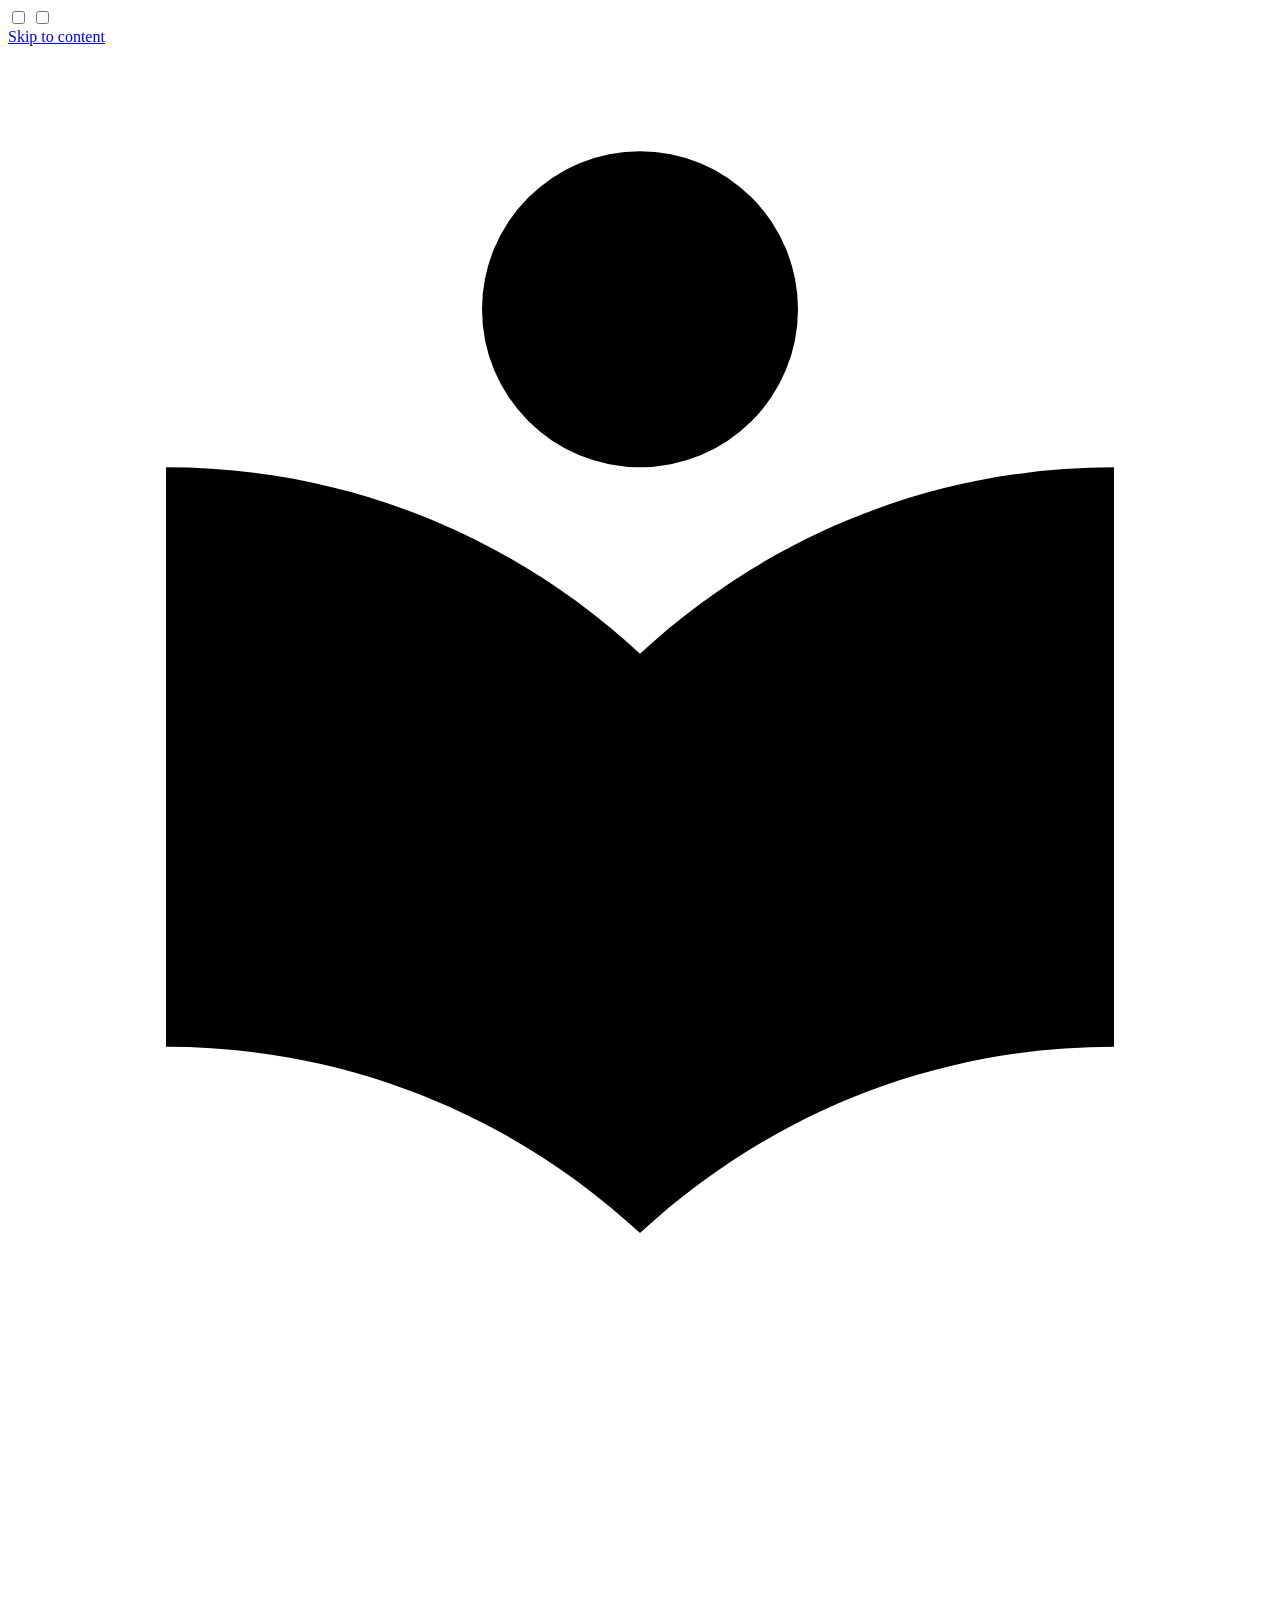
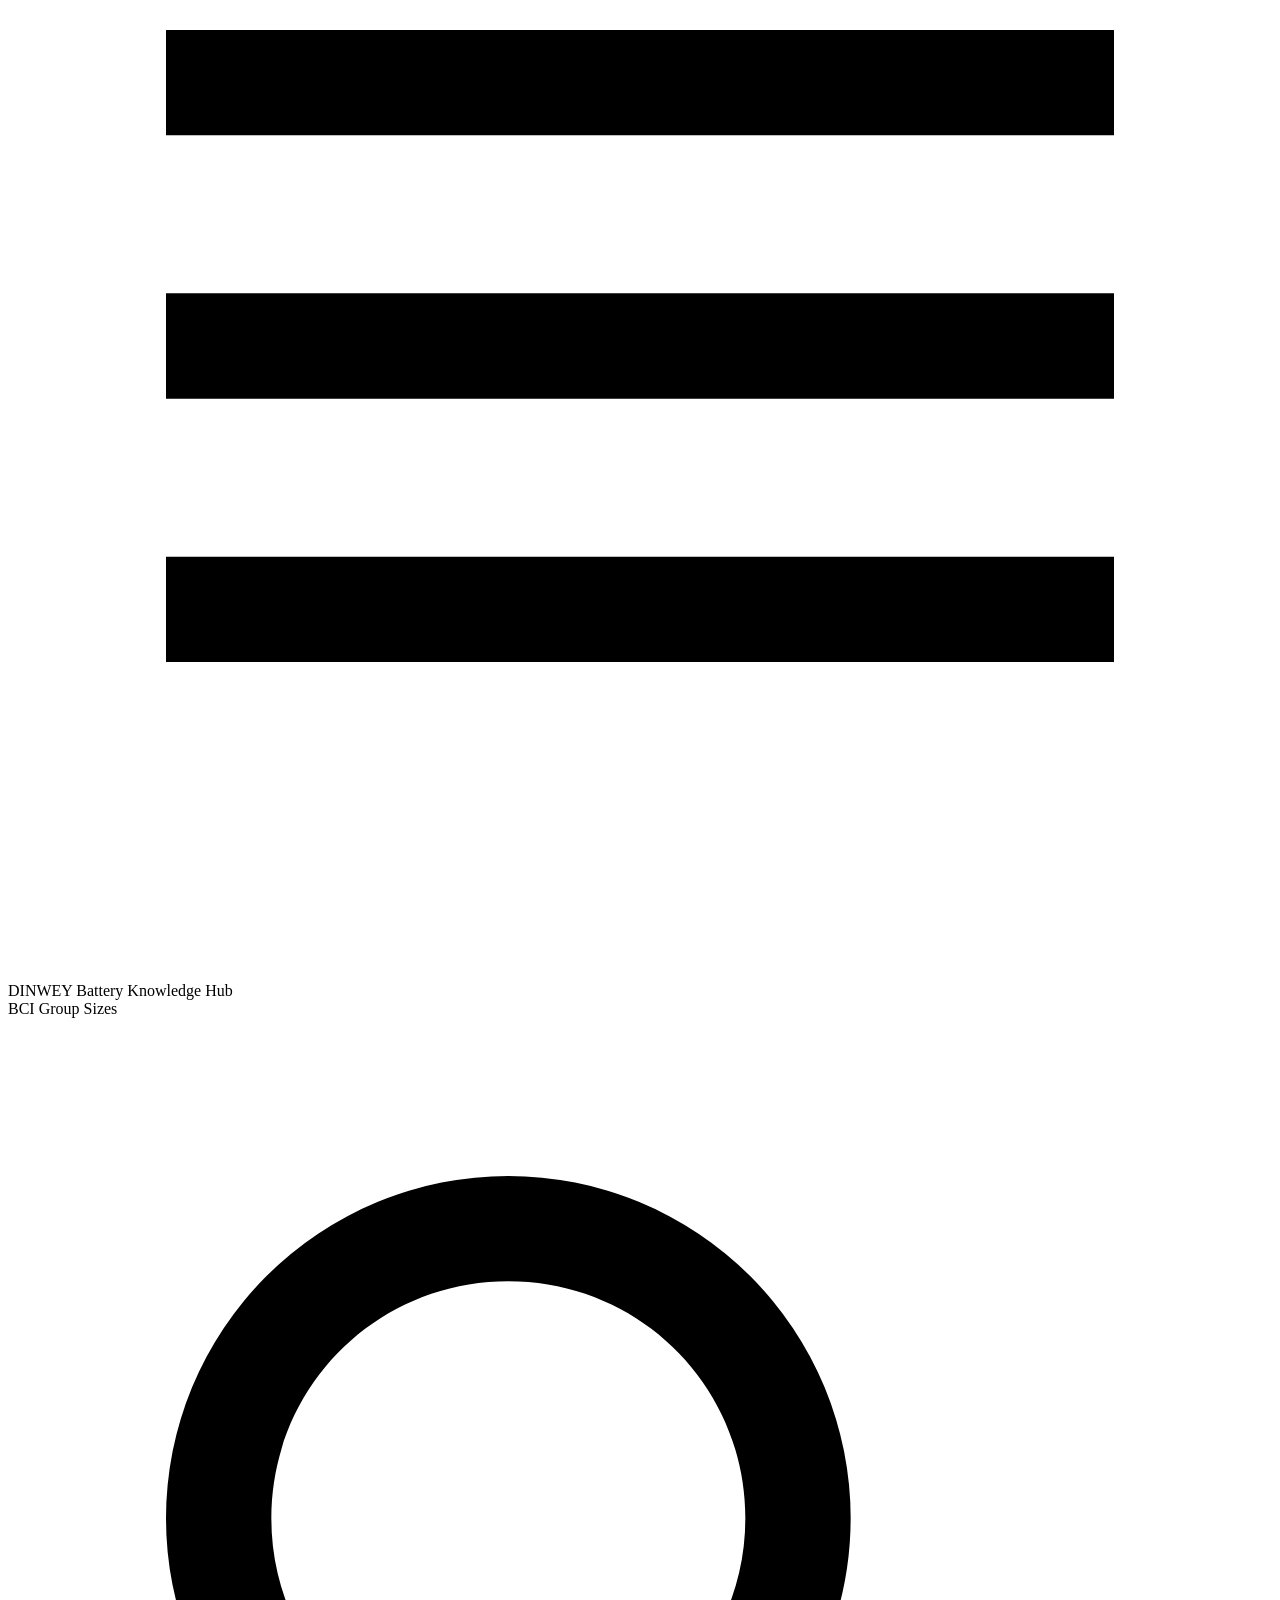
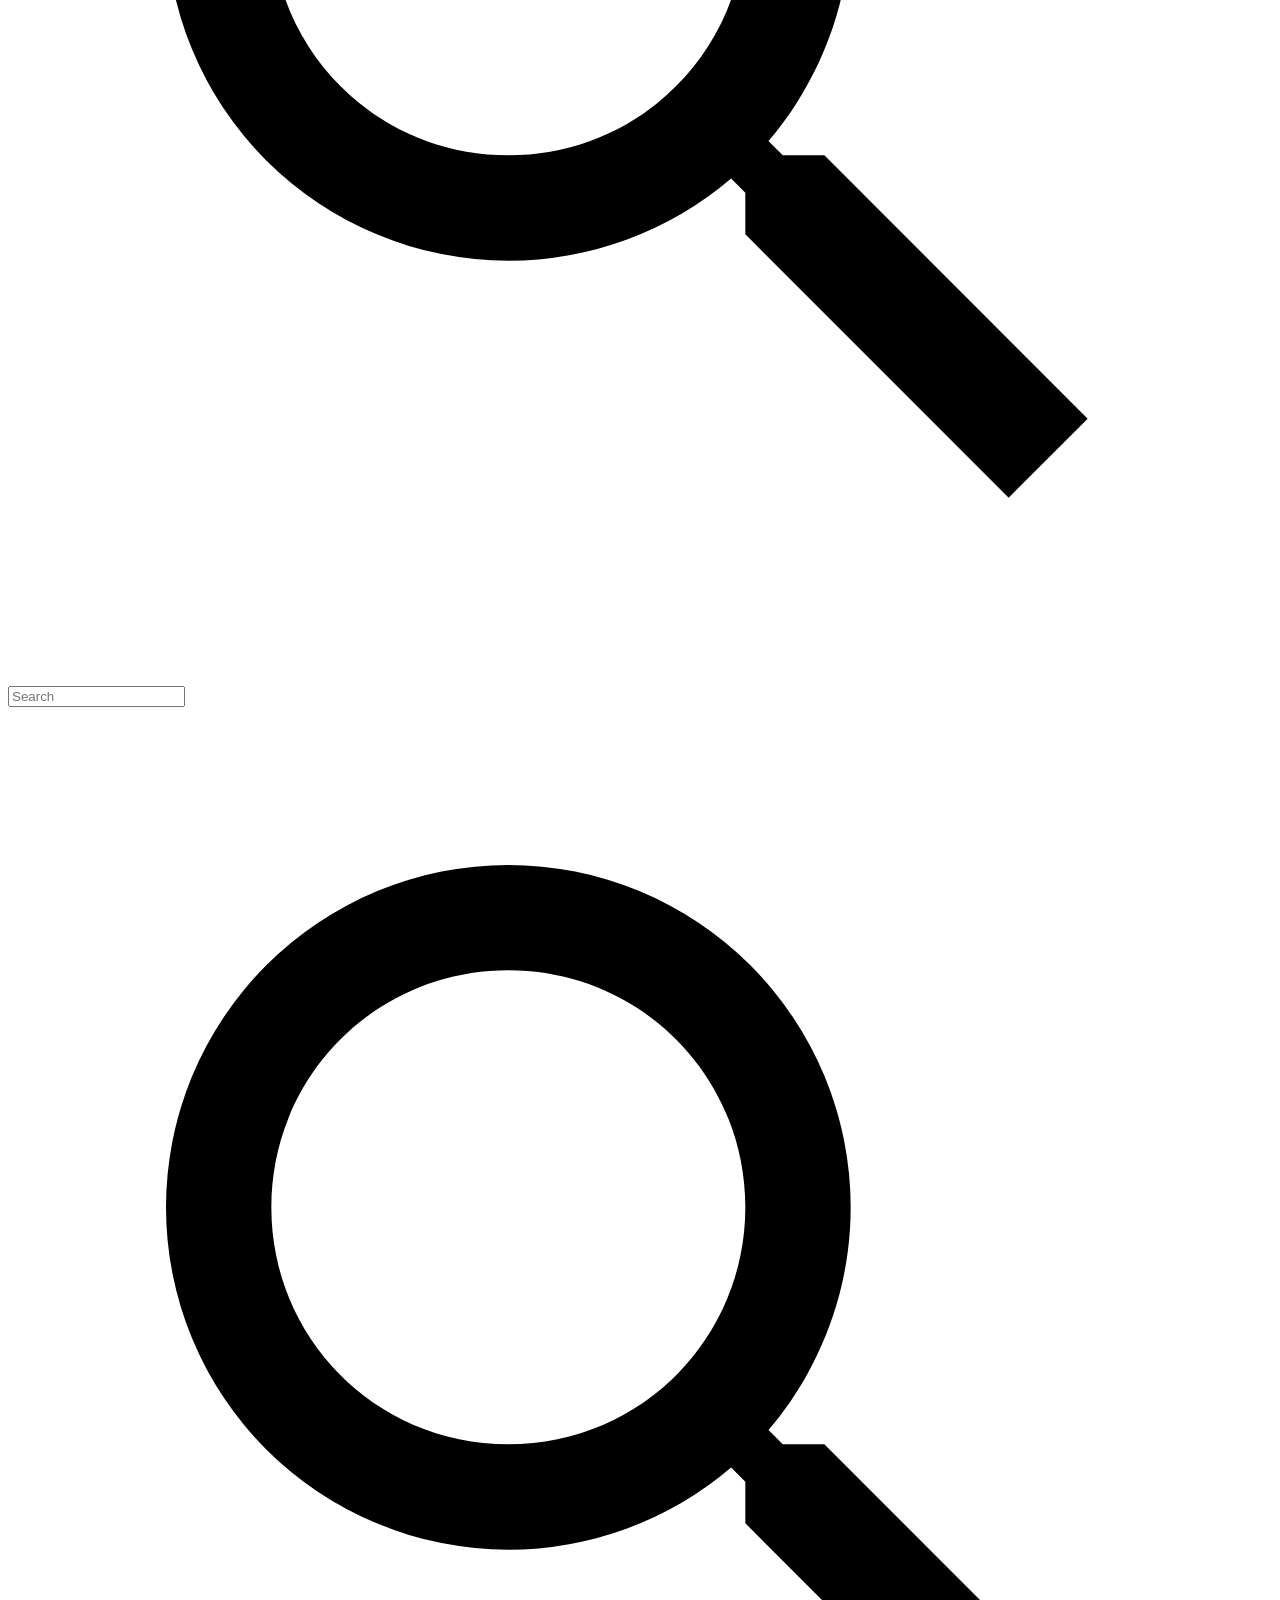
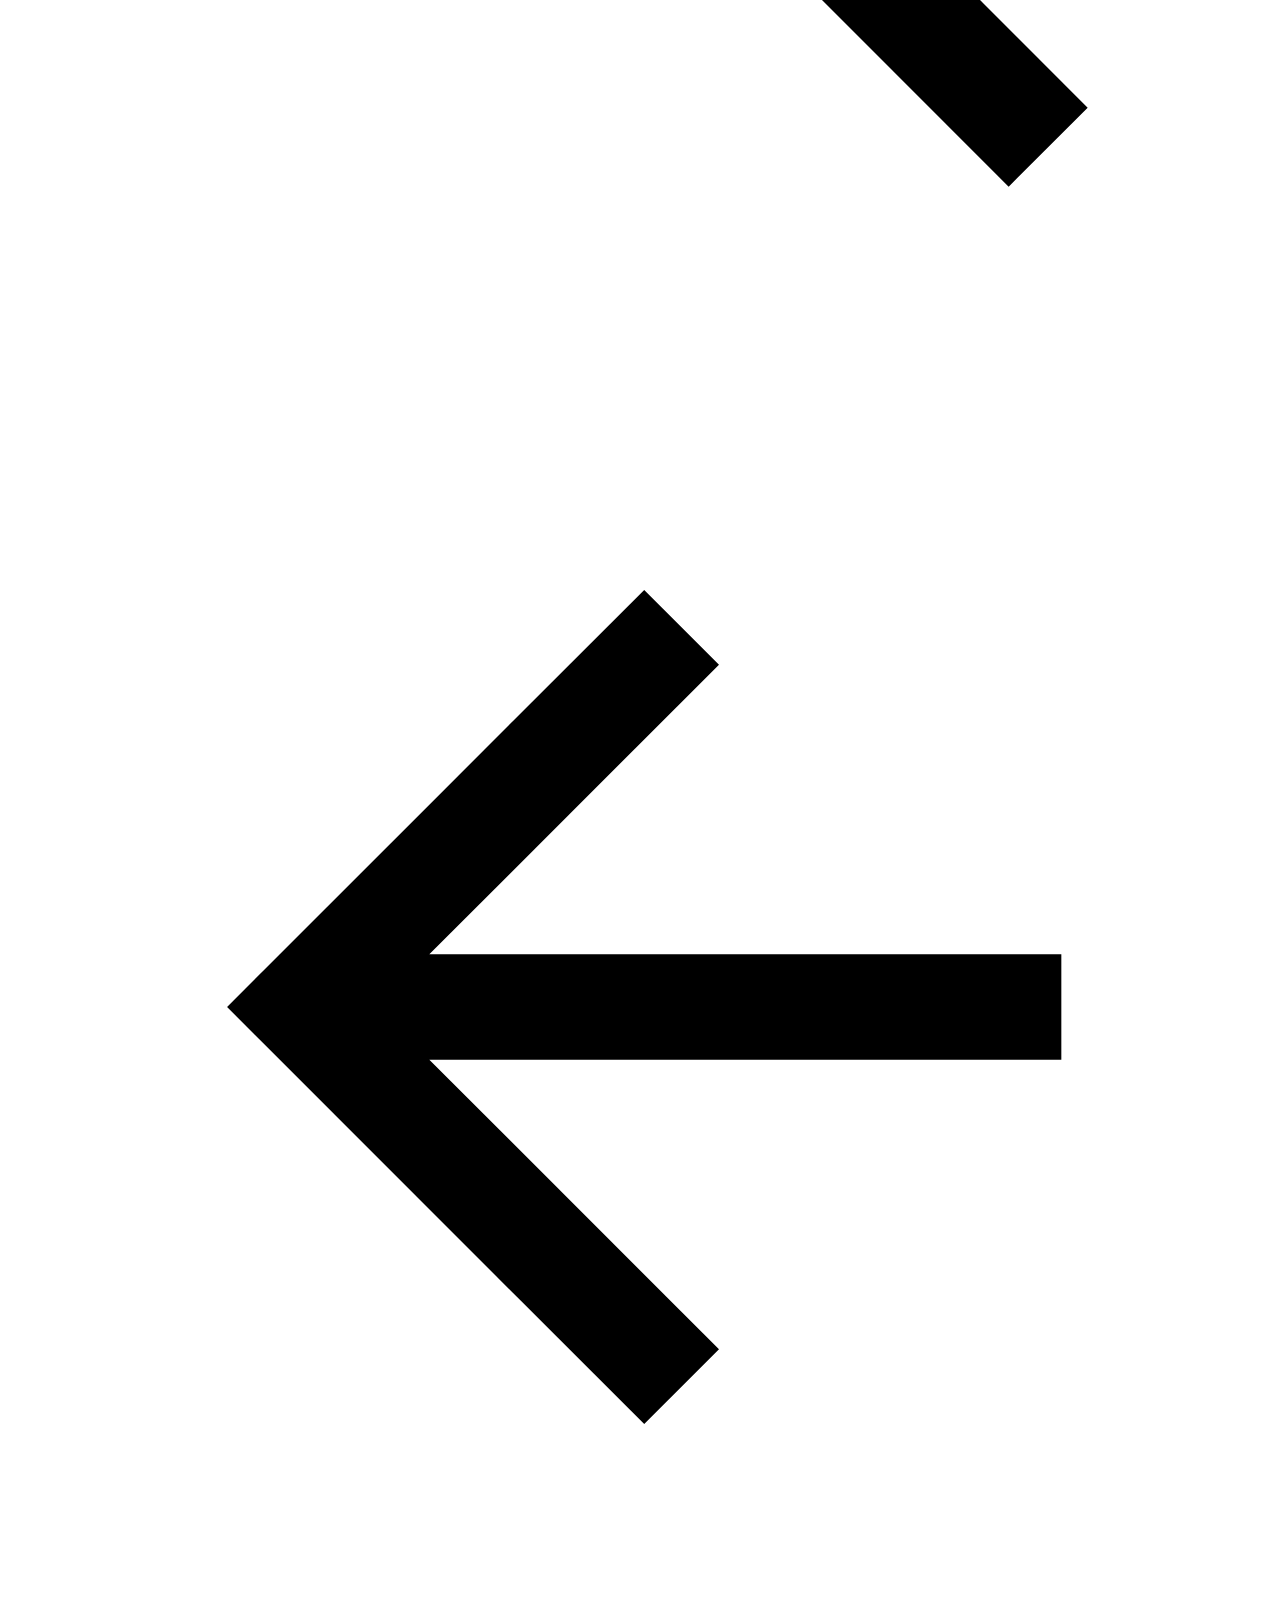
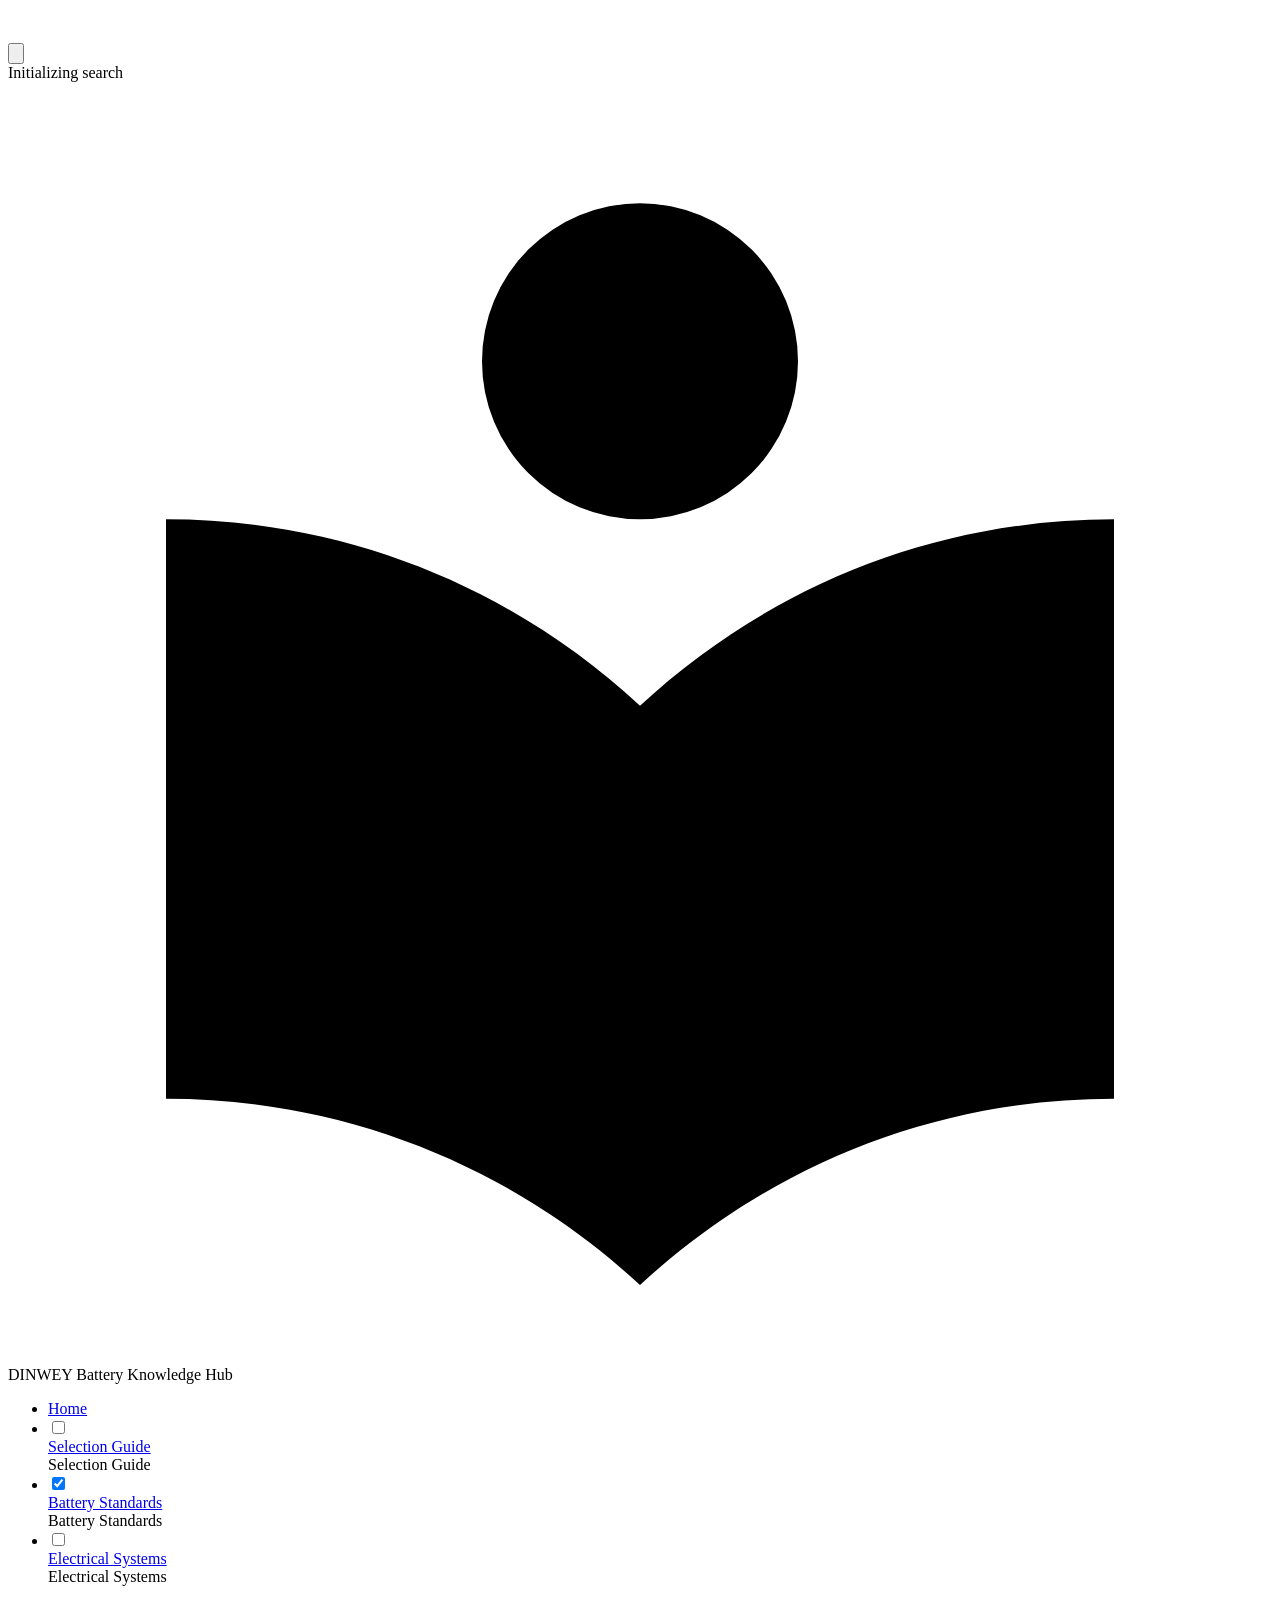
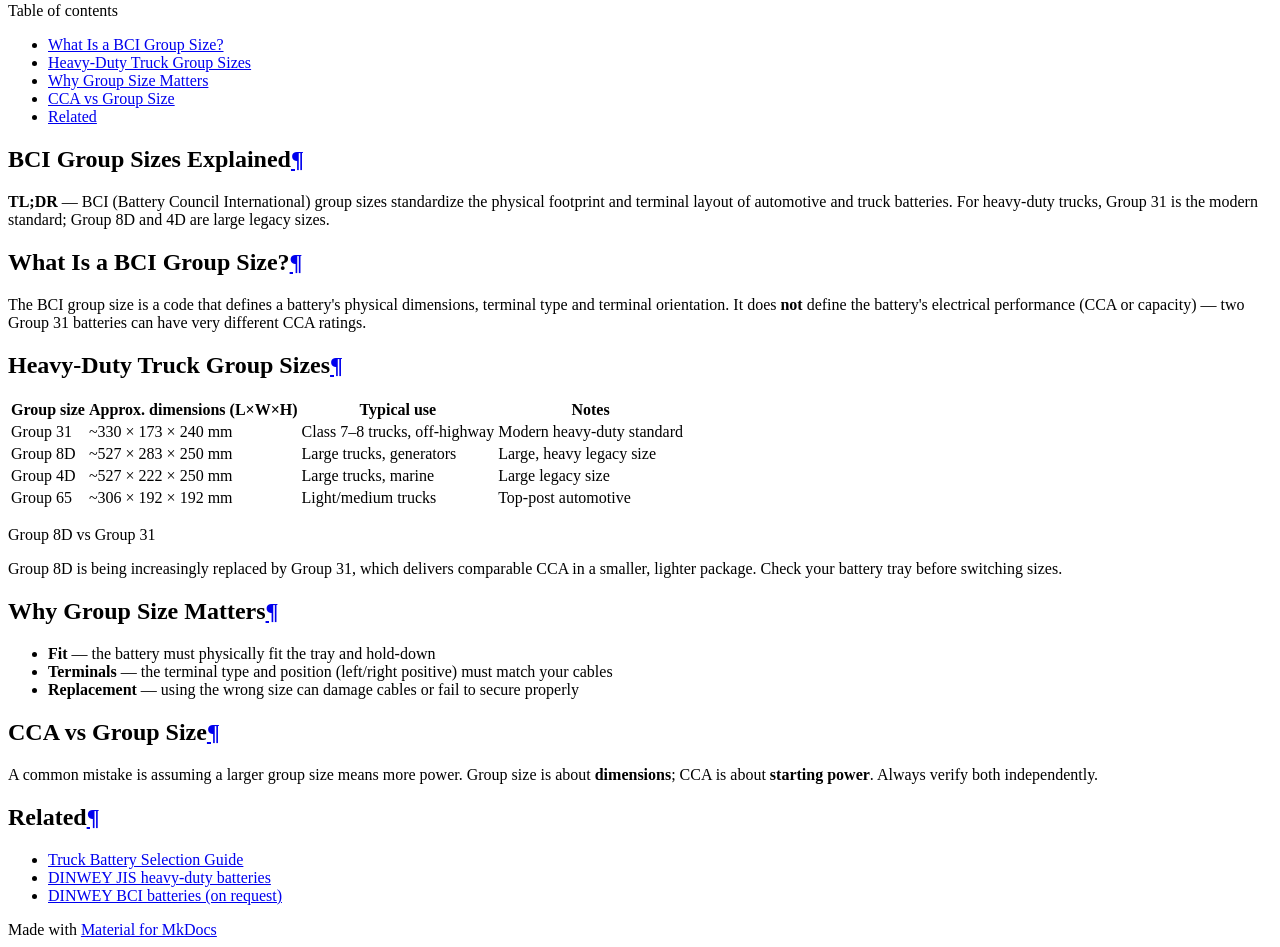
==== commit 57588e25: "fix: align knowledge hub with real JIS/DIN product line (145G51/190H52, DIN88/DIN100)" ====
--- a/site/bci-group-sizes/index.html
+++ b/site/bci-group-sizes/index.html
@@ -640,7 +640,8 @@
 <h2 id="related">Related<a class="headerlink" href="#related" title="Permanent link">&para;</a></h2>
 <ul>
 <li><a href="../selection-guide/">Truck Battery Selection Guide</a></li>
-<li><a href="https://dinweybattery.com/products/group-31/">DINWEY Group 31 batteries</a></li>
+<li><a href="https://dinweybattery.com/products/jis-heavy-duty/">DINWEY JIS heavy-duty batteries</a></li>
+<li><a href="https://dinweybattery.com/products/bci-request/">DINWEY BCI batteries (on request)</a></li>
 </ul>
 
 
